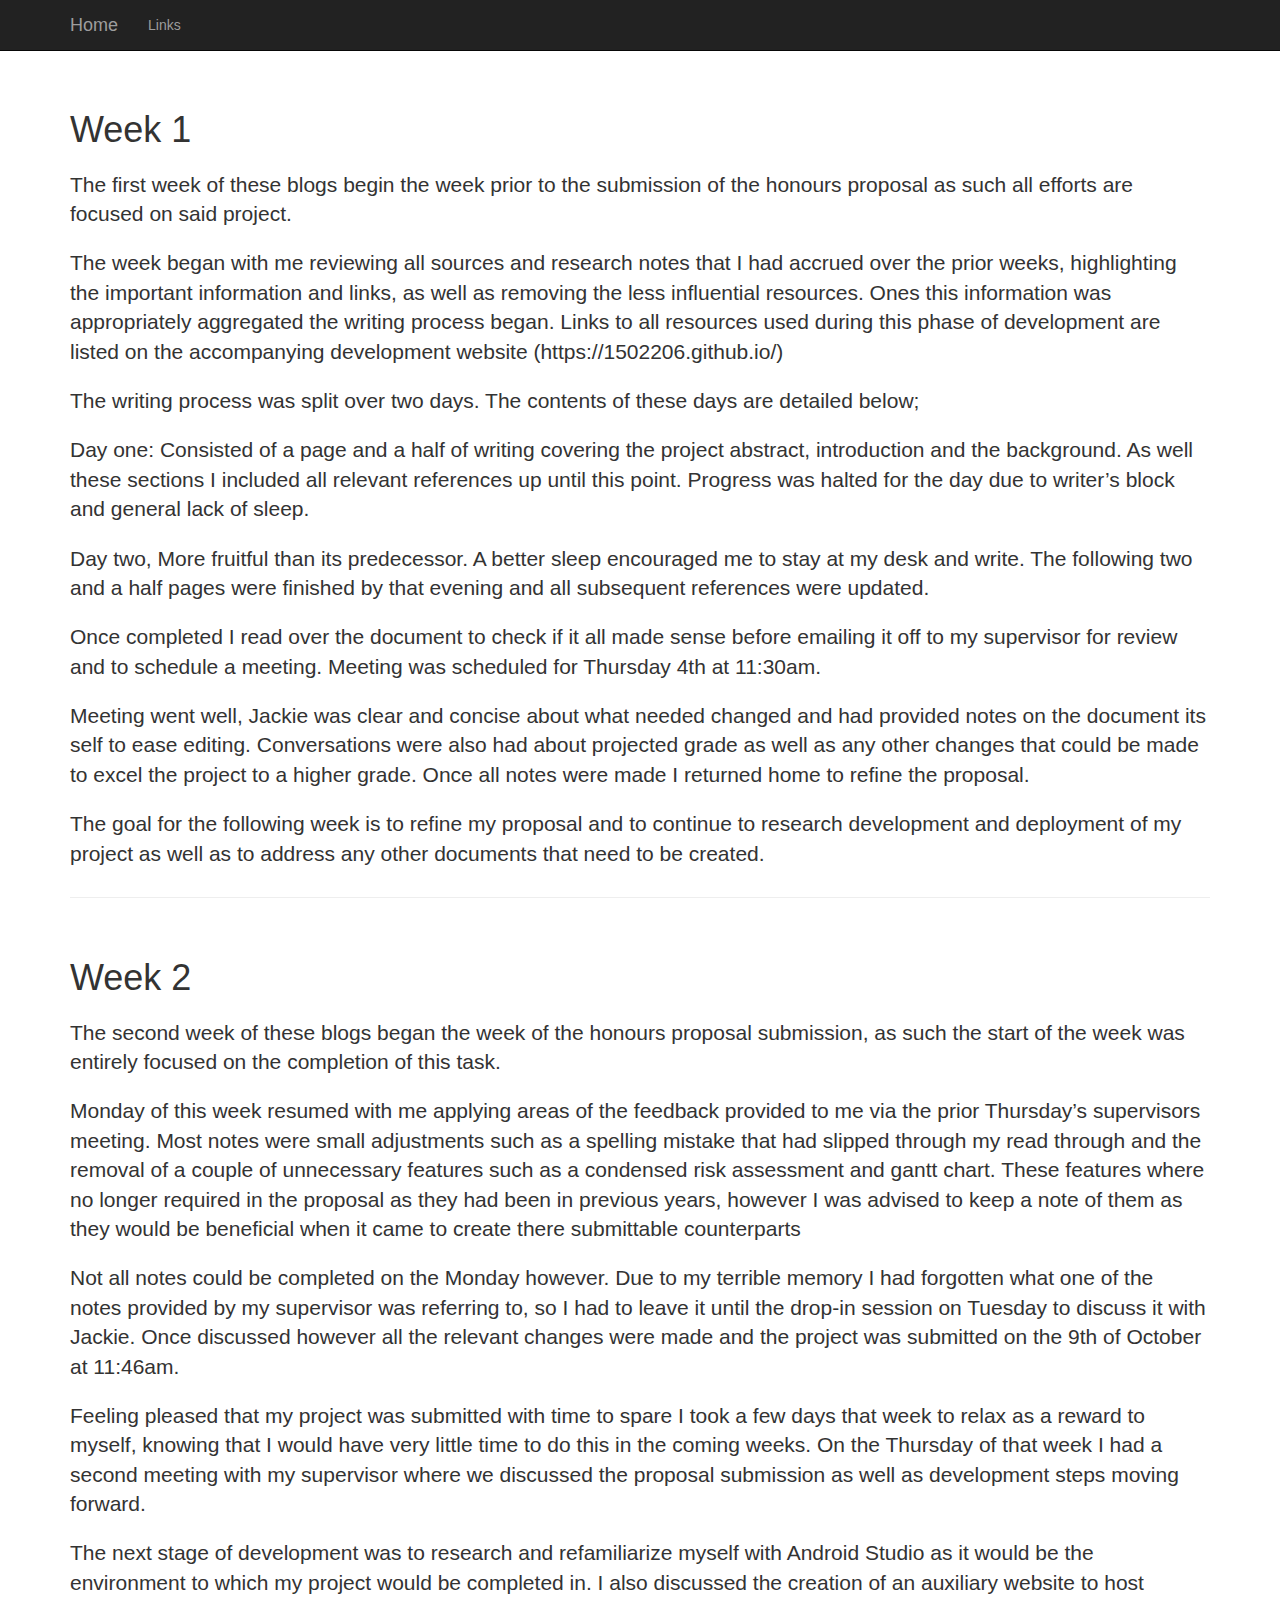
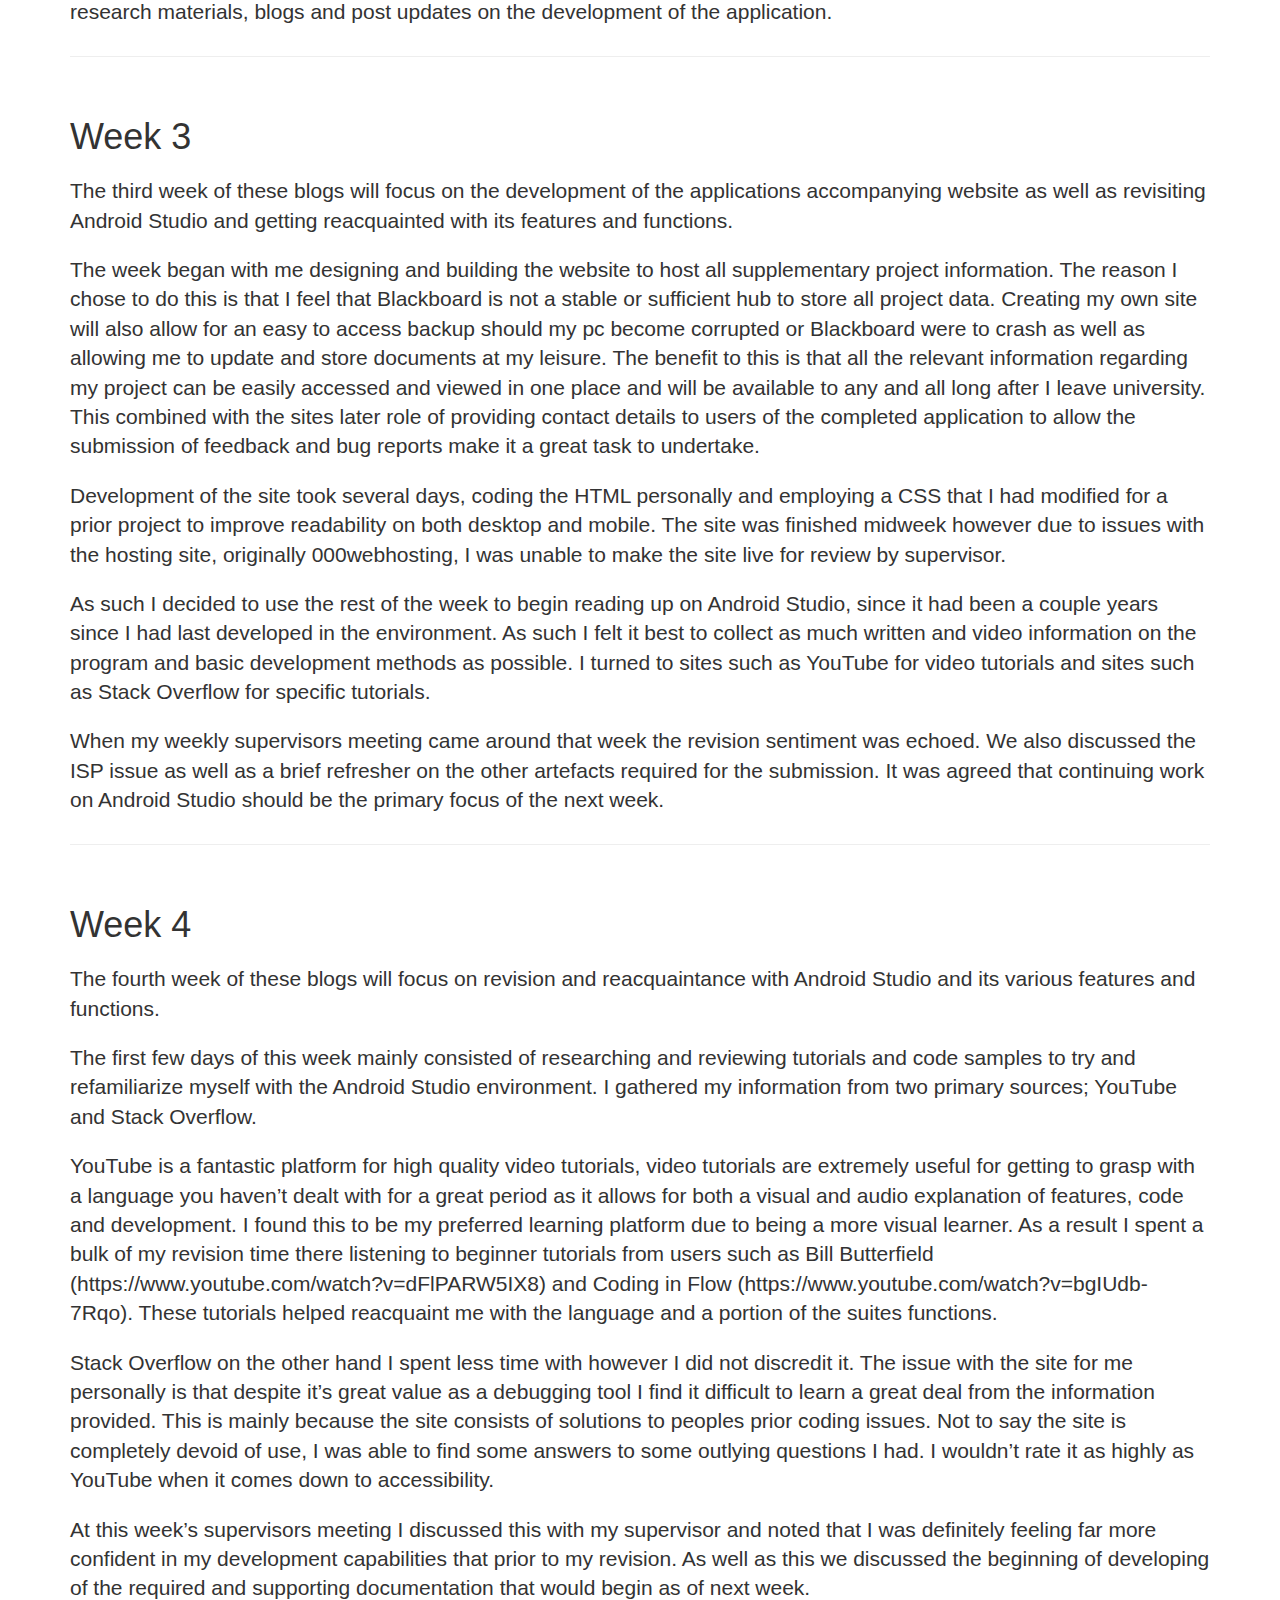
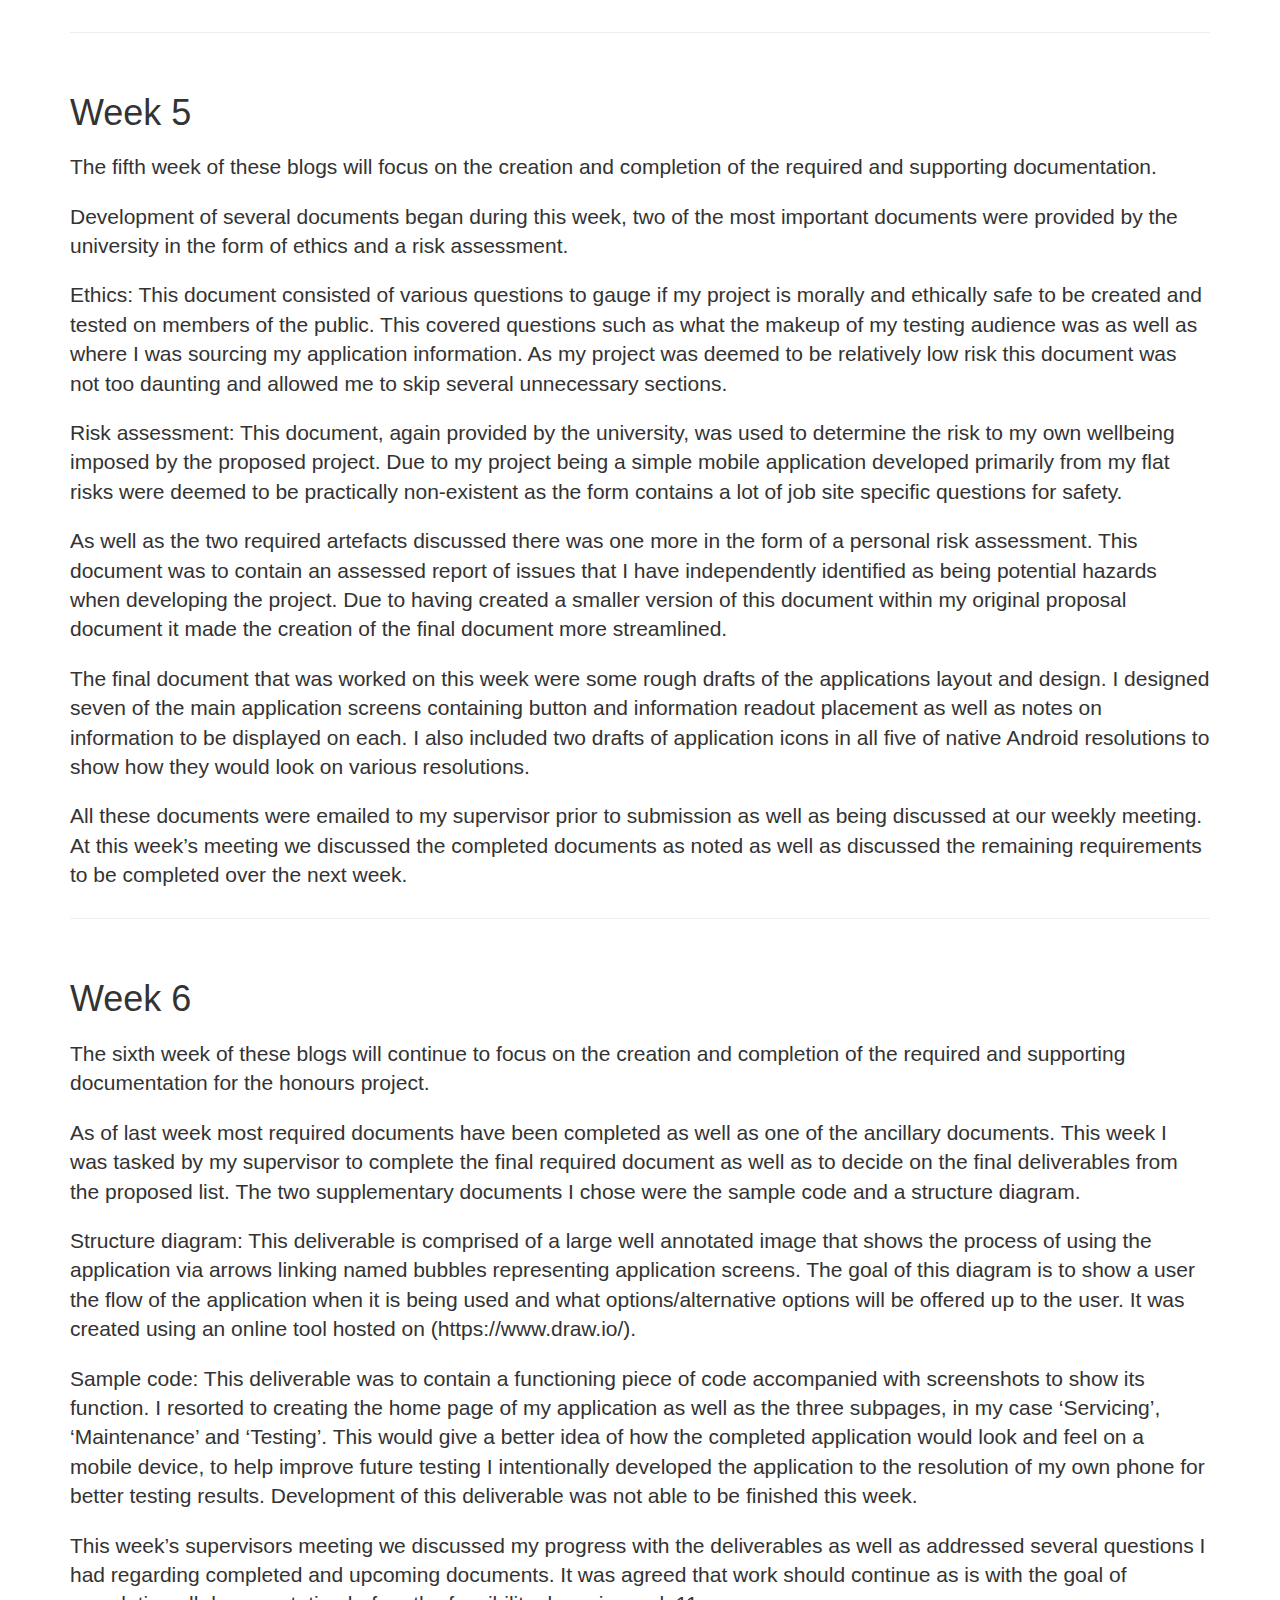
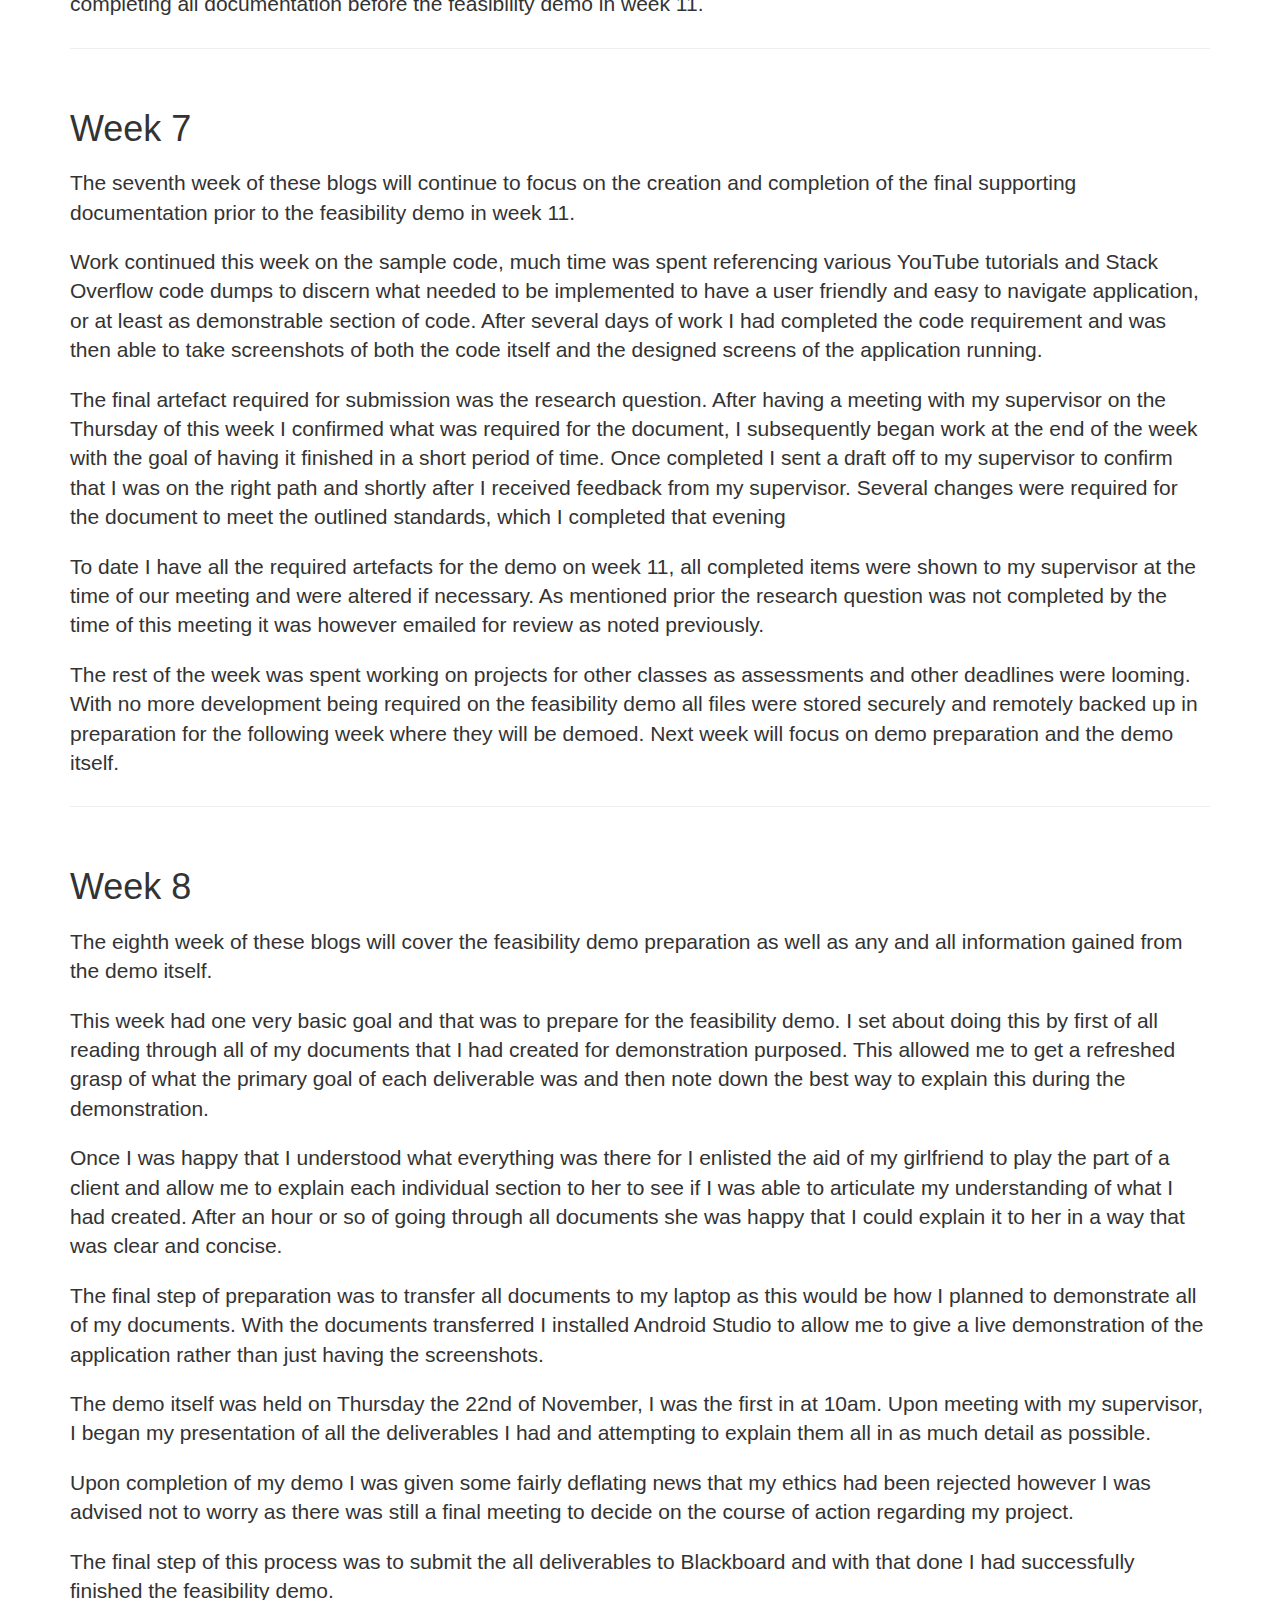
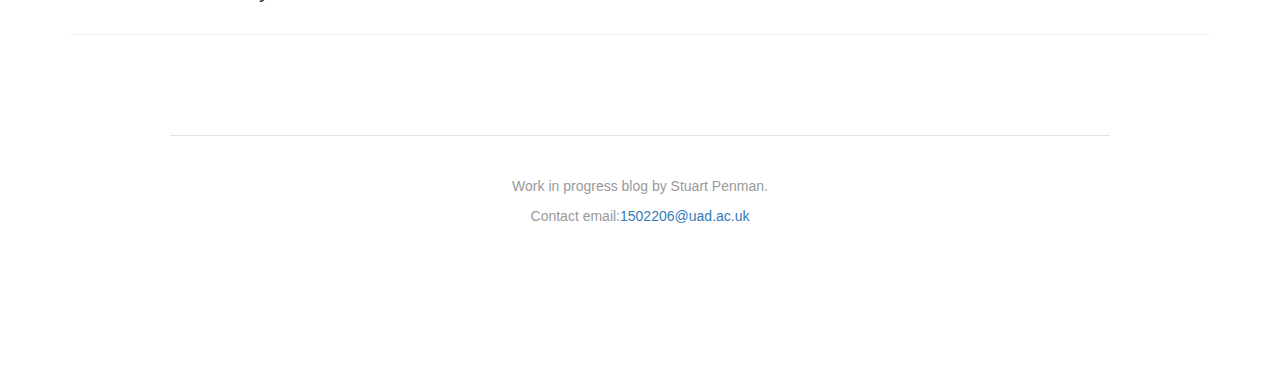
==== Blogs.html @ 618c8e34 "Update Blogs.html" ====
<html lang="en">
  <head>
    <meta charset="utf-8">
    <meta http-equiv="X-UA-Compatible" content="IE=edge">
    <meta name="viewport" content="width=device-width, initial-scale=1">
    <!-- The above 3 meta tags *must* come first in the head; any other head content must come *after* these tags -->
    <meta name="description" content="">
    <meta name="author" content="">
    <link rel="icon" href="../../favicon.ico">

    <title>Mobile Assisted Learning for New and Existing Car Owners</title>

    <!-- Latest compiled and minified CSS -->
    <link rel="stylesheet" href="https://maxcdn.bootstrapcdn.com/bootstrap/3.3.7/css/bootstrap.min.css">

    <!-- jQuery library -->
    <script src="https://ajax.googleapis.com/ajax/libs/jquery/3.1.1/jquery.min.js"></script>

    <!-- Latest compiled JavaScript -->
    <script src="https://maxcdn.bootstrapcdn.com/bootstrap/3.3.7/js/bootstrap.min.js"></script>
    
    <!-- Bootstrap Core CSS -->
    <link href="css/bootstrap.min.css" rel="stylesheet">

    <!-- Custom CSS -->
    <link href="css/shop-homepage.css" rel="stylesheet">

    <!-- HTML5 shim and Respond.js for IE8 support of HTML5 elements and media queries -->
    <!--[if lt IE 9]>
      <script src="https://oss.maxcdn.com/html5shiv/3.7.3/html5shiv.min.js"></script>
      <script src="https://oss.maxcdn.com/respond/1.4.2/respond.min.js"></script>
    <![endif]-->
  </head>

  <body>

    <nav class="navbar navbar-inverse navbar-fixed-top" role="navigation">
        <div class="container">
            <!-- Brand and toggle get grouped for better mobile display -->
            <div class="navbar-header">
                <button type="button" class="navbar-toggle" data-toggle="collapse" data-target="#bs-example-navbar-collapse-1">
                    <span class="sr-only">Toggle navigation</span>
                    <span class="icon-bar"></span>
                    <span class="icon-bar"></span>
                    <span class="icon-bar"></span>
					
                </button>
                <a class="navbar-brand" href="index.html">Home</a>
            </div>
			            <!-- Collect the nav links, forms, and other content for toggling -->
            <div class="collapse navbar-collapse" id="bs-example-navbar-collapse-1">
                <ul class="nav navbar-nav">

                    <li>
                        <a href="Research.html">Links</a>
                    </li>
					
                </ul>
				
            </div>
            <!-- /.navbar-collapse -->
        </div>
        <!-- /.container -->
    </nav>
	
	    <div class="container">
	
			<div class="page-header">
			<h1>Week 1 </h1>
			<p class="lead"></p>
			<p class="lead">The first week of these blogs begin the week prior to the submission of the honours proposal as such all efforts are focused on said project.</p>
			<p class="lead">The week began with me reviewing all sources and research notes that I had accrued over the prior weeks, highlighting the important information and links, as well as removing the less influential resources. Ones this information was appropriately aggregated the writing process began. Links to all resources used during this phase of development are listed on the accompanying development website (https://1502206.github.io/)</p>
			<p class="lead">The writing process was split over two days. The contents of these days are detailed below;</p>
			<p class="lead">Day one: Consisted of a page and a half of writing covering the project abstract, introduction and the background. As well these sections I included all relevant references up until this point. Progress was halted for the day due to writer’s block and general lack of sleep.</p>
			<p class="lead">Day two, More fruitful than its predecessor. A better sleep encouraged me to stay at my desk and write. The following two and a half pages were finished by that evening and all subsequent references were updated.</p>
			<p class="lead">Once completed I read over the document to check if it all made sense before emailing it off to my supervisor for review and to schedule a meeting. Meeting was scheduled for Thursday 4th at 11:30am.</p>
			<p class="lead">Meeting went well, Jackie was clear and concise about what needed changed and had provided notes on the document its self to ease editing. Conversations were also had about projected grade as well as any other changes that could be made to excel the project to a higher grade. Once all notes were made I returned home to refine the proposal.</p>
			<p class="lead">The goal for the following week is to refine my proposal and to continue to research development and deployment of my project as well as to address any other documents that need to be created.</p>	
		</p>
			</div>
			
			<div></div>
			
		
	 <div>
	       <div class="row">

    <div class="container">
	
			<div class="page-header">
			<h1>Week 2  </h1>
			<p class="lead"></p>
			<p class="lead">The second week of these blogs began the week of the honours proposal submission, as such the start of the week was entirely focused on the completion of this task.</p>
			<p class="lead">Monday of this week resumed with me applying areas of the feedback provided to me via the prior Thursday’s supervisors meeting. Most notes were small adjustments such as a spelling mistake that had slipped through my read through and the removal of a couple of unnecessary features such as a condensed risk assessment and gantt chart. These features where no longer required in the proposal as they had been in previous years, however I was advised to keep a note of them as they would be beneficial when it came to create there submittable counterparts</p>
			<p class="lead">Not all notes could be completed on the Monday however. Due to my terrible memory I had forgotten what one of the notes provided by my supervisor was referring to, so I had to leave it until the drop-in session on Tuesday to discuss it with Jackie. Once discussed however all the relevant changes were made and the project was submitted on the 9th of October at 11:46am.</p>
			<p class="lead">Feeling pleased that my project was submitted with time to spare I took a few days that week to relax as a reward to myself, knowing that I would have very little time to do this in the coming weeks. On the Thursday of that week I had a second meeting with my supervisor where we discussed the proposal submission as well as development steps moving forward.</p>
			<p class="lead">The next stage of development was to research and refamiliarize myself with Android Studio as it would be the environment to which my project would be completed in. I also discussed the creation of an auxiliary website to host research materials, blogs and post updates on the development of the application.</p>
		</p>
			</div>
			
			<div></div>
	
		 <div>
	       <div class="row">

    <div class="container">
	
			<div class="page-header">
			<h1>Week 3  </h1>
			<p class="lead"></p>
			<p class="lead">The third week of these blogs will focus on the development of the applications accompanying website as well as revisiting Android Studio and getting reacquainted with its features and functions.</p>
			<p class="lead">The week began with me designing and building the website to host all supplementary project information. The reason I chose to do this is that I feel that Blackboard is not a stable or sufficient hub to store all project data. Creating my own site will also allow for an easy to access backup should my pc become corrupted or Blackboard were to crash as well as allowing me to update and store documents at my leisure. The benefit to this is that all the relevant information regarding my project can be easily accessed and viewed in one place and will be available to any and all long after I leave university. This combined with the sites later role of providing contact details to users of the completed application to allow the submission of feedback and bug reports make it a great task to undertake.</p>
			<p class="lead">Development of the site took several days, coding the HTML personally and employing a CSS that I had modified for a prior project to improve readability on both desktop and mobile. The site was finished midweek however due to issues with the hosting site, originally 000webhosting, I was unable to make the site live for review by supervisor. </p>
			<p class="lead">As such I decided to use the rest of the week to begin reading up on Android Studio, since it had been a couple years since I had last developed in the environment. As such I felt it best to collect as much written and video information on the program and basic development methods as possible. I turned to sites such as YouTube for video tutorials and sites such as Stack Overflow for specific tutorials.</p>
			<p class="lead">When my weekly supervisors meeting came around that week the revision sentiment was echoed. We also discussed the ISP issue as well as a brief refresher on the other artefacts required for the submission. It was agreed that continuing work on Android Studio should be the primary focus of the next week. </p>
		</p>
			</div>
			
			<div></div>
			
		  <div>
	       <div class="row">

      <div class="container">
	
			<div class="page-header">
			<h1>Week 4  </h1>
			<p class="lead"></p>
			<p class="lead">The fourth week of these blogs will focus on revision and reacquaintance with Android Studio and its various features and functions.</p>
			<p class="lead">The first few days of this week mainly consisted of researching and reviewing tutorials and code samples to try and refamiliarize myself with the Android Studio environment. I gathered my information from two primary sources; YouTube and Stack Overflow. </p>
			<p class="lead">YouTube is a fantastic platform for high quality video tutorials, video tutorials are extremely useful for getting to grasp with a language you haven’t dealt with for a great period as it allows for both a visual and audio explanation of features, code and development. I found this to be my preferred learning platform due to being a more visual learner. As a result I spent a bulk of my revision time there listening to beginner tutorials from users such as Bill Butterfield (https://www.youtube.com/watch?v=dFlPARW5IX8) and Coding in Flow (https://www.youtube.com/watch?v=bgIUdb-7Rqo). These tutorials helped reacquaint me with the language and a portion of the suites functions.</p>
			<p class="lead">Stack Overflow on the other hand I spent less time with however I did not discredit it. The issue with the site for me personally is that despite it’s great value as a debugging tool I find it difficult to learn a great deal from the information provided. This is mainly because the site consists of solutions to peoples prior coding issues. Not to say the site is completely devoid of use, I was able to find some answers to some outlying questions I had. I wouldn’t rate it as highly as YouTube when it comes down to accessibility. </p>
			<p class="lead">At this week’s supervisors meeting I discussed this with my supervisor and noted that I was definitely feeling far more confident in my development capabilities that prior to my revision. As well as this we discussed the beginning of developing of the required and supporting documentation that would begin as of next week.</p>
		</p>
			</div>
			
			<div></div>
			
				 <div>
	       <div class="row">
		  
		<div class="container">
	
			<div class="page-header">
			<h1>Week 5  </h1>
			<p class="lead"></p>
			<p class="lead">The fifth week of these blogs will focus on the creation and completion of the required and supporting documentation.</p>
			<p class="lead">Development of several documents began during this week, two of the most important documents were provided by the university in the form of ethics and a risk assessment.</p>
			<p class="lead">Ethics: This document consisted of various questions to gauge if my project is morally and ethically safe to be created and tested on members of the public. This covered questions such as what the makeup of my testing audience was as well as where I was sourcing my application information. As my project was deemed to be relatively low risk this document was not too daunting and allowed me to skip several unnecessary sections.</p>
			<p class="lead">Risk assessment: This document, again provided by the university, was used to determine the risk to my own wellbeing imposed by the proposed project. Due to my project being a simple mobile application developed primarily from my flat risks were deemed to be practically non-existent as the form contains a lot of job site specific questions for safety.</p>
			<p class="lead">As well as the two required artefacts discussed there was one more in the form of a personal risk assessment. This document was to contain an assessed report of issues that I have independently identified as being potential hazards when developing the project. Due to having created a smaller version of this document within my original proposal document it made the creation of the final document more streamlined. </p>
			<p class="lead">The final document that was worked on this week were some rough drafts of the applications layout and design. I designed seven of the main application screens containing button and information readout placement as well as notes on information to be displayed on each. I also included two drafts of application icons in all five of native Android resolutions to show how they would look on various resolutions. </p>
			<p class="lead">All these documents were emailed to my supervisor prior to submission as well as being discussed at our weekly meeting. At this week’s meeting we discussed the completed documents as noted as well as discussed the remaining requirements to be completed over the next week. </p>
		</p>
			</div>
			
			<div></div>
			
				 <div>
	       <div class="row">
		       
		<div class="container">
	
			<div class="page-header">
			<h1>Week 6  </h1>
			<p class="lead"></p>
			<p class="lead">The sixth week of these blogs will continue to focus on the creation and completion of the required and supporting documentation for the honours project.</p>
			<p class="lead">As of last week most required documents have been completed as well as one of the ancillary documents. This week I was tasked by my supervisor to complete the final required document as well as to decide on the final deliverables from the proposed list. The two supplementary documents I chose were the sample code and a structure diagram.</p>
			<p class="lead">Structure diagram: This deliverable is comprised of a large well annotated image that shows the process of using the application via arrows linking named bubbles representing application screens. The goal of this diagram is to show a user the flow of the application when it is being used and what options/alternative options will be offered up to the user. It was created using an online tool hosted on (https://www.draw.io/).</p>
			<p class="lead">Sample code: This deliverable was to contain a functioning piece of code accompanied with screenshots to show its function. I resorted to creating the home page of my application as well as the three subpages, in my case ‘Servicing’, ‘Maintenance’ and ‘Testing’. This would give a better idea of how the completed application would look and feel on a mobile device, to help improve future testing I intentionally developed the application to the resolution of my own phone for better testing results. Development of this deliverable was not able to be finished this week. </p>
			<p class="lead">This week’s supervisors meeting we discussed my progress with the deliverables as well as addressed several questions I had regarding completed and upcoming documents. It was agreed that work should continue as is with the goal of completing all documentation before the feasibility demo in week 11.</p>
		</p>
			</div>
			
			<div></div>
			
				 <div>
	       <div class="row">
		       
		  
		<div class="container">
	
			<div class="page-header">
			<h1>Week 7  </h1>
			<p class="lead"></p>
			<p class="lead">The seventh week of these blogs will continue to focus on the creation and completion of the final supporting documentation prior to the feasibility demo in week 11.</p>
			<p class="lead">Work continued this week on the sample code, much time was spent referencing various YouTube tutorials and Stack Overflow code dumps to discern what needed to be implemented to have a user friendly and easy to navigate application, or at least as demonstrable section of code. After several days of work I had completed the code requirement and was then able to take screenshots of both the code itself and the designed screens of the application running.</p>
			<p class="lead">The final artefact required for submission was the research question. After having a meeting with my supervisor on the Thursday of this week I confirmed what was required for the document, I subsequently began work at the end of the week with the goal of having it finished in a short period of time. Once completed I sent a draft off to my supervisor to confirm that I was on the right path and shortly after I received feedback from my supervisor. Several changes were required for the document to meet the outlined standards, which I completed that evening </p>
			<p class="lead">To date I have all the required artefacts for the demo on week 11, all completed items were shown to my supervisor at the time of our meeting and were altered if necessary. As mentioned prior the research question was not completed by the time of this meeting it was however emailed for review as noted previously.</p>
			<p class="lead">The rest of the week was spent working on projects for other classes as assessments and other deadlines were looming. With no more development being required on the feasibility demo all files were stored securely and remotely backed up in preparation for the following week where they will be demoed. Next week will focus on demo preparation and the demo itself.</p>
		</p>
			</div>
			
			<div></div>
			
				 <div>
	       <div class="row">
		       
		<div class="container">
	
			<div class="page-header">
			<h1>Week 8  </h1>
			<p class="lead"></p>
			<p class="lead">The eighth week of these blogs will cover the feasibility demo preparation as well as any and all information gained from the demo itself.</p>
			<p class="lead">This week had one very basic goal and that was to prepare for the feasibility demo. I set about doing this by first of all reading through all of my documents that I had created for demonstration purposed. This allowed me to get a refreshed grasp of what the primary goal of each deliverable was and then note down the best way to explain this during the demonstration.</p>
			<p class="lead">Once I was happy that I understood what everything was there for I enlisted the aid of my girlfriend to play the part of a client and allow me to explain each individual section to her to see if I was able to articulate my understanding of what I had created. After an hour or so of going through all documents she was happy that I could explain it to her in a way that was clear and concise.</p>
			<p class="lead">The final step of preparation was to transfer all documents to my laptop as this would be how I planned to demonstrate all of my documents. With the documents transferred I installed Android Studio to allow me to give a live demonstration of the application rather than just having the screenshots.</p>
			<p class="lead">The demo itself was held on Thursday the 22nd of November, I was the first in at 10am. Upon meeting with my supervisor, I began my presentation of all the deliverables I had and attempting to explain them all in as much detail as possible.</p>
			<p class="lead">Upon completion of my demo I was given some fairly deflating news that my ethics had been rejected however I was advised not to worry as there was still a final meeting to decide on the course of action regarding my project. </p>
			<p class="lead">The final step of this process was to submit the all deliverables to Blackboard and with that done I had successfully finished the feasibility demo.</p>
		</p>
			</div>
			
			<div></div>
			
				 <div>
		       
	</div><!-- /.row -->
	
	        <!-- Footer -->
    <footer class="blog-footer">

      <p>Work in progress blog by Stuart Penman.</p>
	  
	  Contact email:<a href="1502206@uad.ac.uk">1502206@uad.ac.uk</a>
      <p>
      </p>
    </footer>

    </div>
    <!-- /.container -->

    <!-- jQuery -->
    <script src="js/jquery.js"></script>

    <!-- Bootstrap Core JavaScript -->
    <script src="js/bootstrap.min.js"></script>


    <!-- Bootstrap core JavaScript
    ================================================== -->
    <!-- Placed at the end of the document so the pages load faster -->
    <script src="https://ajax.googleapis.com/ajax/libs/jquery/1.12.4/jquery.min.js"></script>
    <script>window.jQuery || document.write('<script src="../../assets/js/vendor/jquery.min.js"><\/script>')</script>
    <script src="../../dist/js/bootstrap.min.js"></script>
    <!-- IE10 viewport hack for Surface/desktop Windows 8 bug -->
    <script src="../../assets/js/ie10-viewport-bug-workaround.js"></script>
  </body>
</html>
---- css/shop-homepage.css ----
/*!
 * Start Bootstrap - Shop Homepage (http://startbootstrap.com/)
 * Copyright 2013-2016 Start Bootstrap
 * Licensed under MIT (https://github.com/BlackrockDigital/startbootstrap/blob/gh-pages/LICENSE)
 */

body {
    padding-top: 70px; /* Required padding for .navbar-fixed-top. Remove if using .navbar-static-top. Change if height of navigation changes. */
}

.column-left{float: left; width: 33%; 
margin-top: 20px; 
margin-bottom: 30px; }

.column-right{ float: right; width: 33%; 
margin-top: 20px; 
margin-bottom: 30px; }
.column-center{ display: inline-block; width: 33%; 
margin-top: 20px; 
margin-bottom: 30px; 
}

.blog{
margin-left: 10px;
margin-top: 10px; 
margin-bottom: 30px; 
}

.slide-image {
    width: 100%;
}

.carousel-holder {
    margin-bottom: 30px;
}

.carousel-control,
.item {
    border-radius: 4px;
}

.cash {
    text-align: center;
	padding: 30px;

}

.login {
    text-align: center;
	padding: 30px;

}

.messages {
    text-align: center;
	padding: 30px;

}


.caption {
    height: 130px;
    overflow: hidden;
}

.caption h4 {
    white-space: nowrap;
}

.thumbnail img {
    width: 100%;
}

.thumbnail {
    padding: 0;
}

.thumbnail .caption-full {
    padding: 9px;
    color: #333;
}

.blog-footer {
  margin: 100px;
  padding: 40px ;
  color: #999;
  text-align: center;
  border-top: 1px solid #e5e5e5;
}
.blog-footer p:last-child {
  margin-bottom: 20;
}
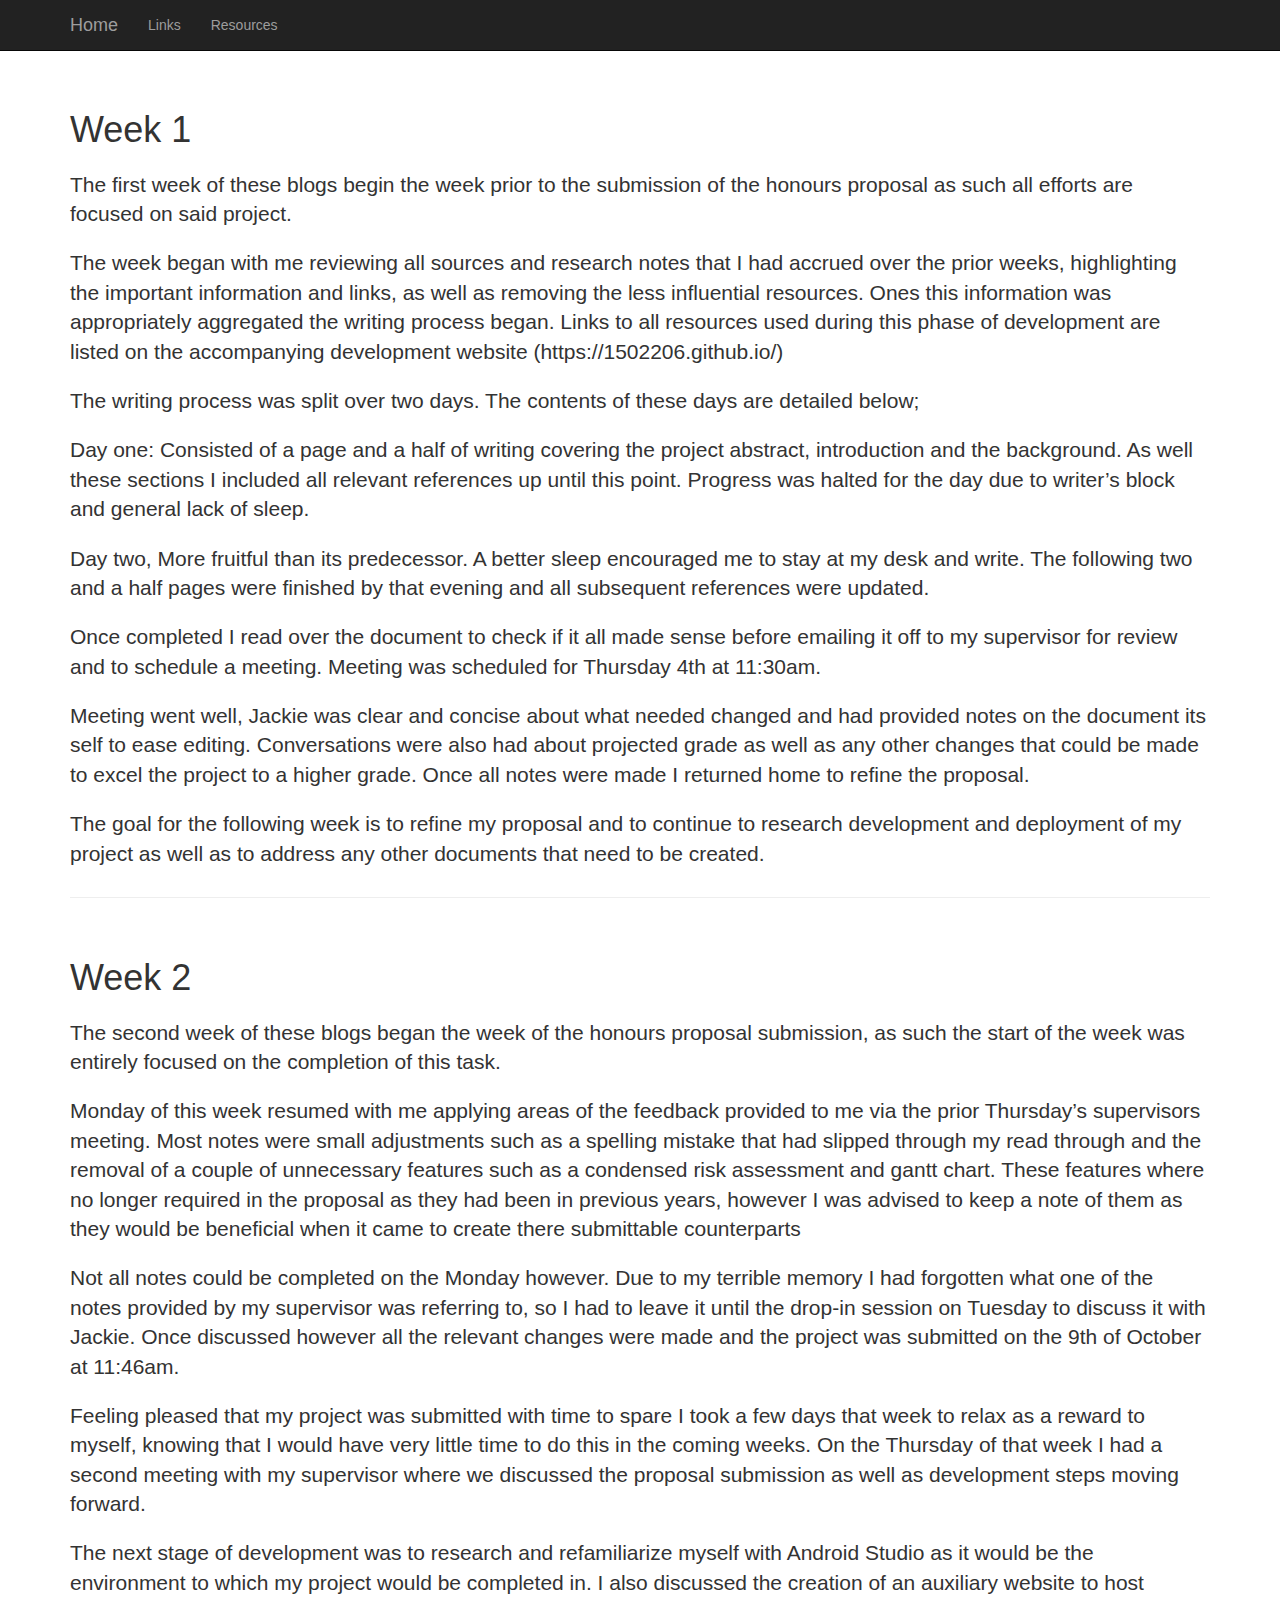
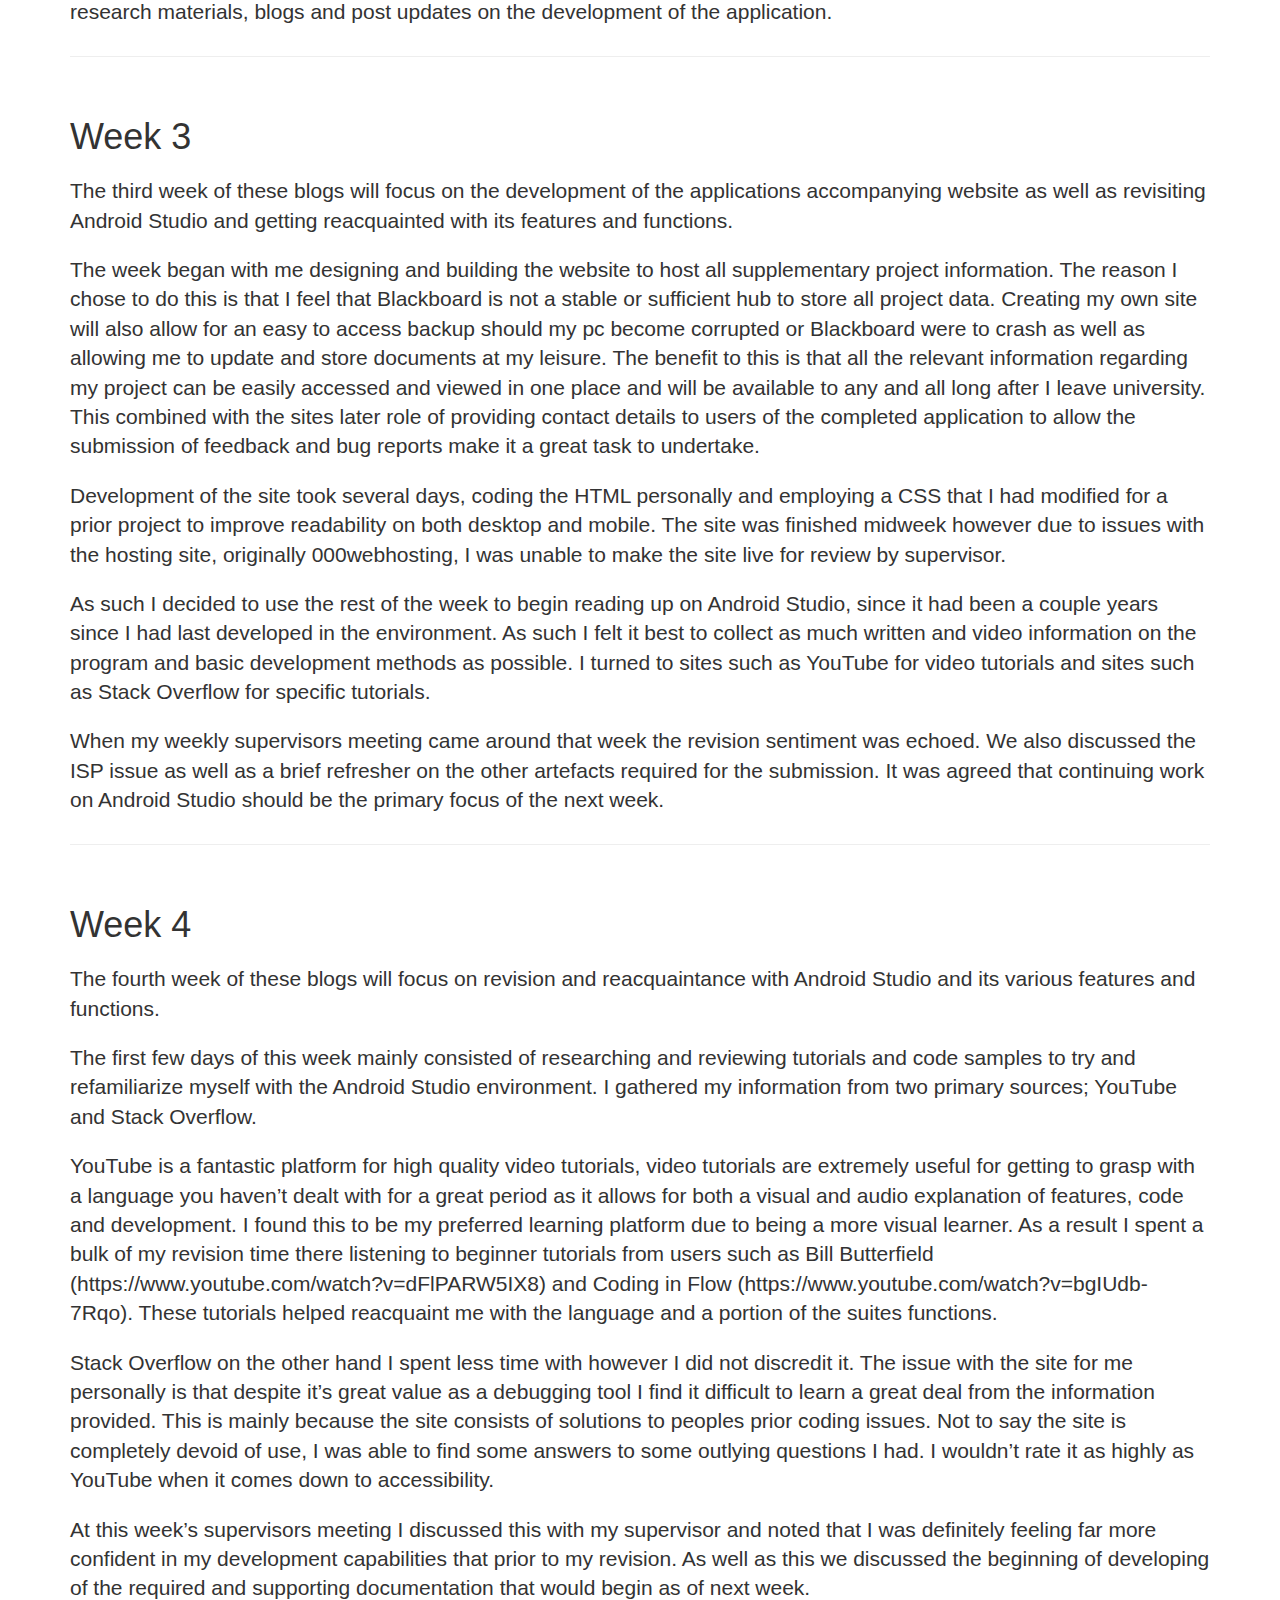
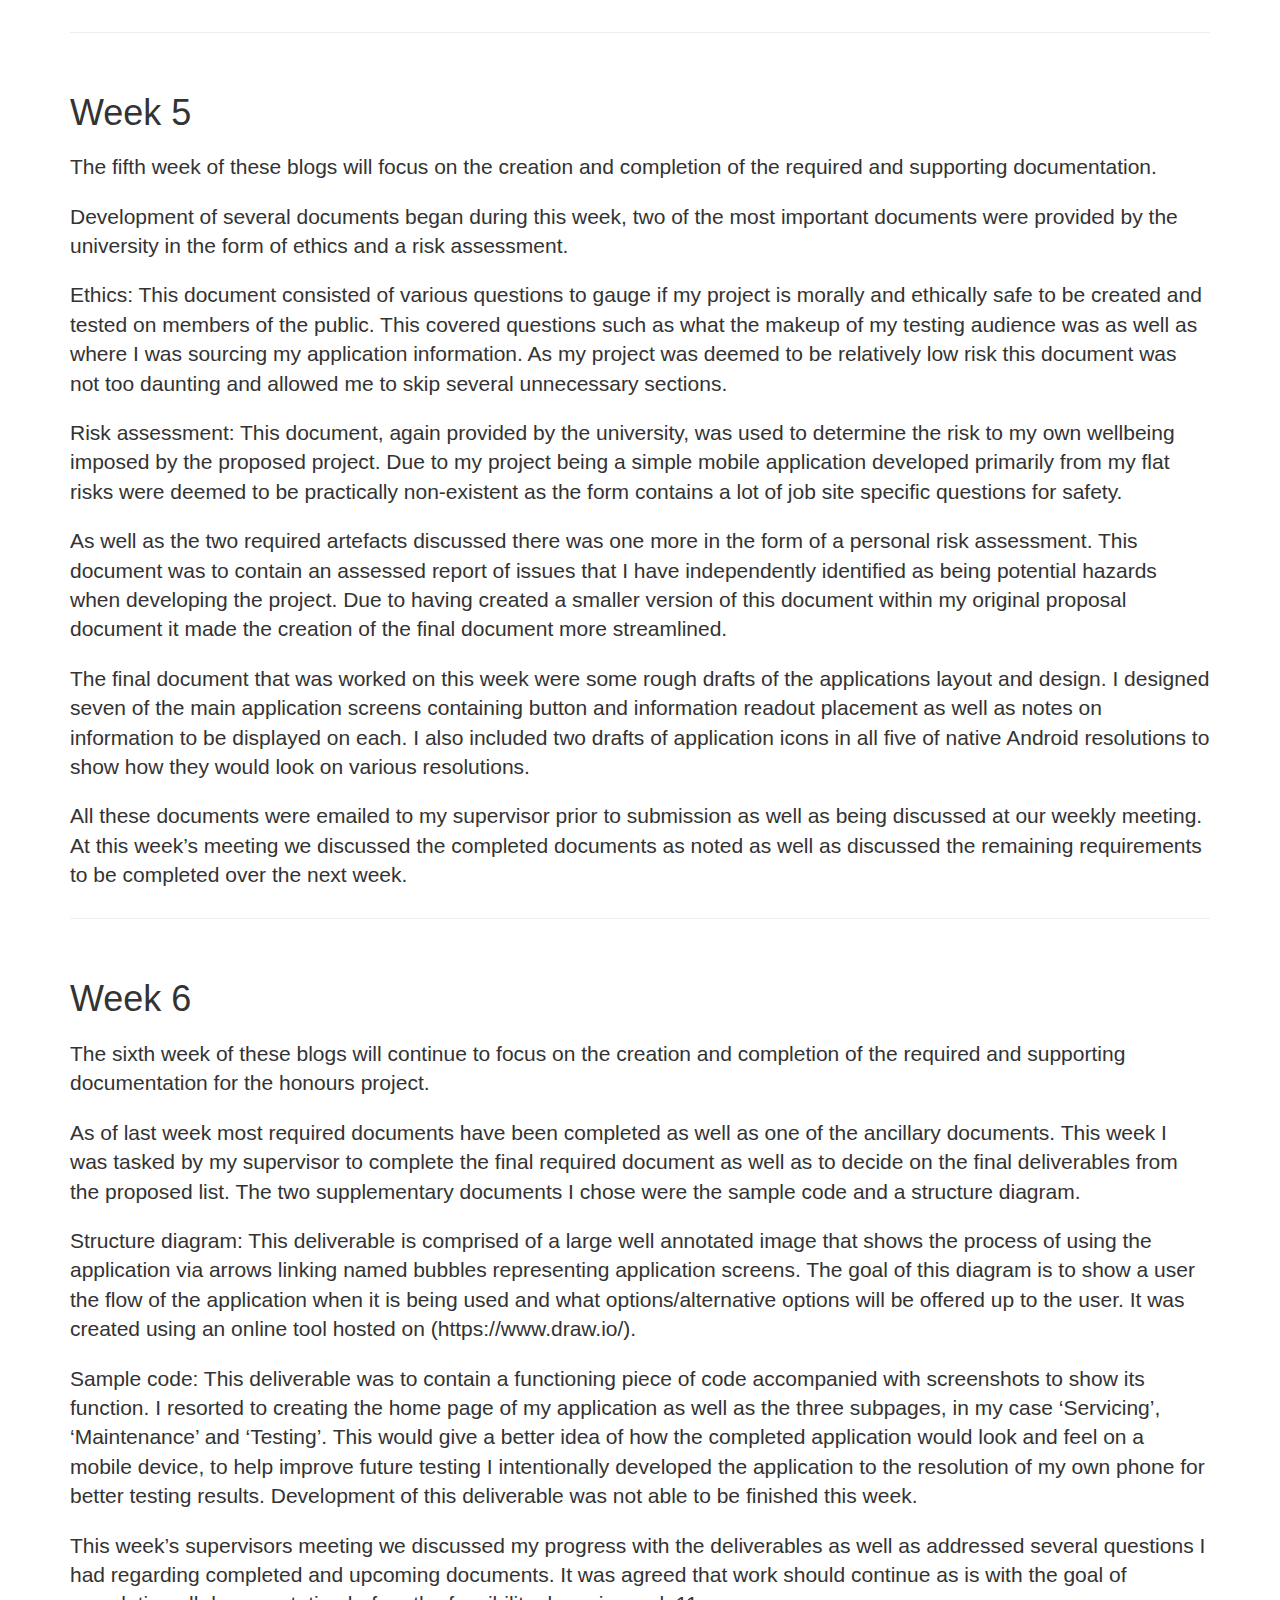
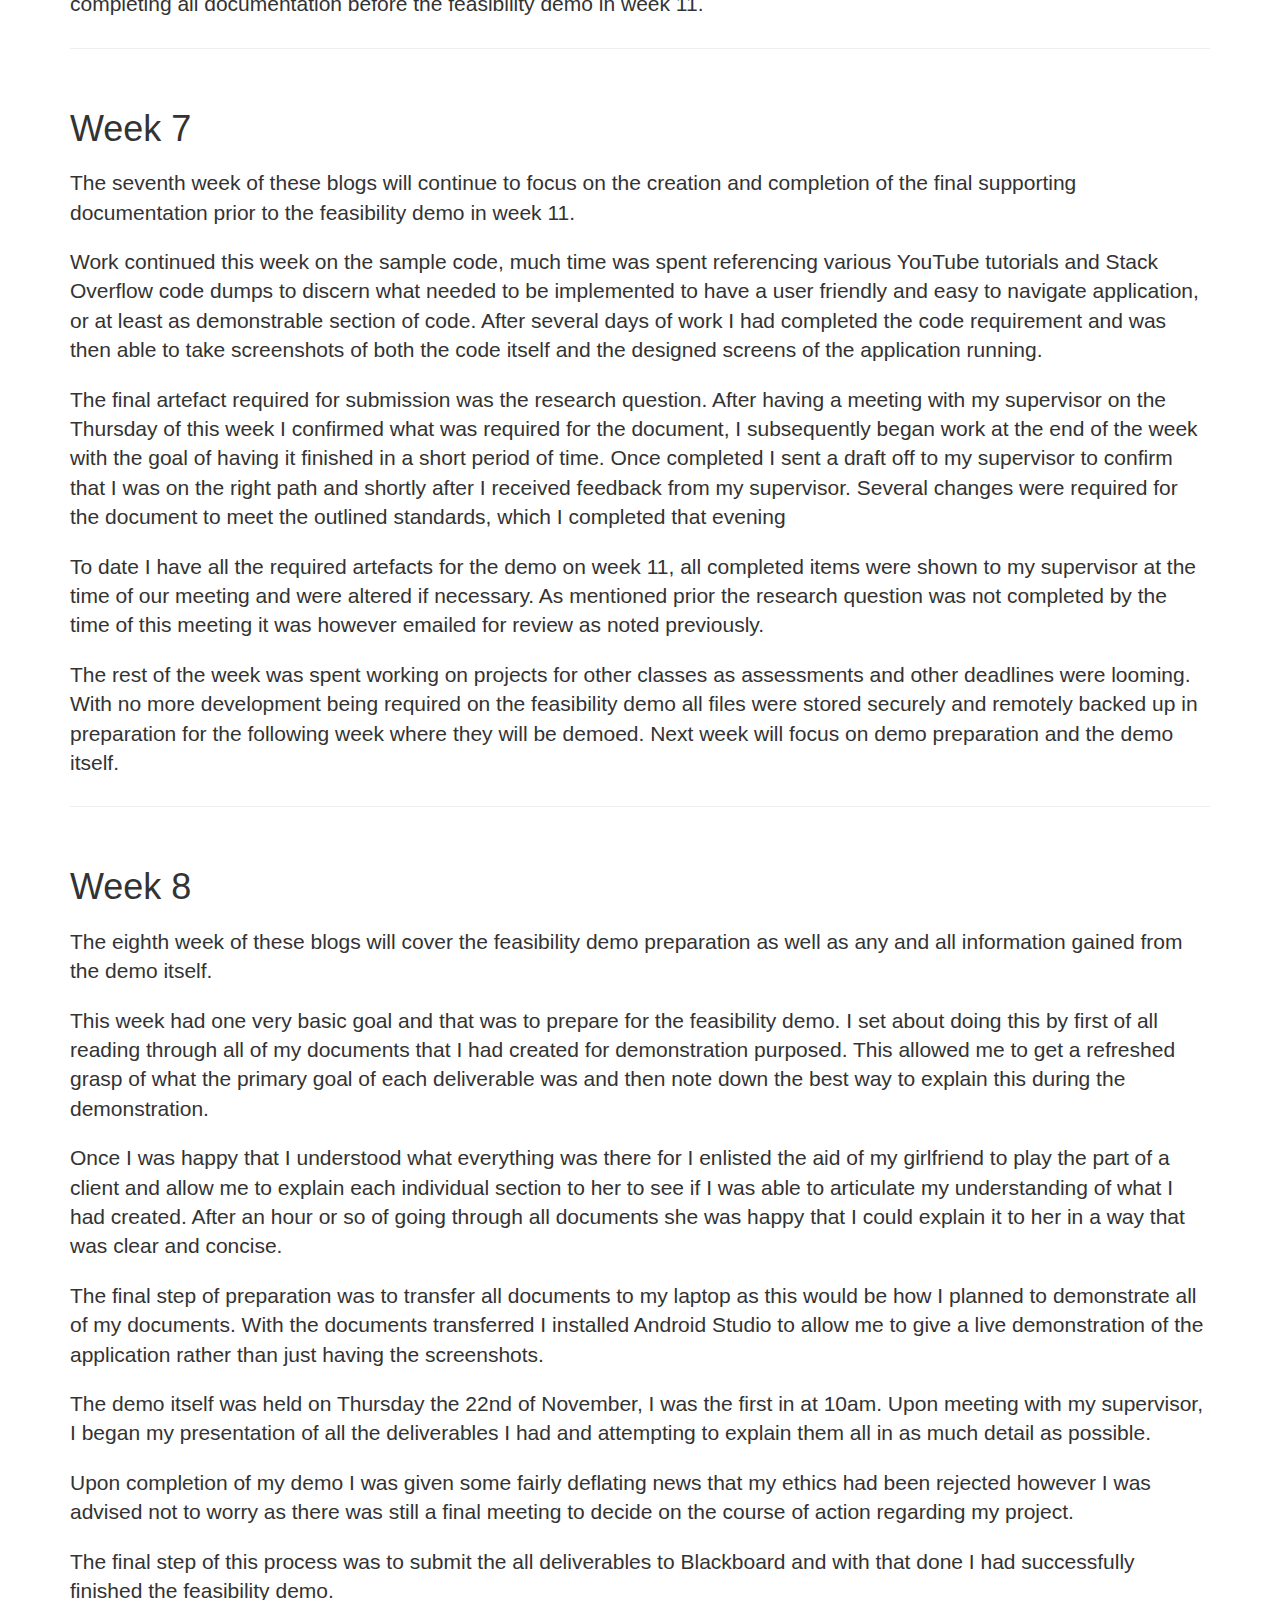
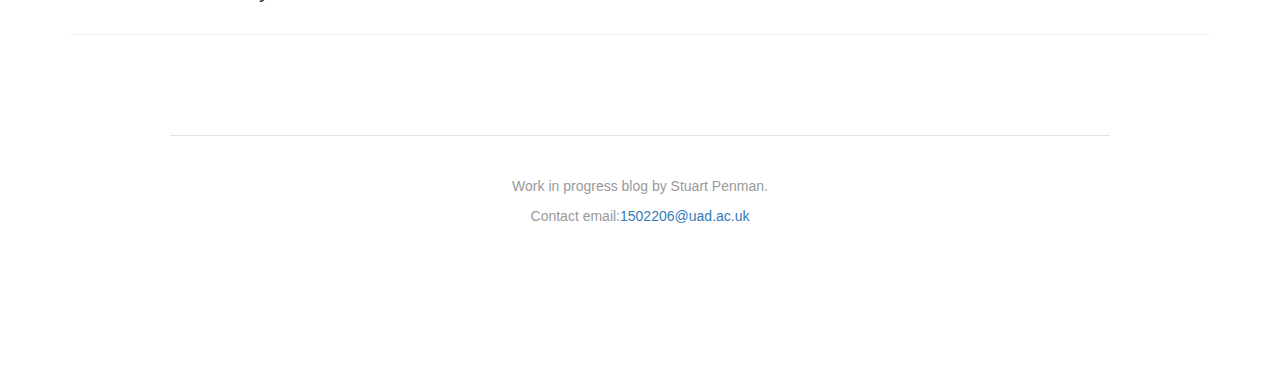
==== commit f38b79e8: "Update Blogs.html" ====
--- a/Blogs.html
+++ b/Blogs.html
@@ -54,6 +54,9 @@
                     <li>
                         <a href="Research.html">Links</a>
                     </li>
+		    <li>
+                        <a href="Resources.html">Resources</a>
+                    </li>
 					
                 </ul>
 				
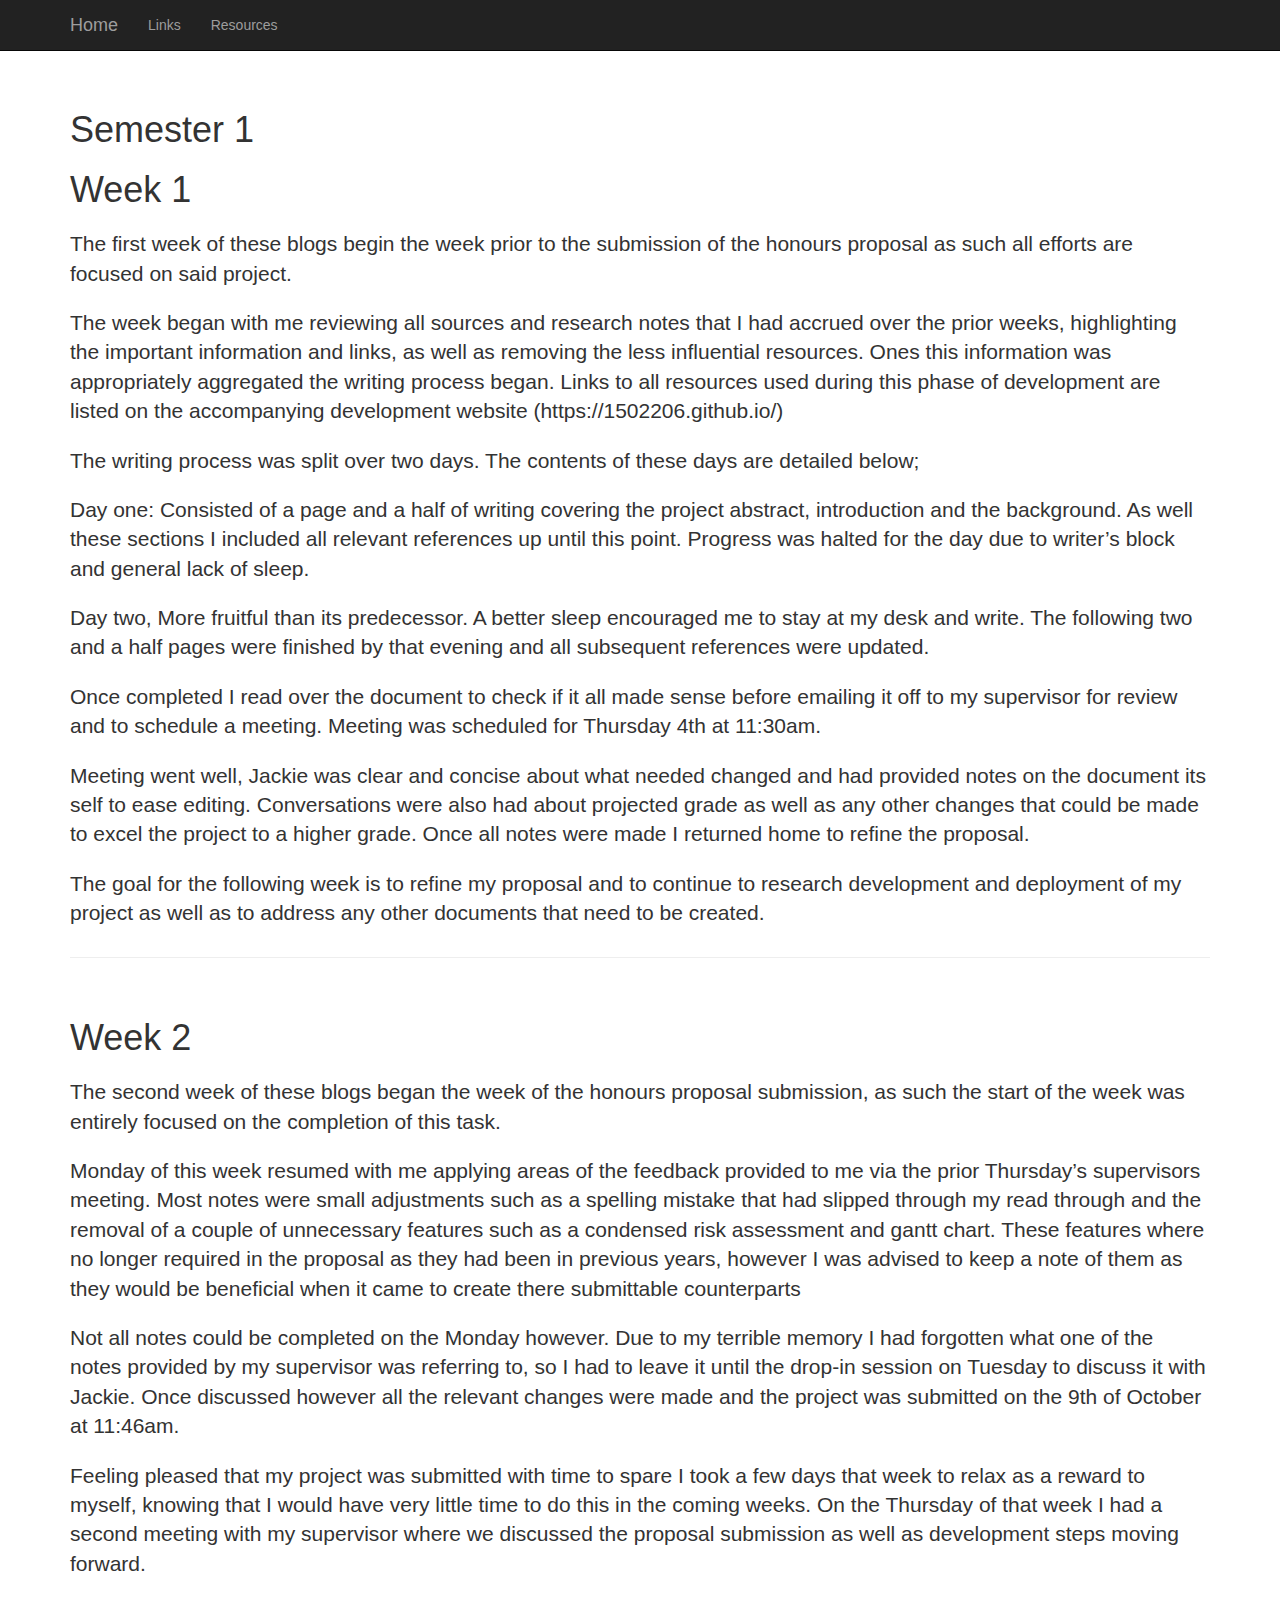
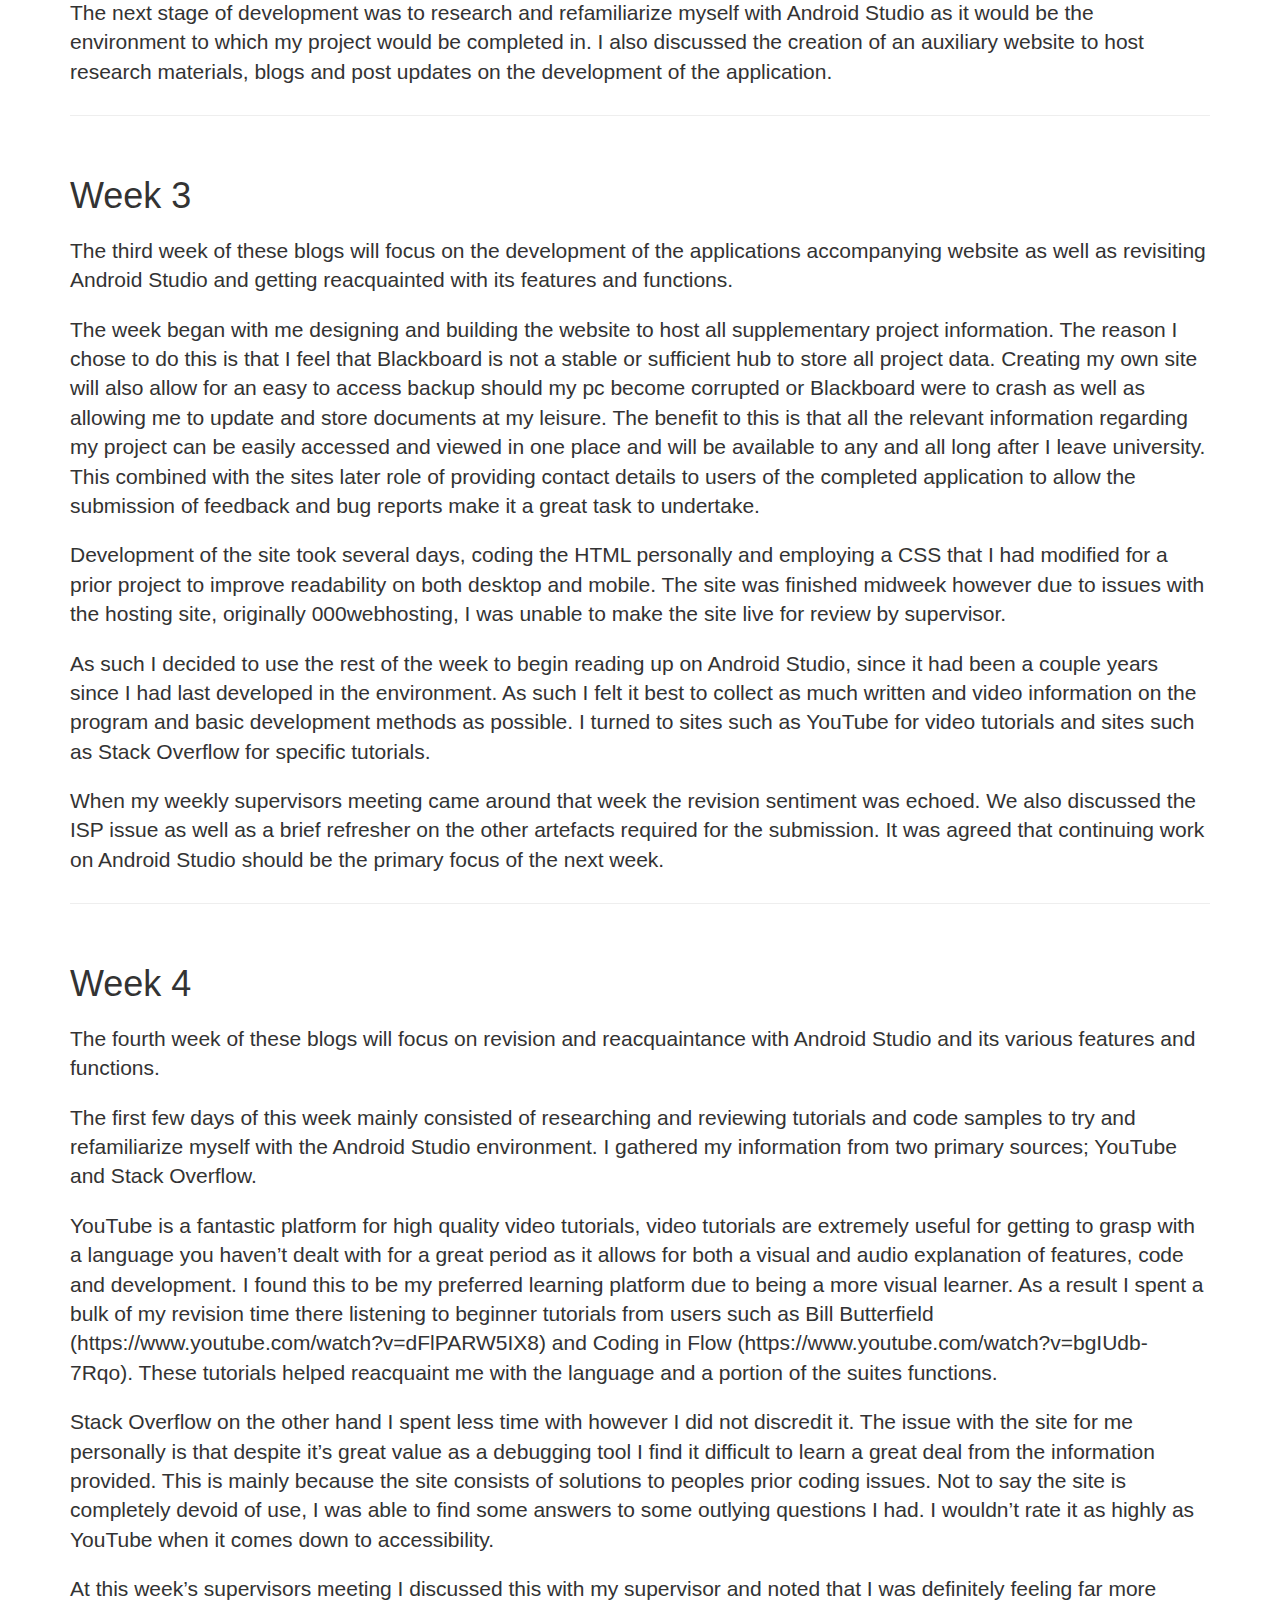
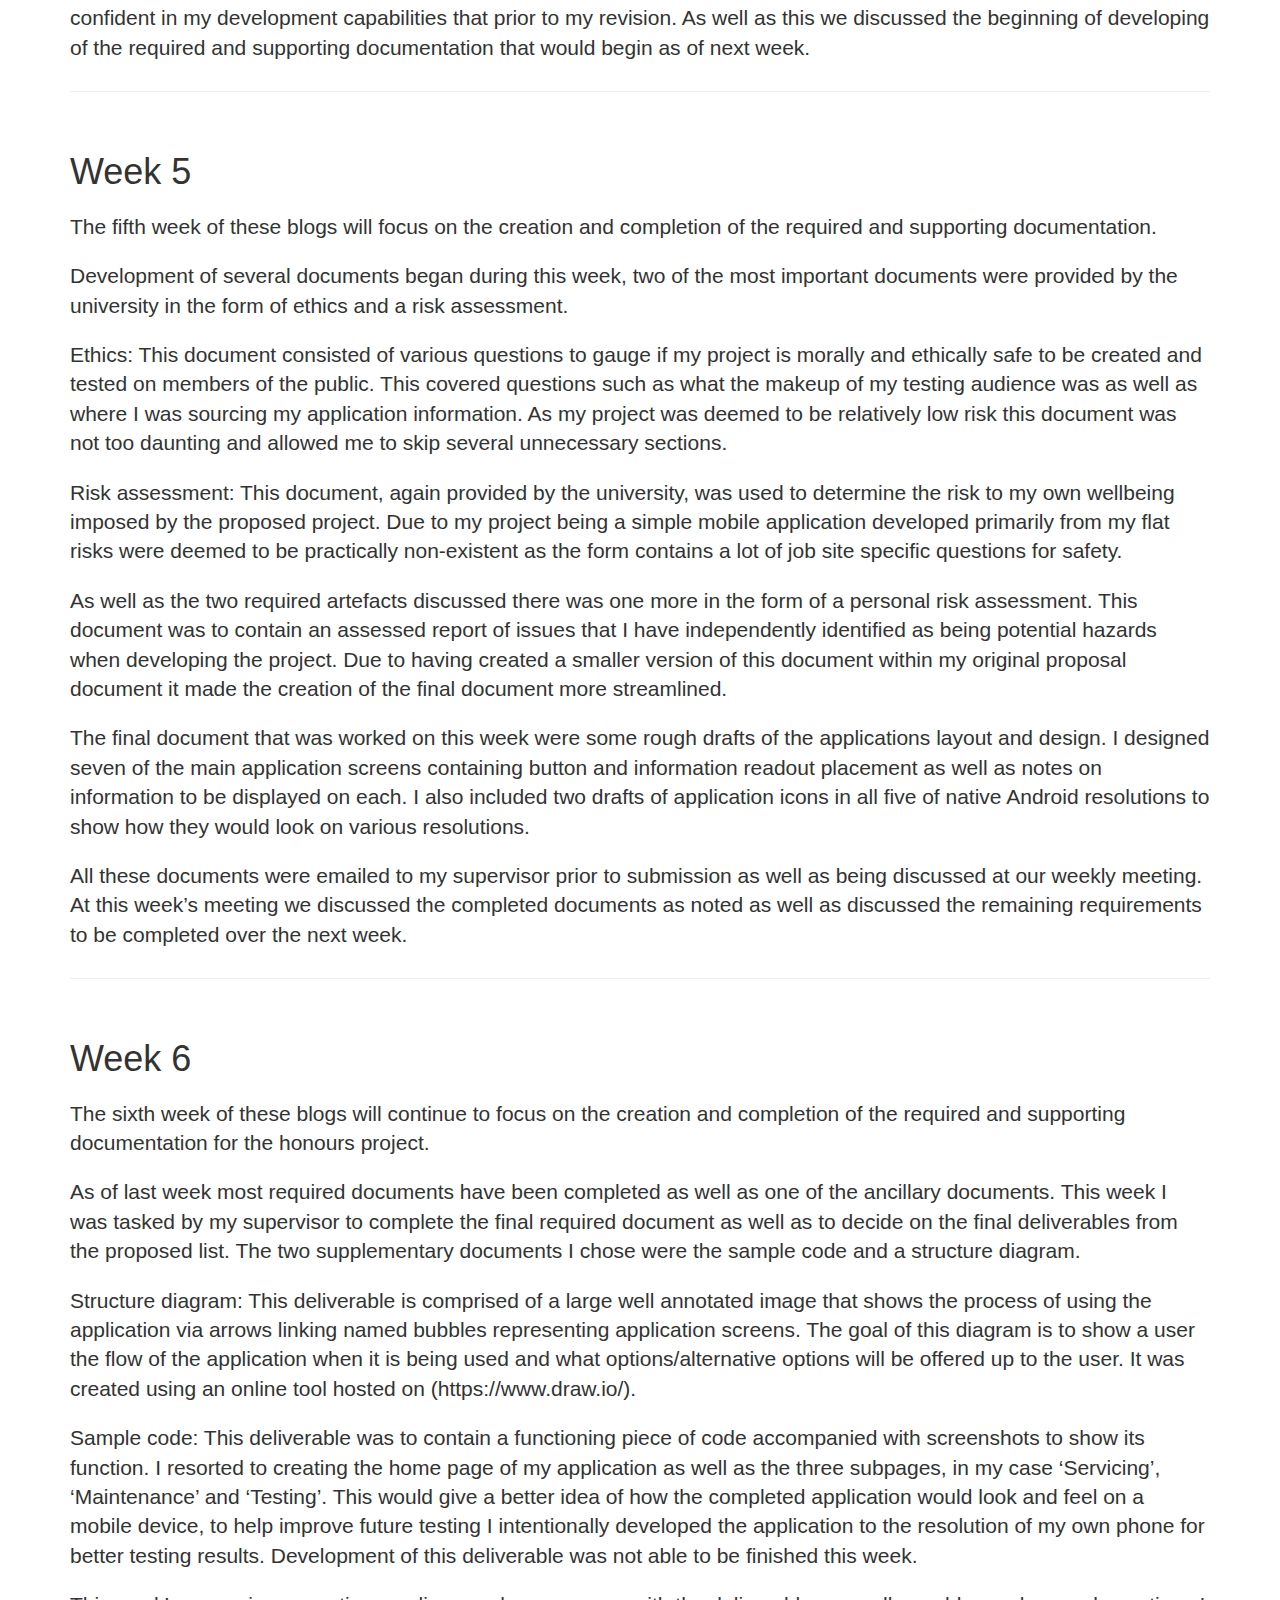
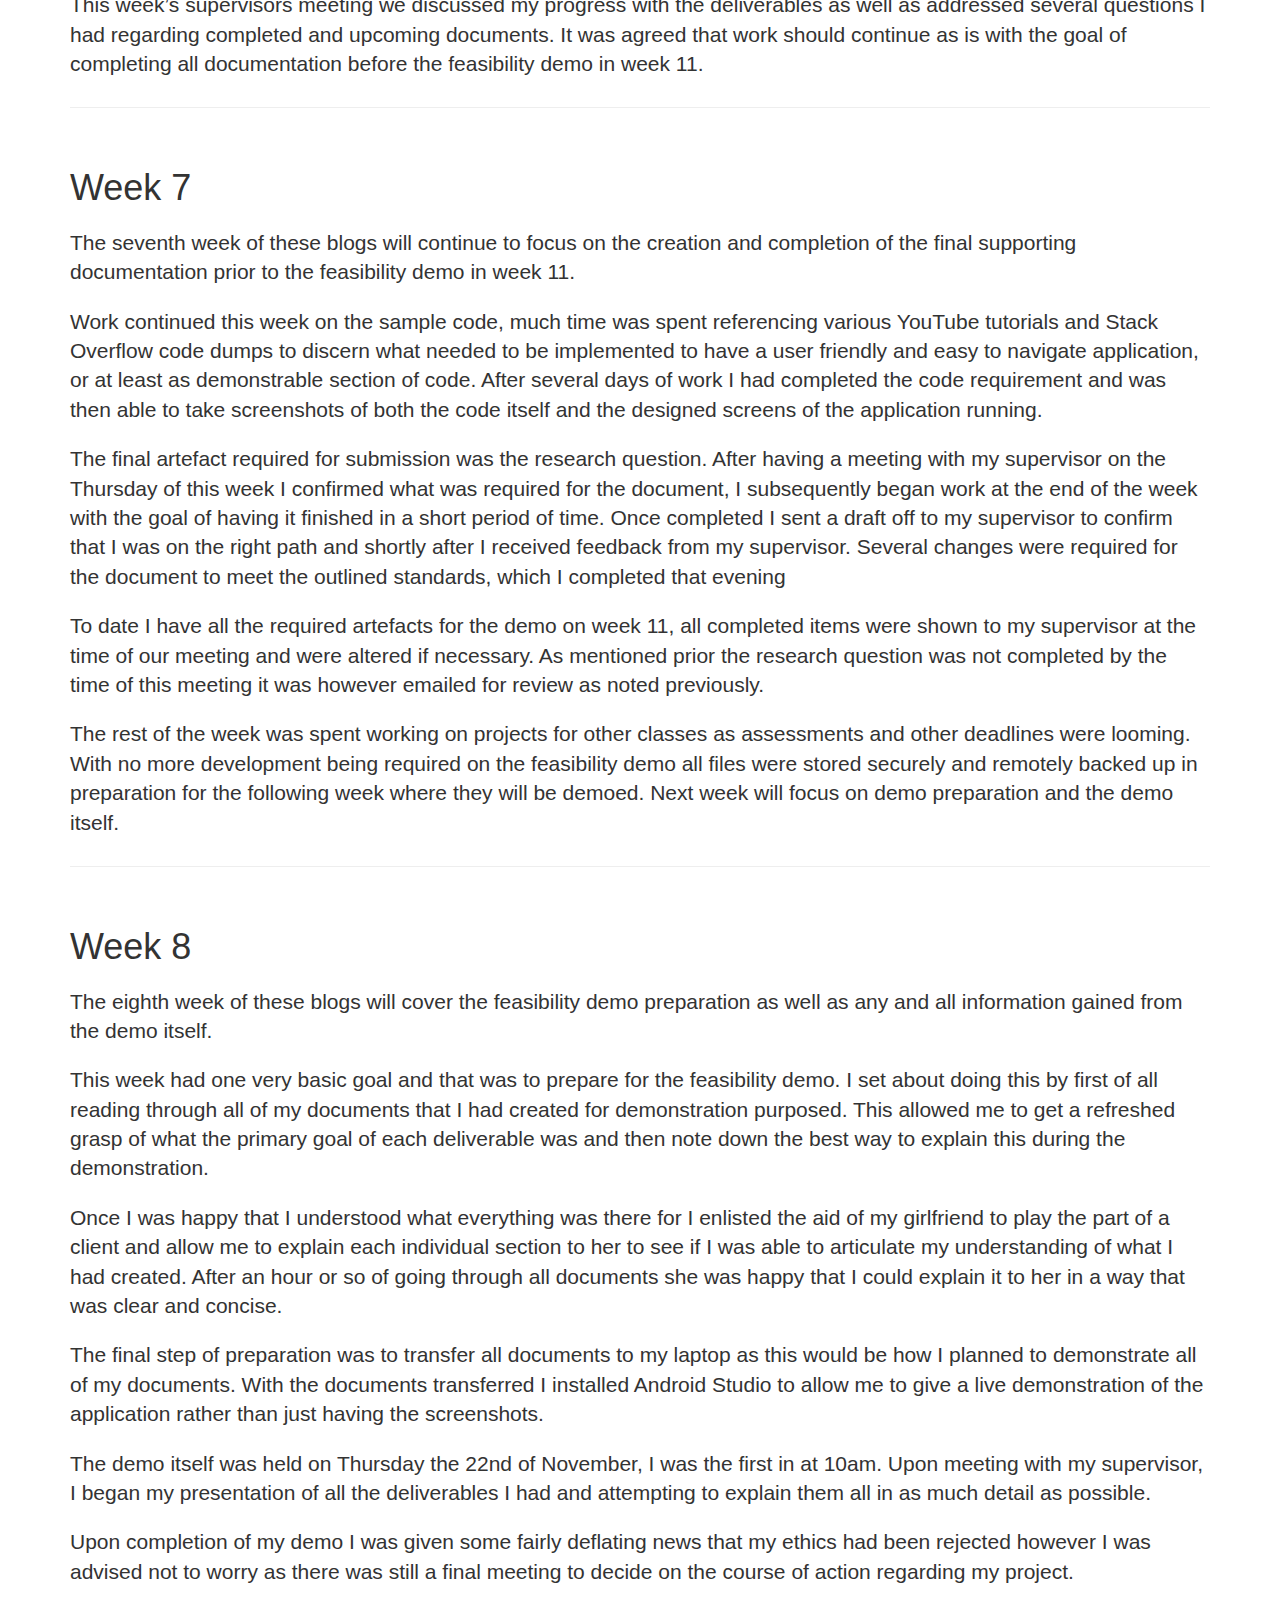
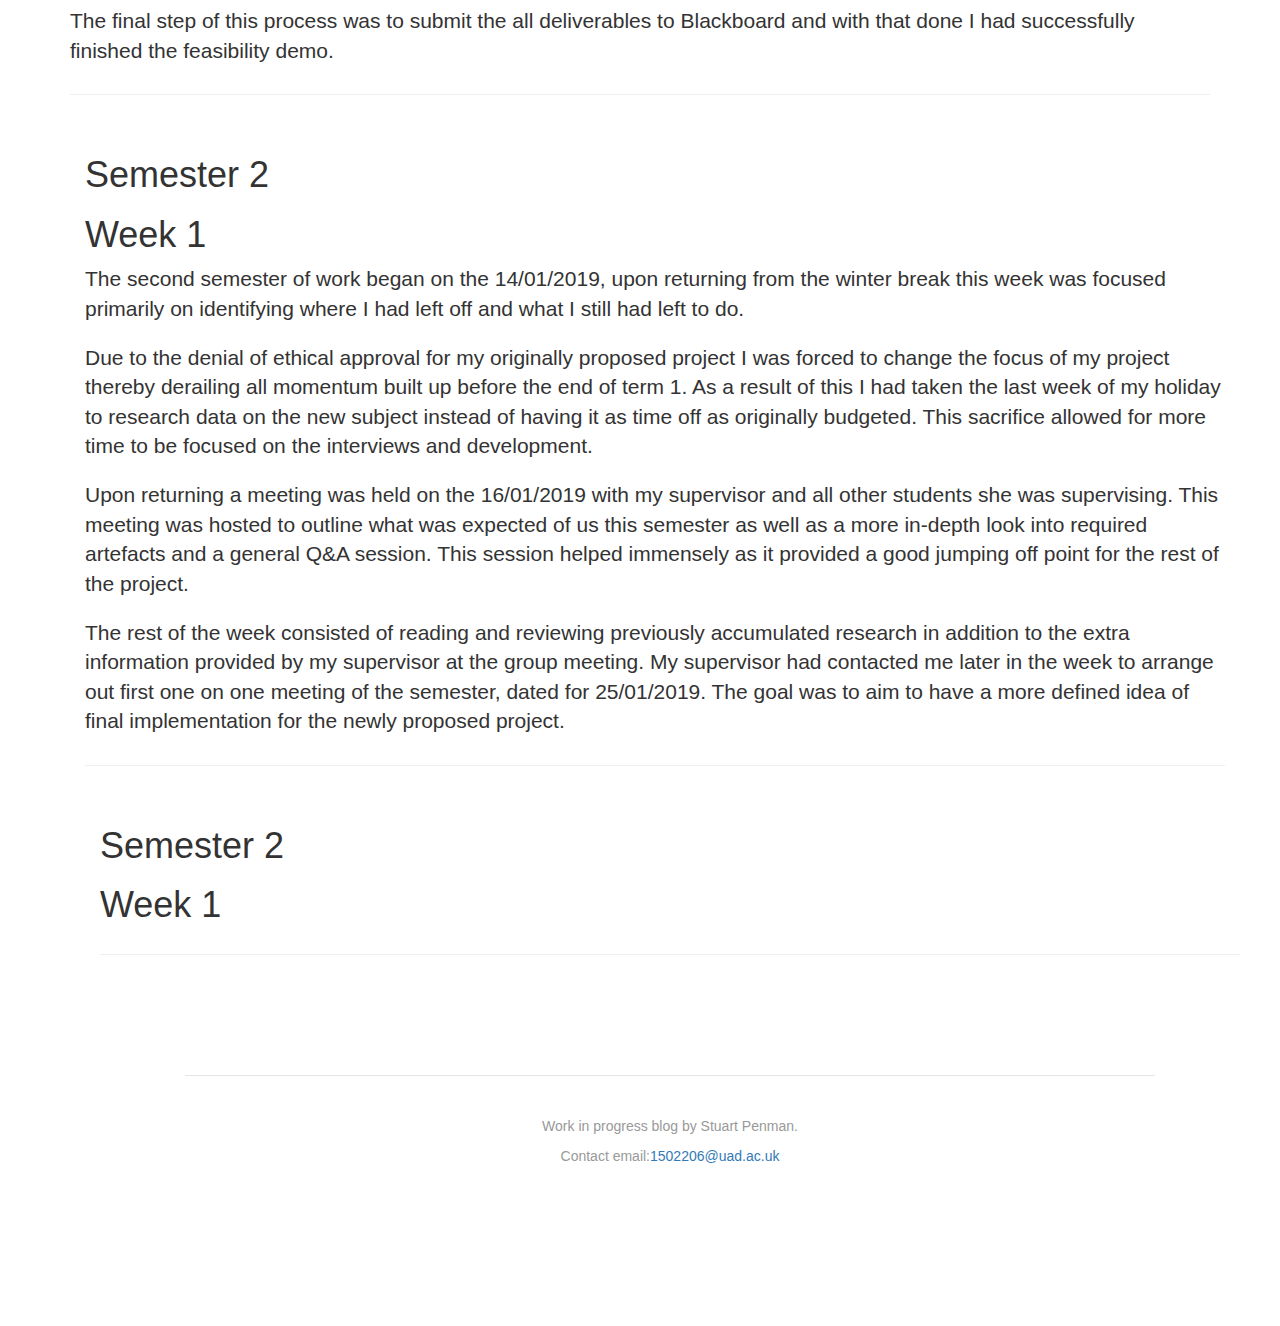
==== commit 4e07606e: "Update Blogs.html" ====
--- a/Blogs.html
+++ b/Blogs.html
@@ -69,6 +69,7 @@
 	    <div class="container">
 	
 			<div class="page-header">
+			<h1>Semester 1</h1>	
 			<h1>Week 1 </h1>
 			<p class="lead"></p>
 			<p class="lead">The first week of these blogs begin the week prior to the submission of the honours proposal as such all efforts are focused on said project.</p>
@@ -216,9 +217,49 @@
 			
 			<div></div>
 			
-				 <div>
+		<div>
 		       
 	</div><!-- /.row -->
+		       
+		 <div class="container">
+	
+			<div class="page-header">
+			<h1>Semester 2</h1>	
+			<h1>Week 1 </h1>
+			<p class="lead">The second semester of work began on the 14/01/2019, upon returning from the winter break this week was focused primarily on identifying where I had left off and what I still had left to do.</p>
+			<p class="lead">Due to the denial of ethical approval for my originally proposed project I was forced to change the focus of my project thereby derailing all momentum built up before the end of term 1. As a result of this I had taken the last week of my holiday to research data on the new subject instead of having it as time off as originally budgeted. This sacrifice allowed for more time to be focused on the interviews and development.</p>
+			<p class="lead">Upon returning a meeting was held on the 16/01/2019 with my supervisor and all other students she was supervising. This meeting was hosted to outline what was expected of us this semester as well as a more in-depth look into required artefacts and a general Q&A session. This session helped immensely as it provided a good jumping off point for the rest of the project.</p>
+			<p class="lead">The rest of the week consisted of reading and reviewing previously accumulated research in addition to the extra information provided by my supervisor at the group meeting. My supervisor had contacted me later in the week to arrange out first one on one meeting of the semester, dated for 25/01/2019. The goal was to aim to have a more defined idea of final implementation for the newly proposed project. </p>	
+		</p>
+			</div>
+			
+			<div></div>
+			
+		       <div>
+		       
+	</div><!-- /.row -->
+		       
+		 <div class="container">
+	
+			<div class="page-header">
+			<h1>Semester 2</h1>	
+			<h1>Week 1 </h1>
+			<p class="lead"></p>
+			<p class="lead"></p>
+			<p class="lead"></p>
+			<p class="lead"></p>
+			<p class="lead"></p>
+			<p class="lead"></p>
+			<p class="lead"></p>
+			<p class="lead"></p>
+			<p class="lead"></p>	
+		</p>
+			</div>
+			
+			<div></div>
+		
+	 <div>
+	       <div class="row">
 	
 	        <!-- Footer -->
     <footer class="blog-footer">
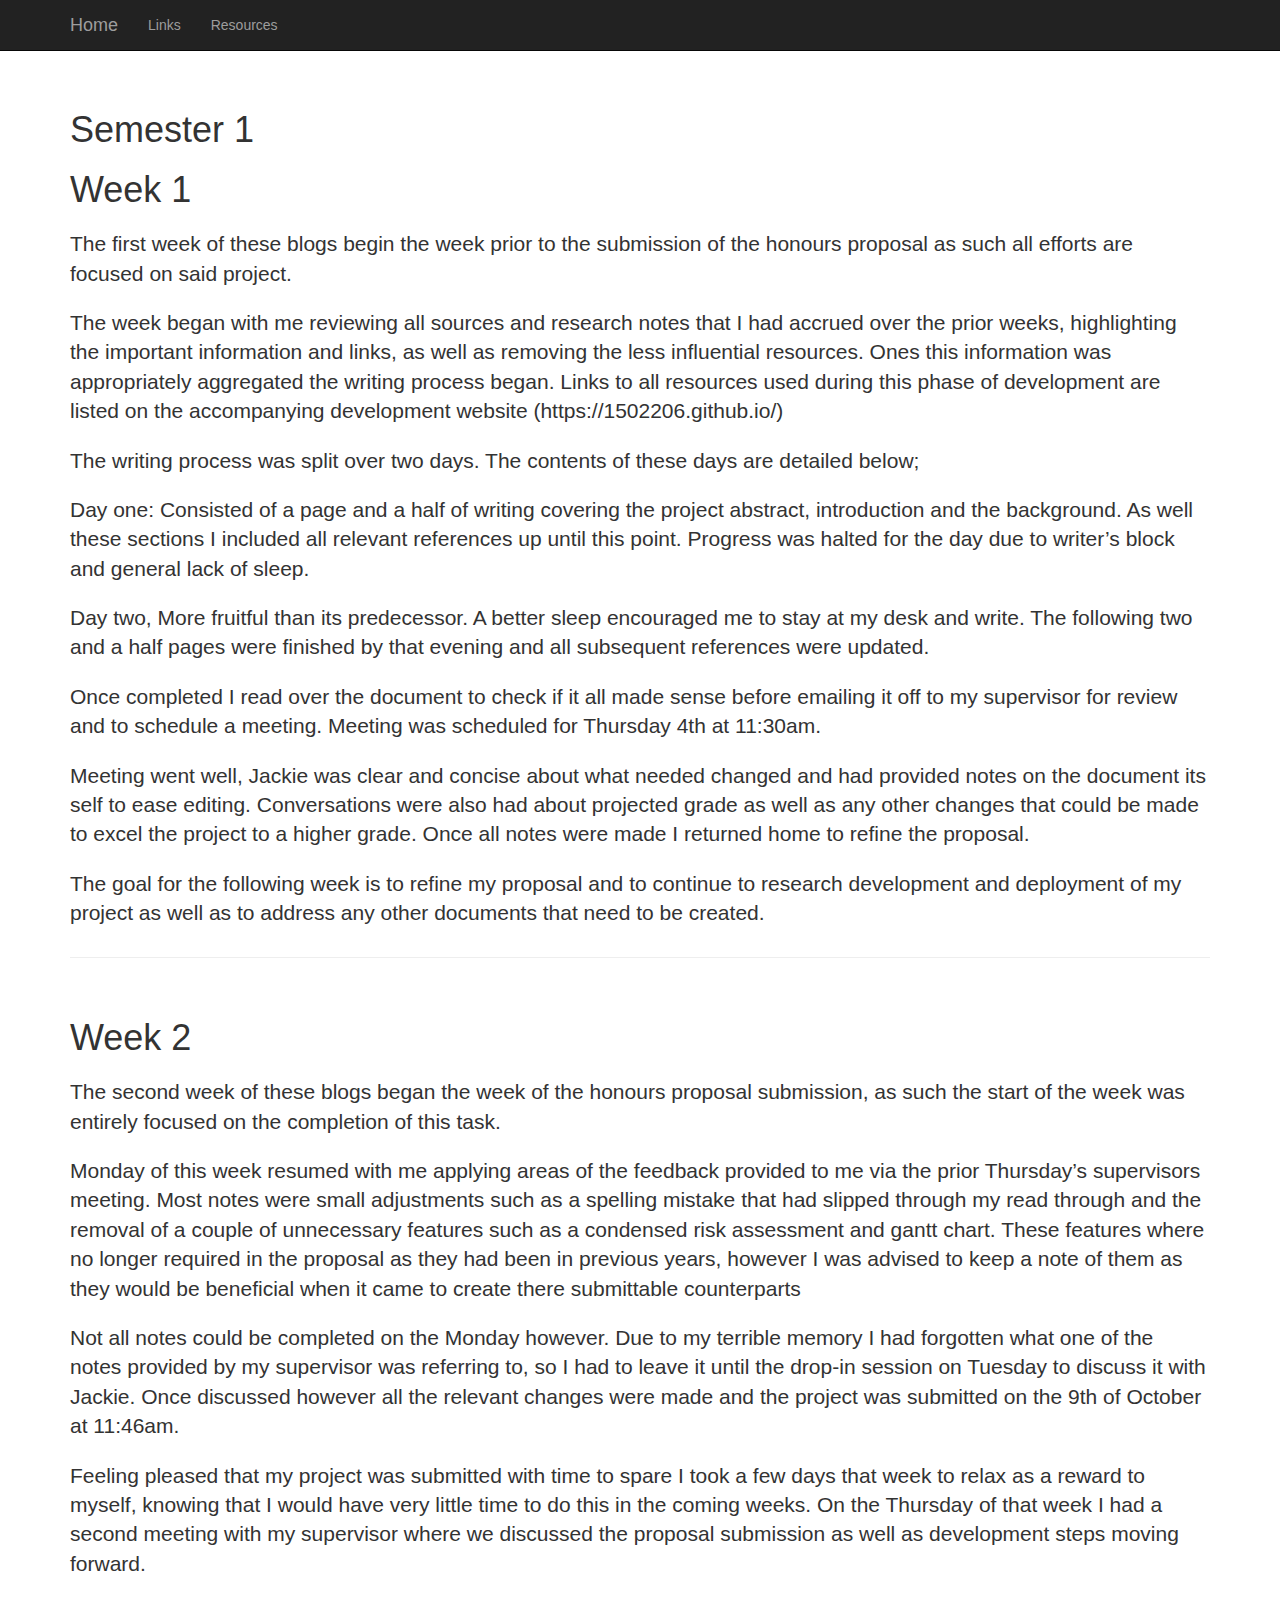
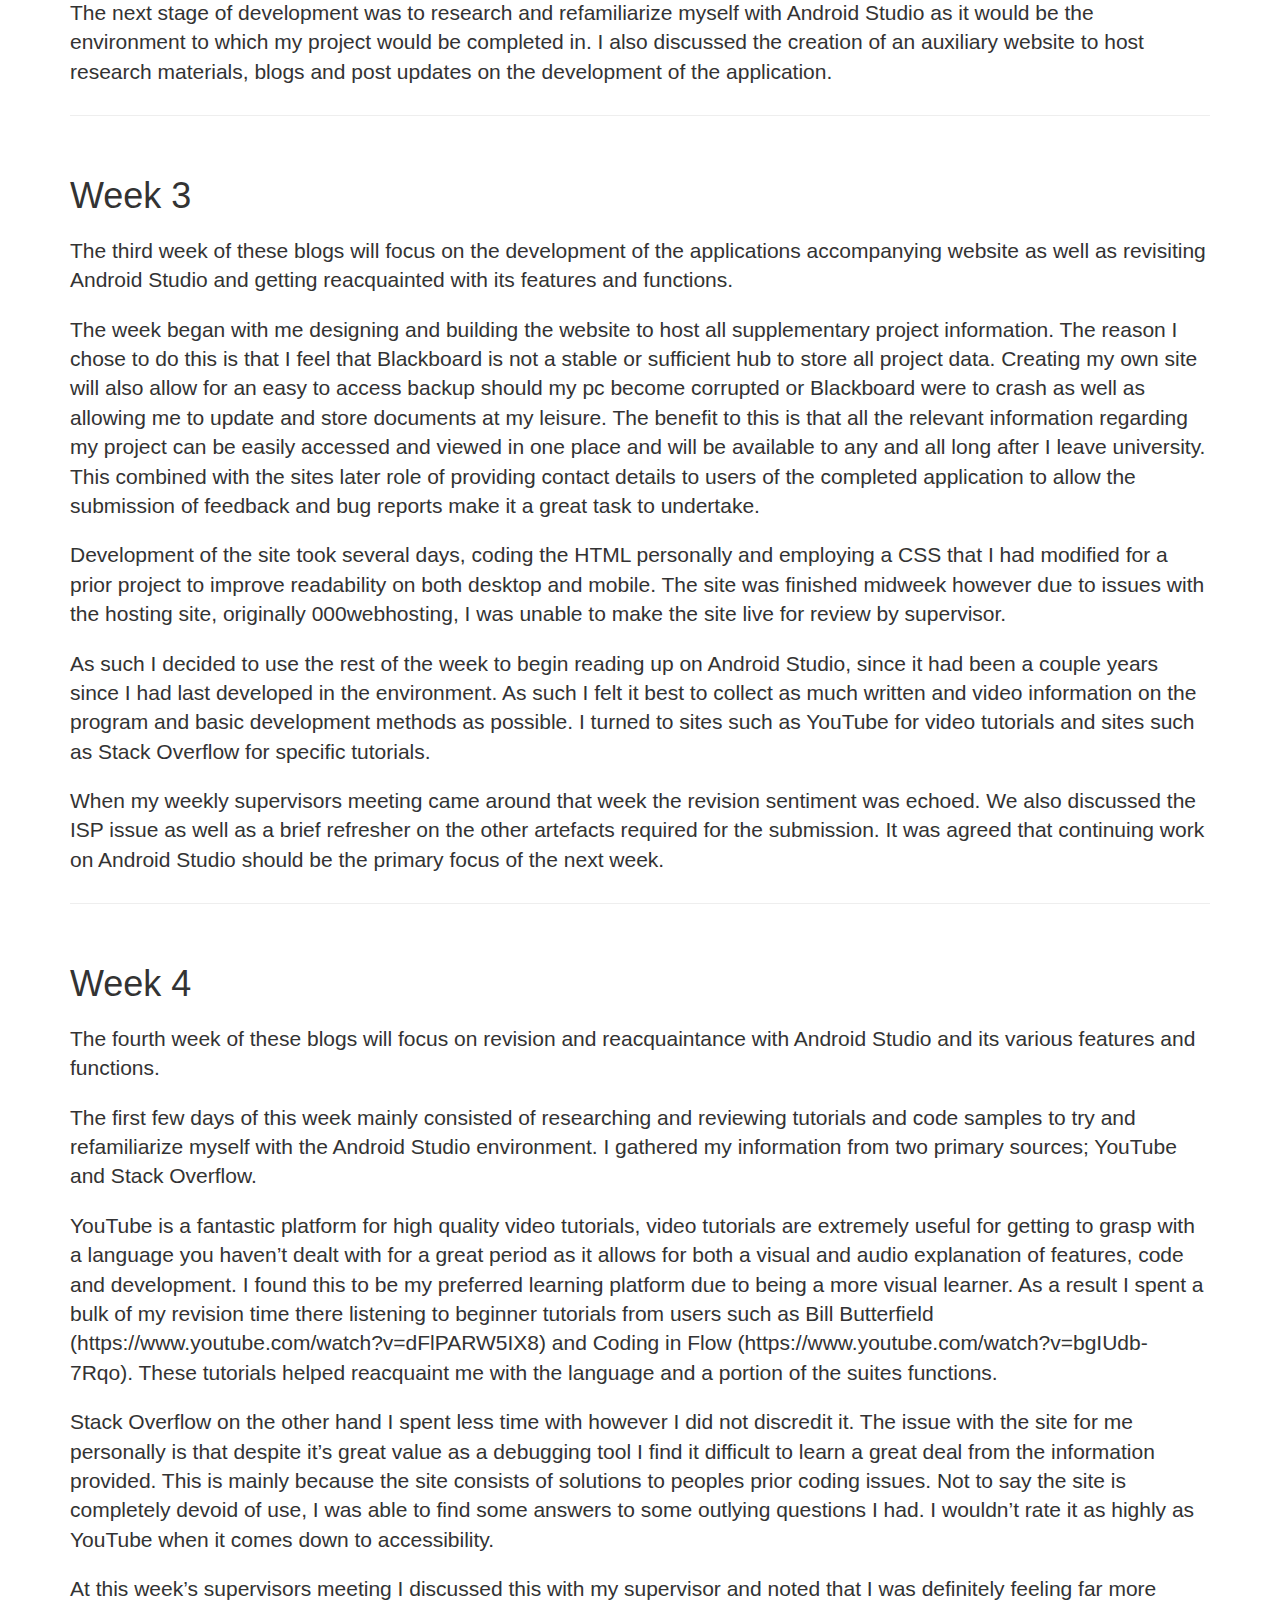
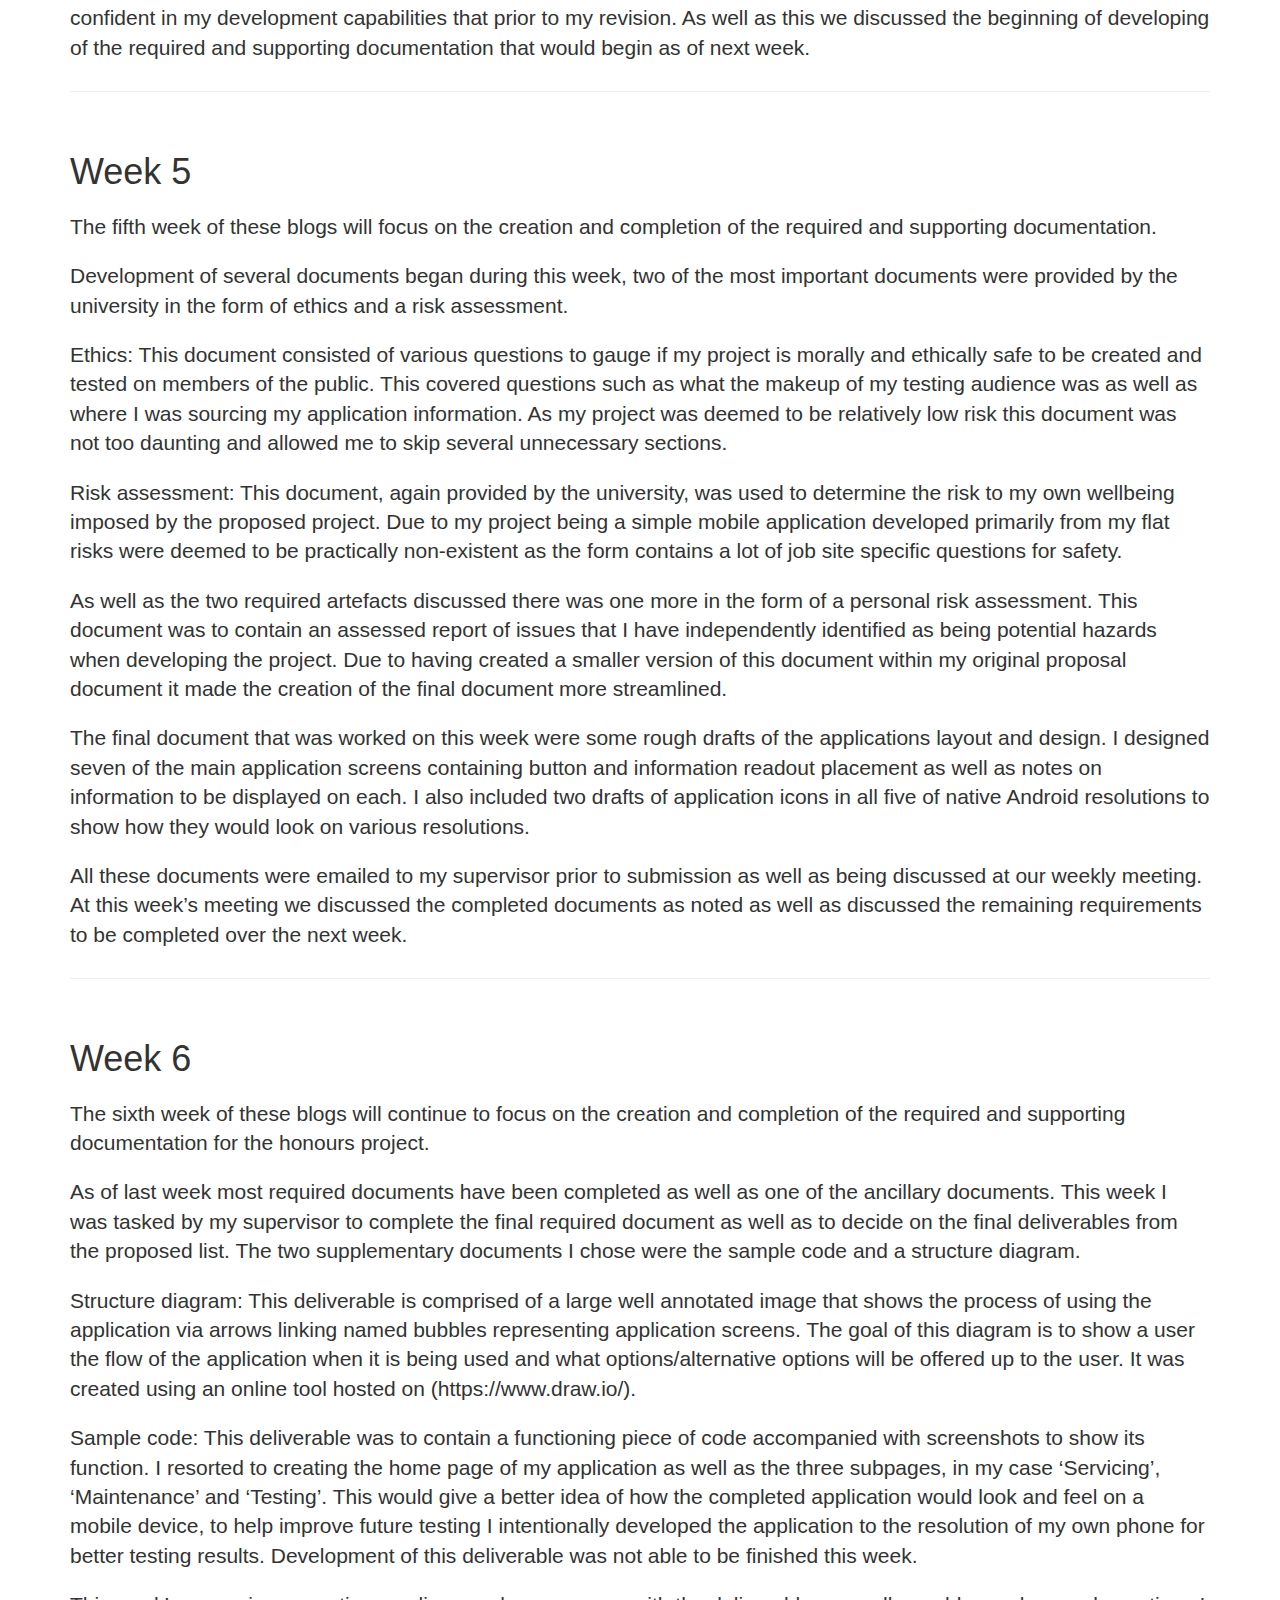
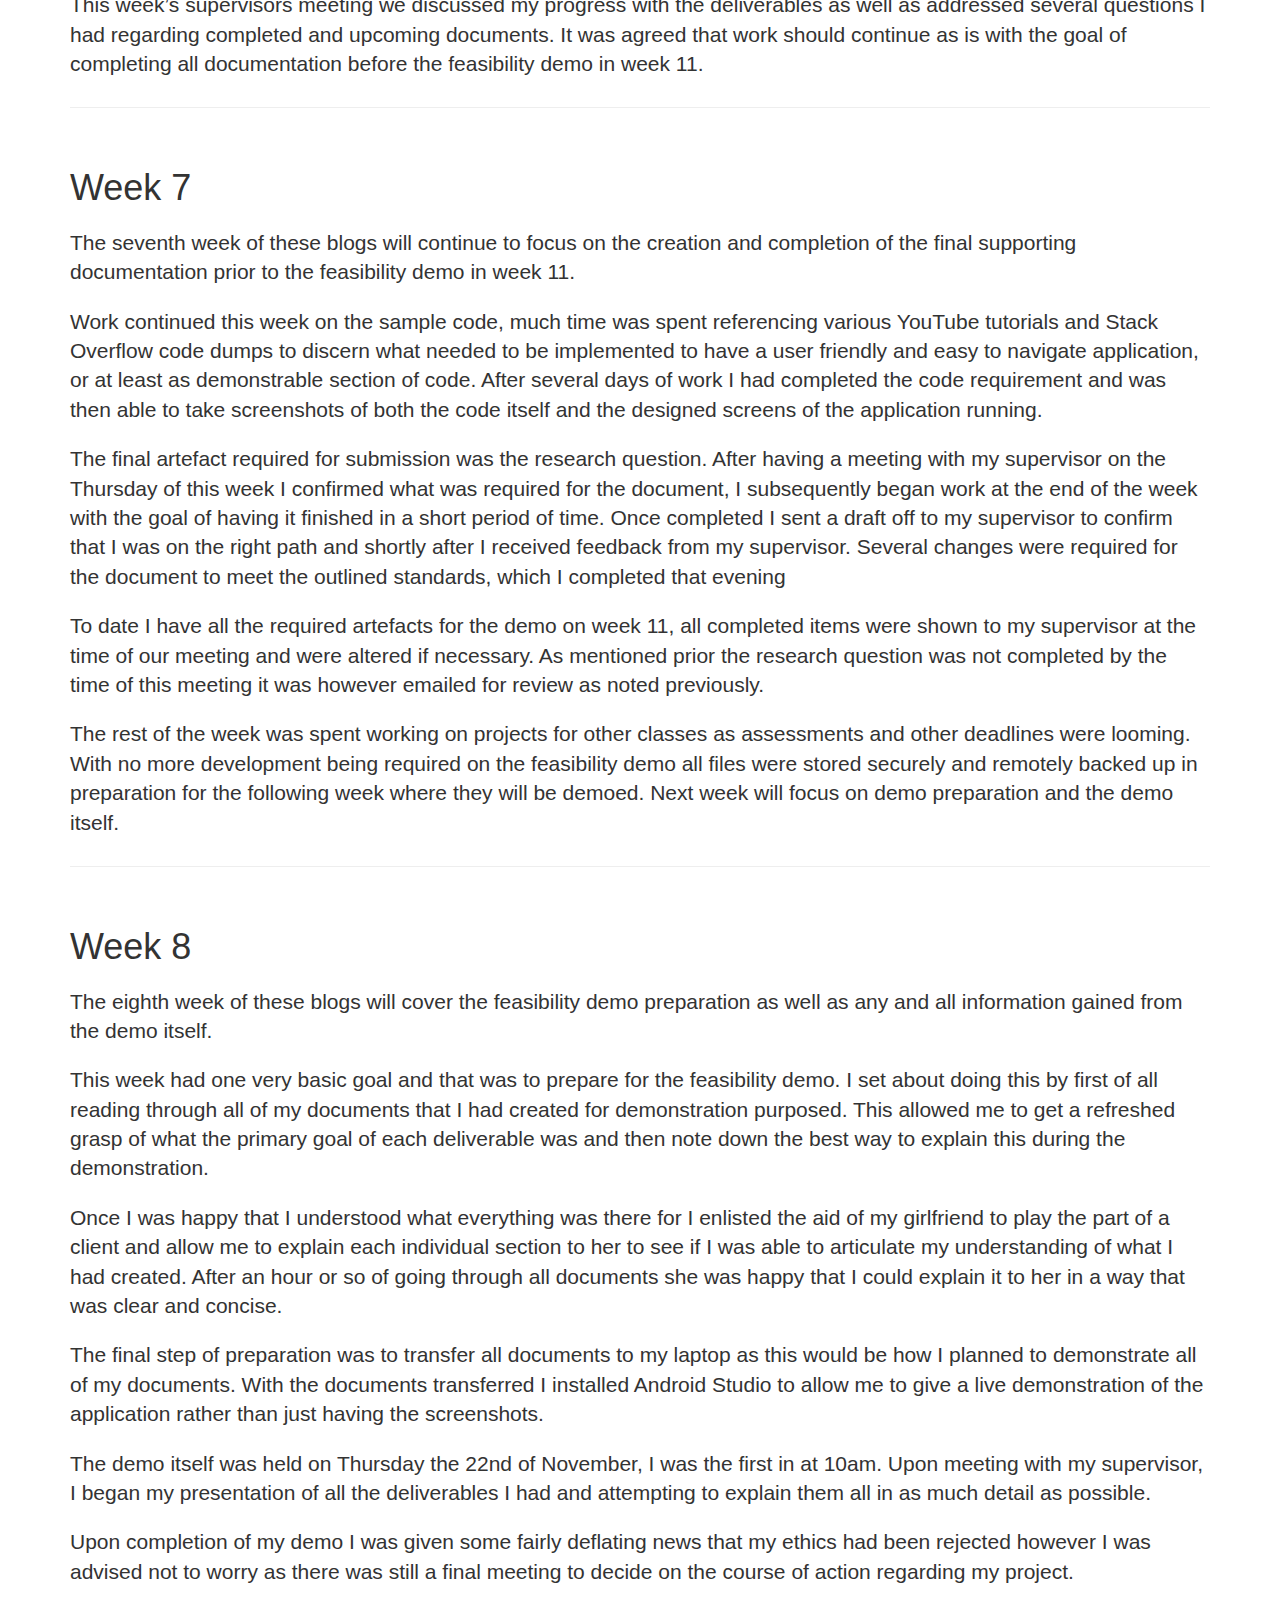
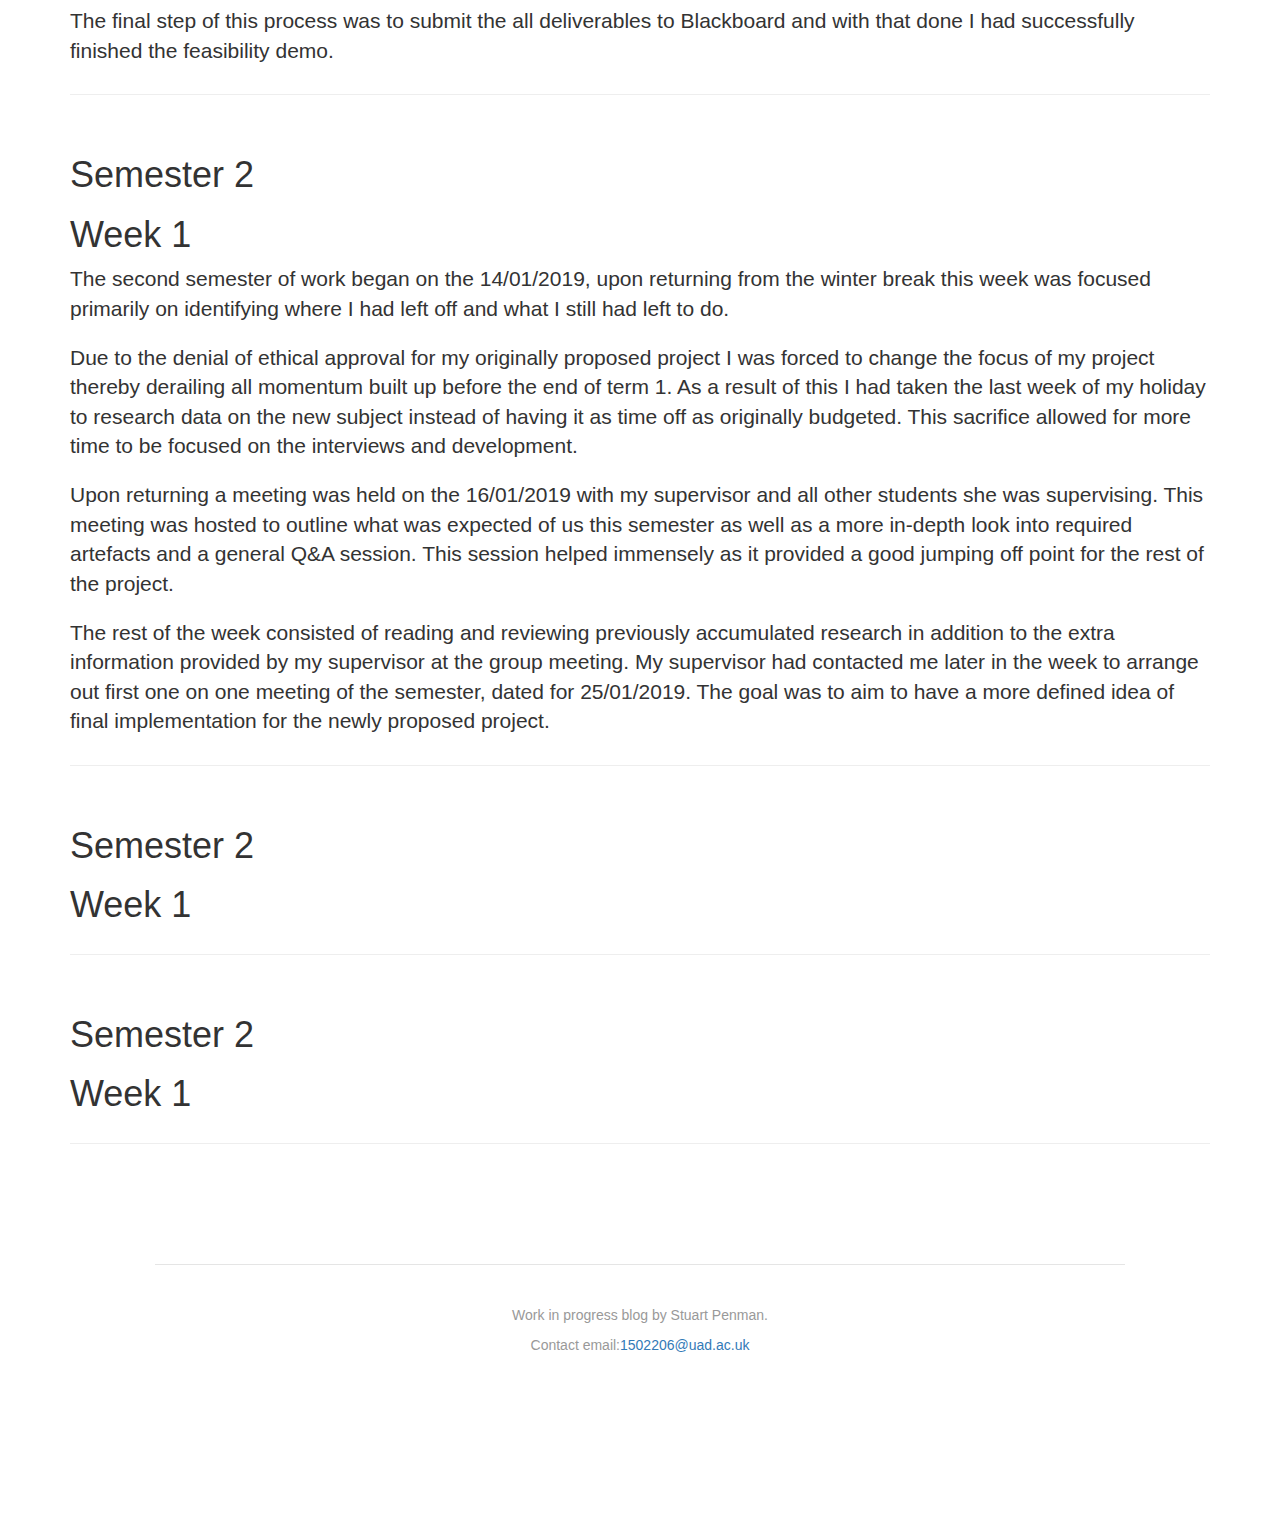
==== commit bdf80c8e: "Update Blogs.html" ====
--- a/Blogs.html
+++ b/Blogs.html
@@ -217,10 +217,9 @@
 			
 			<div></div>
 			
-		<div>
-		       
-	</div><!-- /.row -->
-		       
+				<div>
+		<div class="row">     
+		  
 		 <div class="container">
 	
 			<div class="page-header">
@@ -235,11 +234,10 @@
 			
 			<div></div>
 			
-		       <div>
-		       
-	</div><!-- /.row -->
-		       
-		 <div class="container">
+		       		<div>
+		 <div class="row">
+			  
+		  <div class="container">
 	
 			<div class="page-header">
 			<h1>Semester 2</h1>	
@@ -258,7 +256,29 @@
 			
 			<div></div>
 		
-	 <div>
+	 			<div>
+	       <div class="row">
+		       
+		   <div class="container">
+	
+			<div class="page-header">
+			<h1>Semester 2</h1>	
+			<h1>Week 1 </h1>
+			<p class="lead"></p>
+			<p class="lead"></p>
+			<p class="lead"></p>
+			<p class="lead"></p>
+			<p class="lead"></p>
+			<p class="lead"></p>
+			<p class="lead"></p>
+			<p class="lead"></p>
+			<p class="lead"></p>	
+		</p>
+			</div>
+			
+			<div></div>
+		
+	 			<div>
 	       <div class="row">
 	
 	        <!-- Footer -->
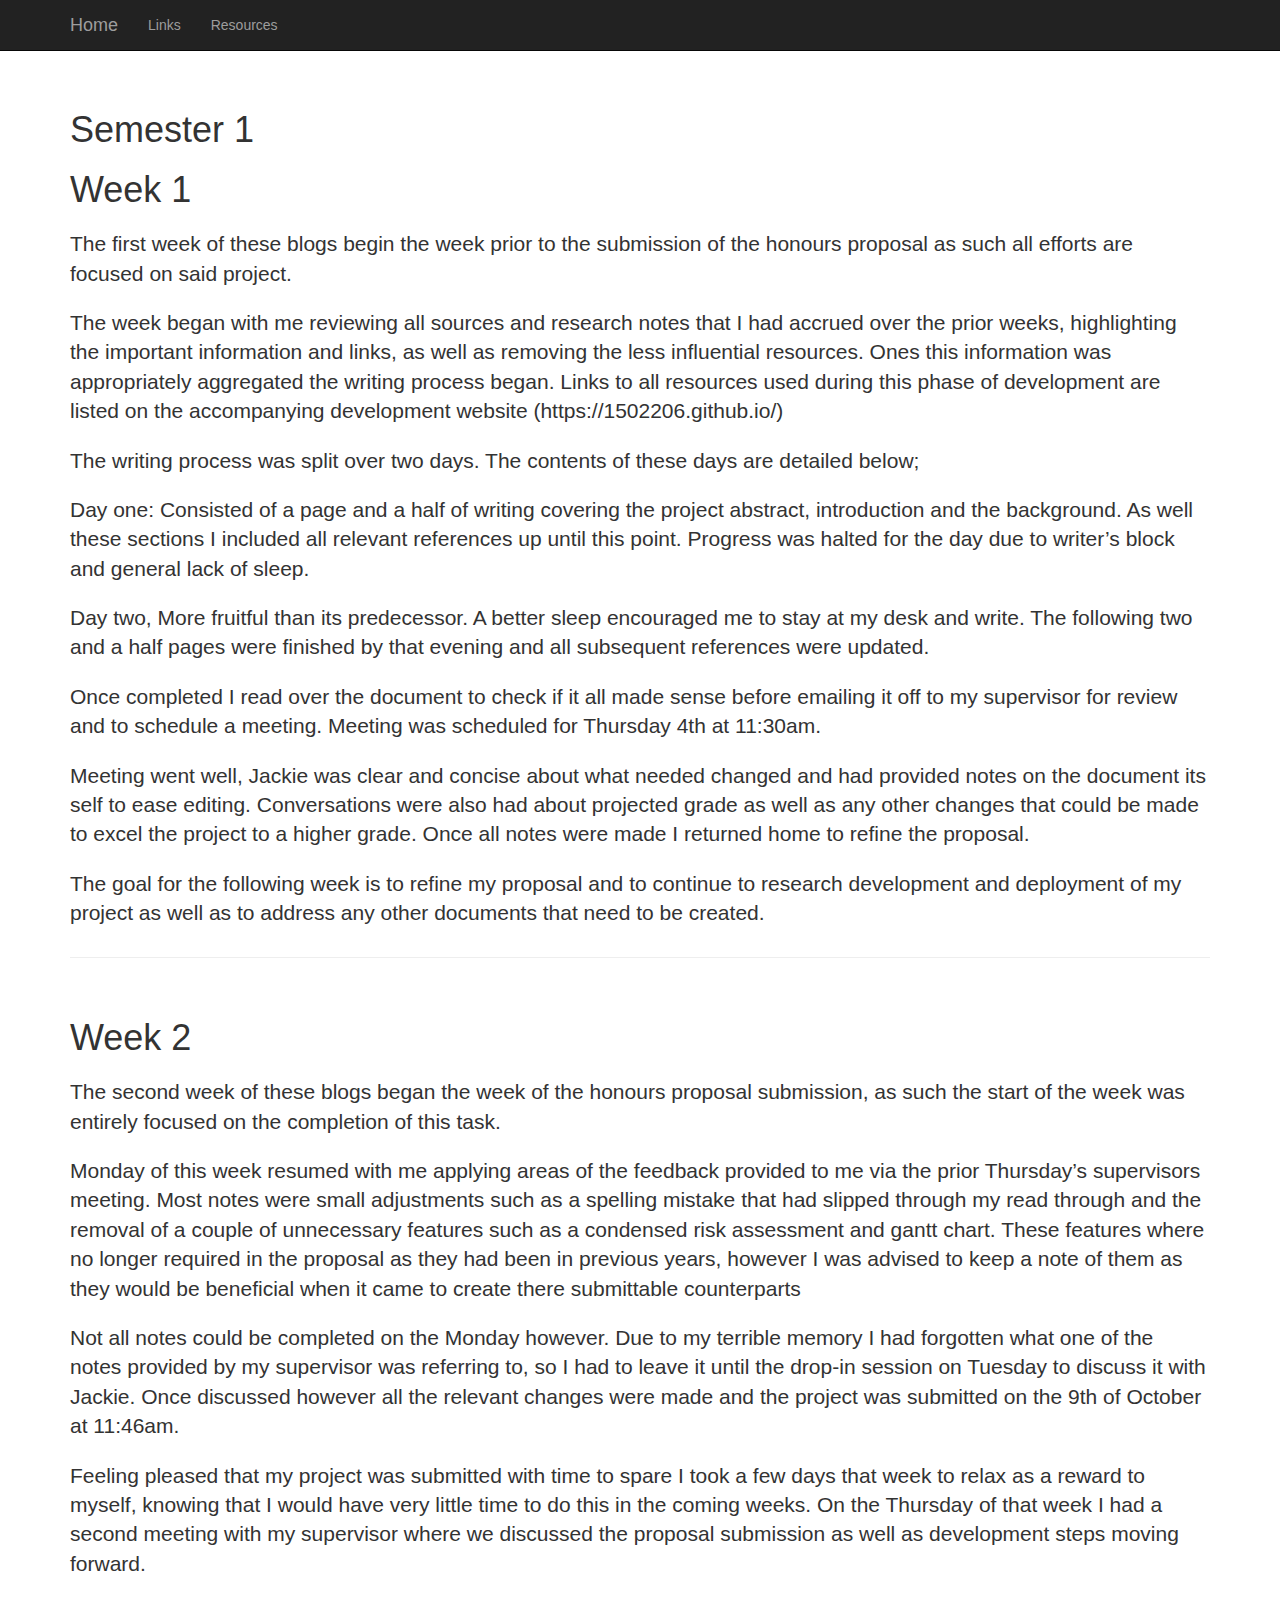
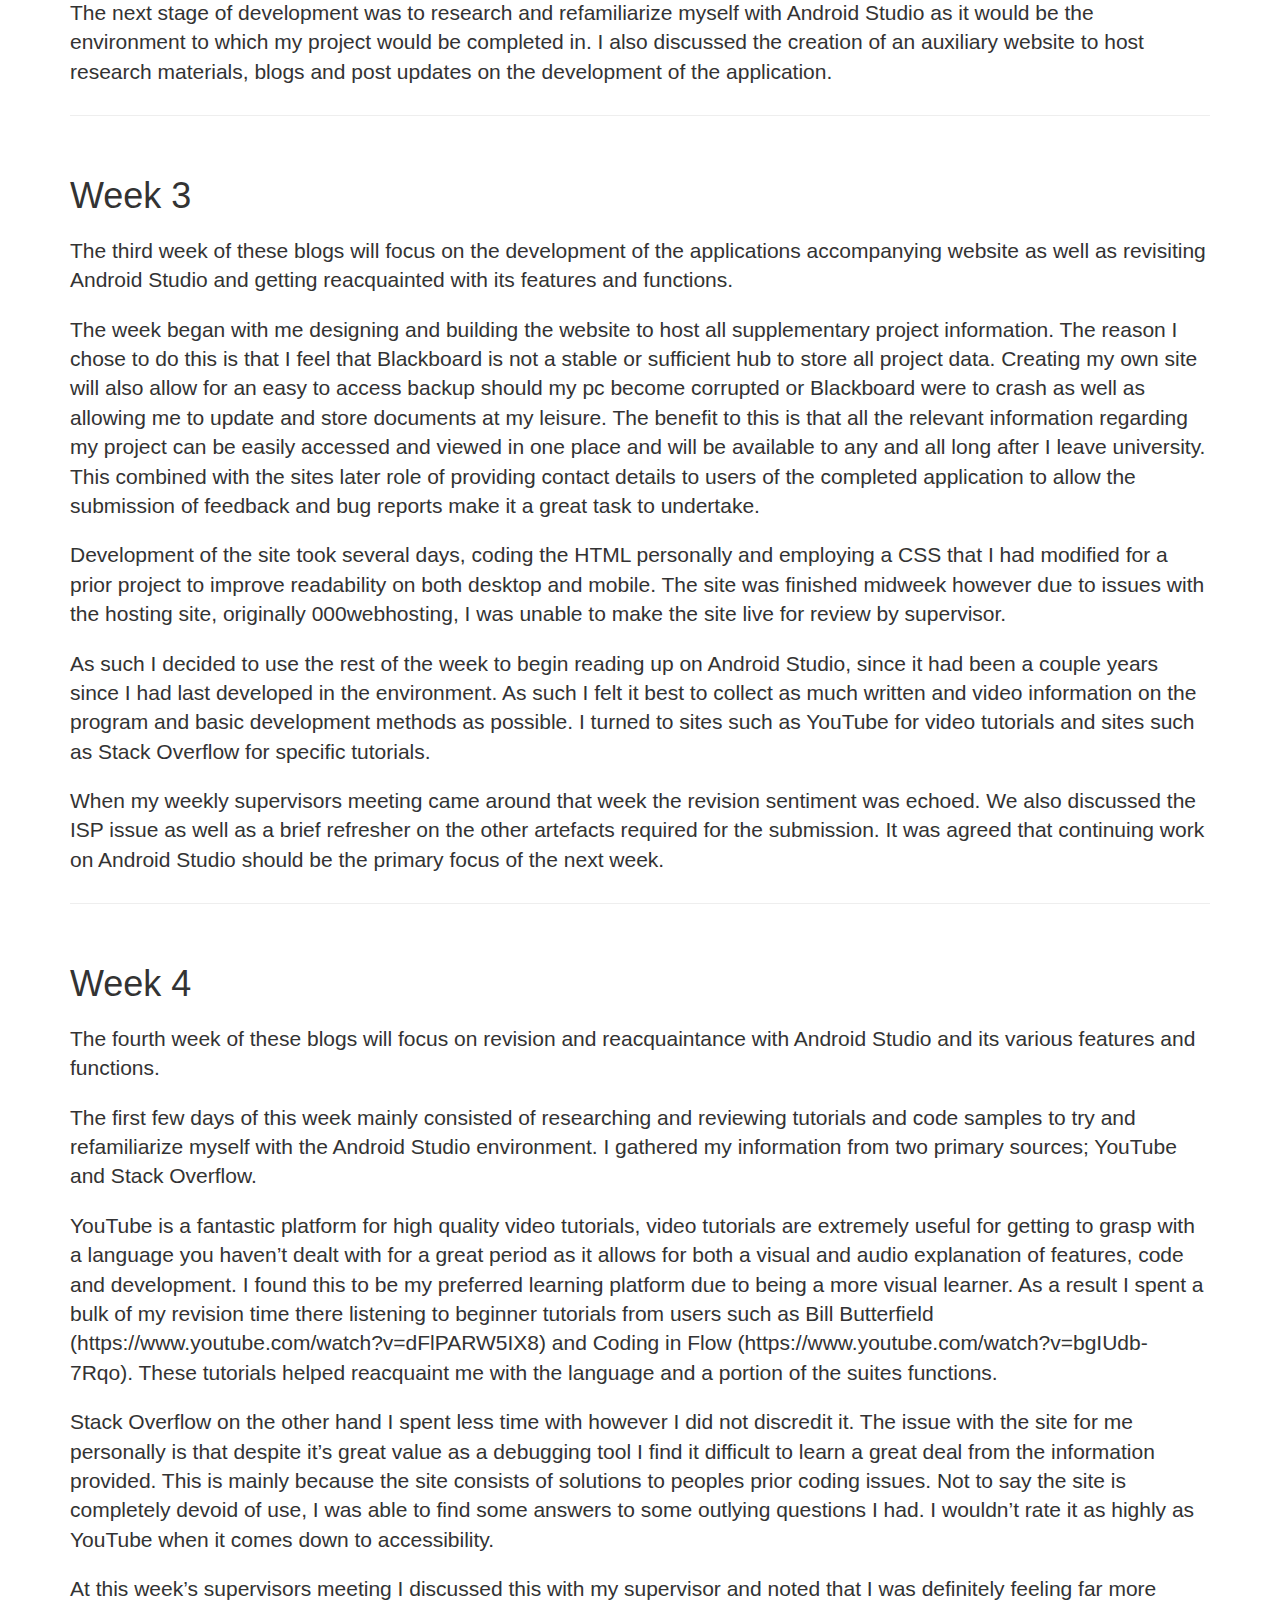
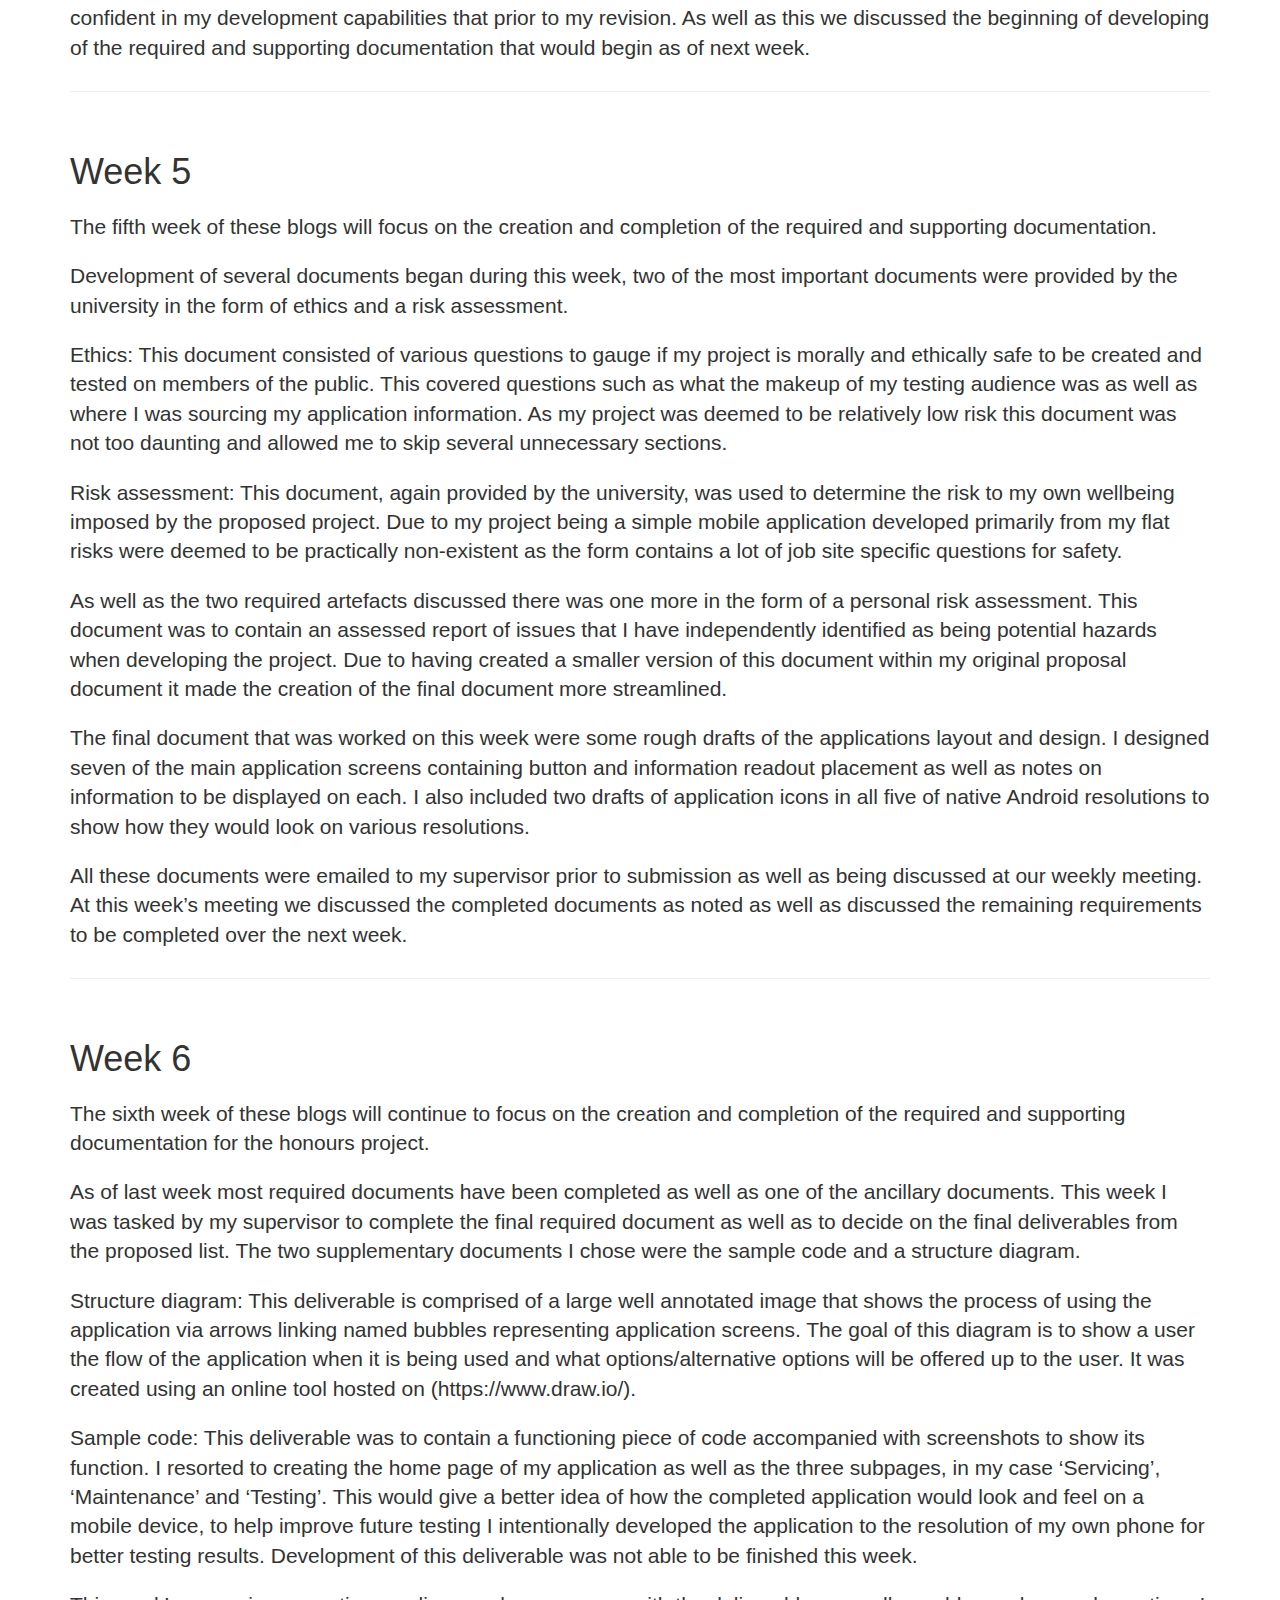
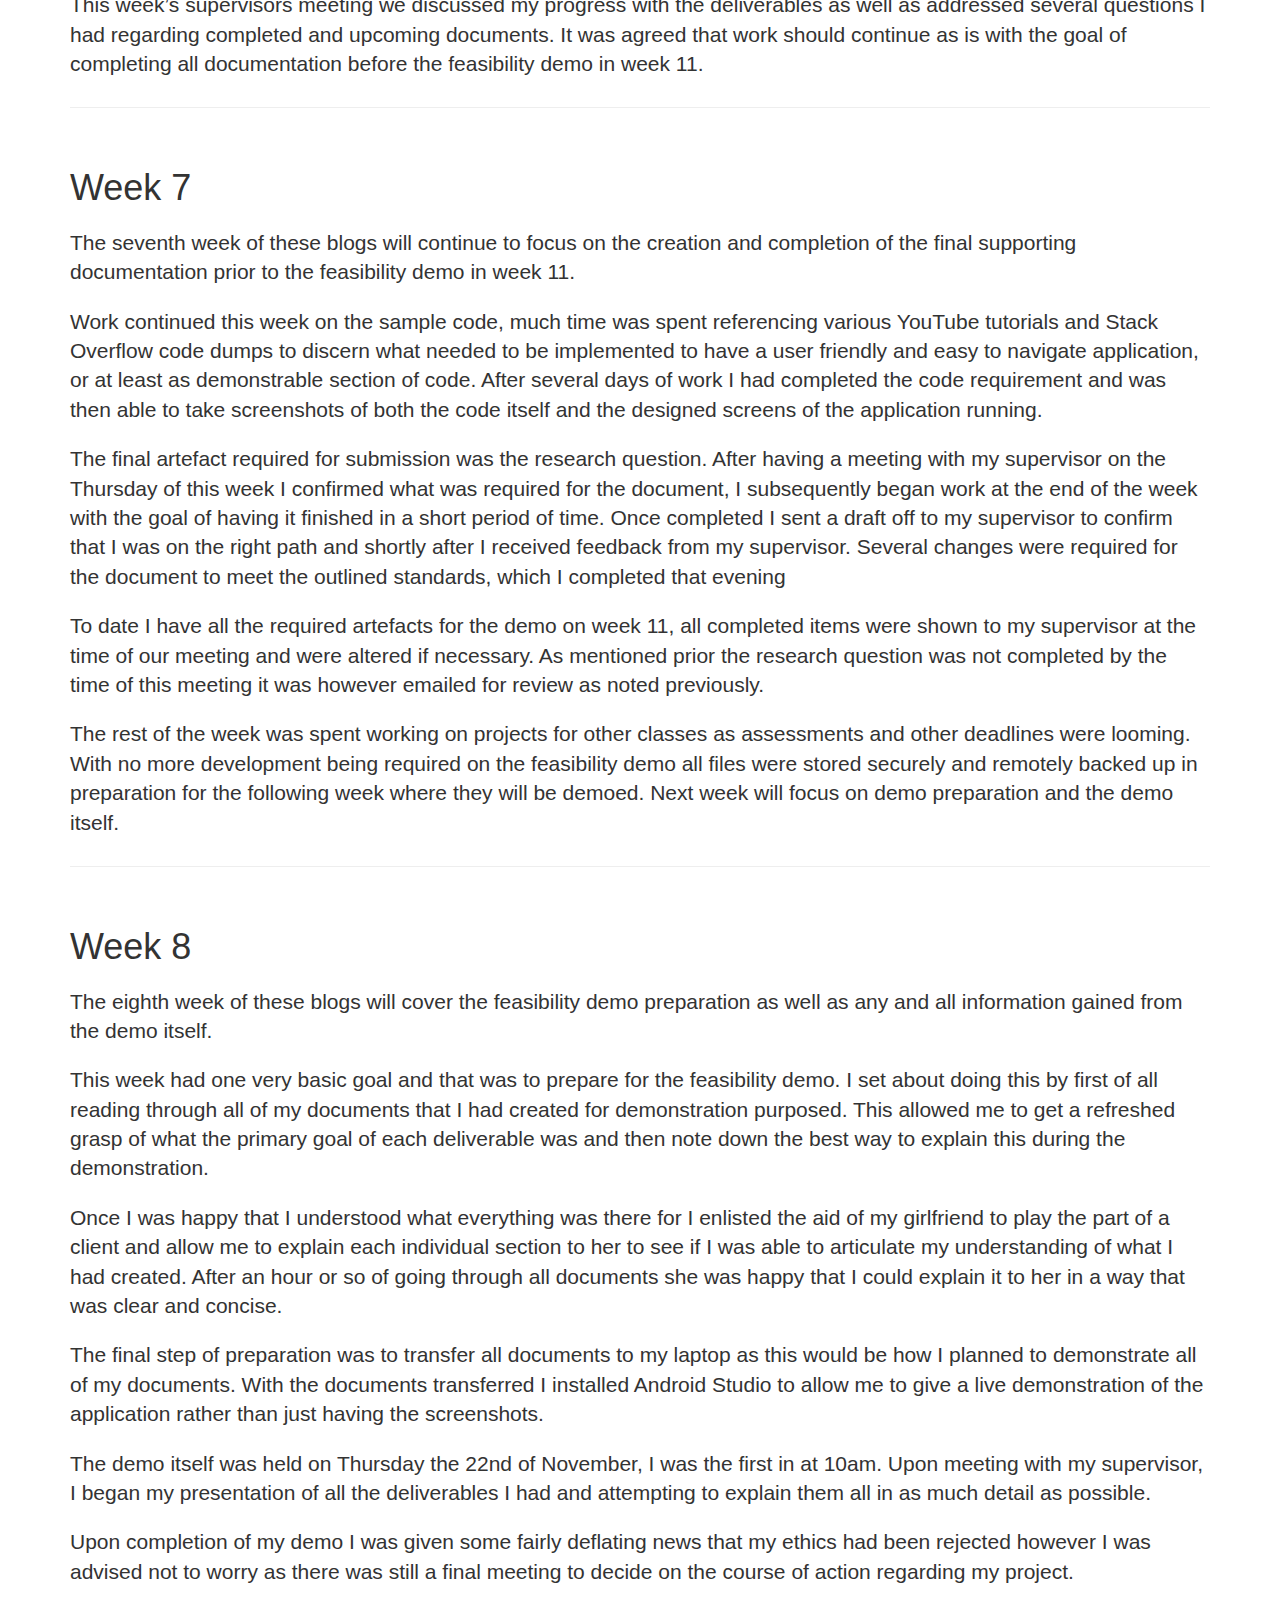
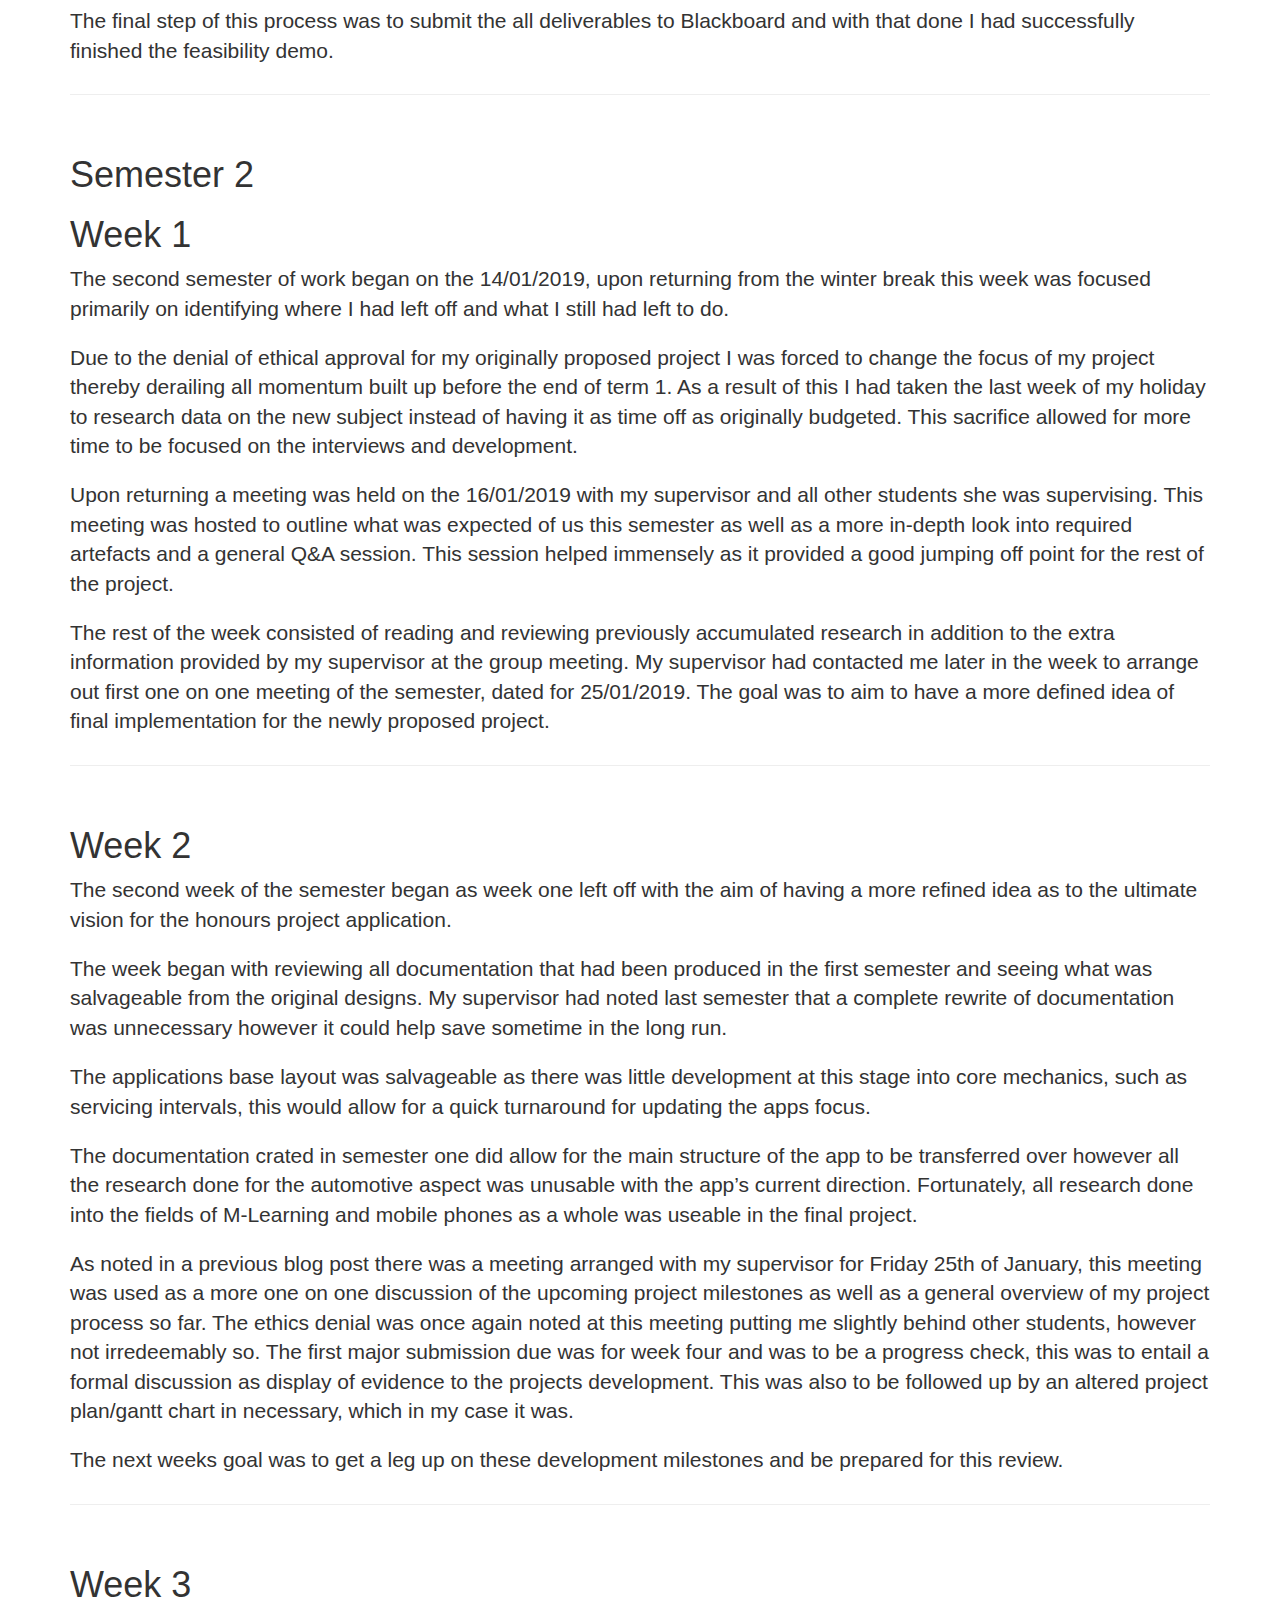
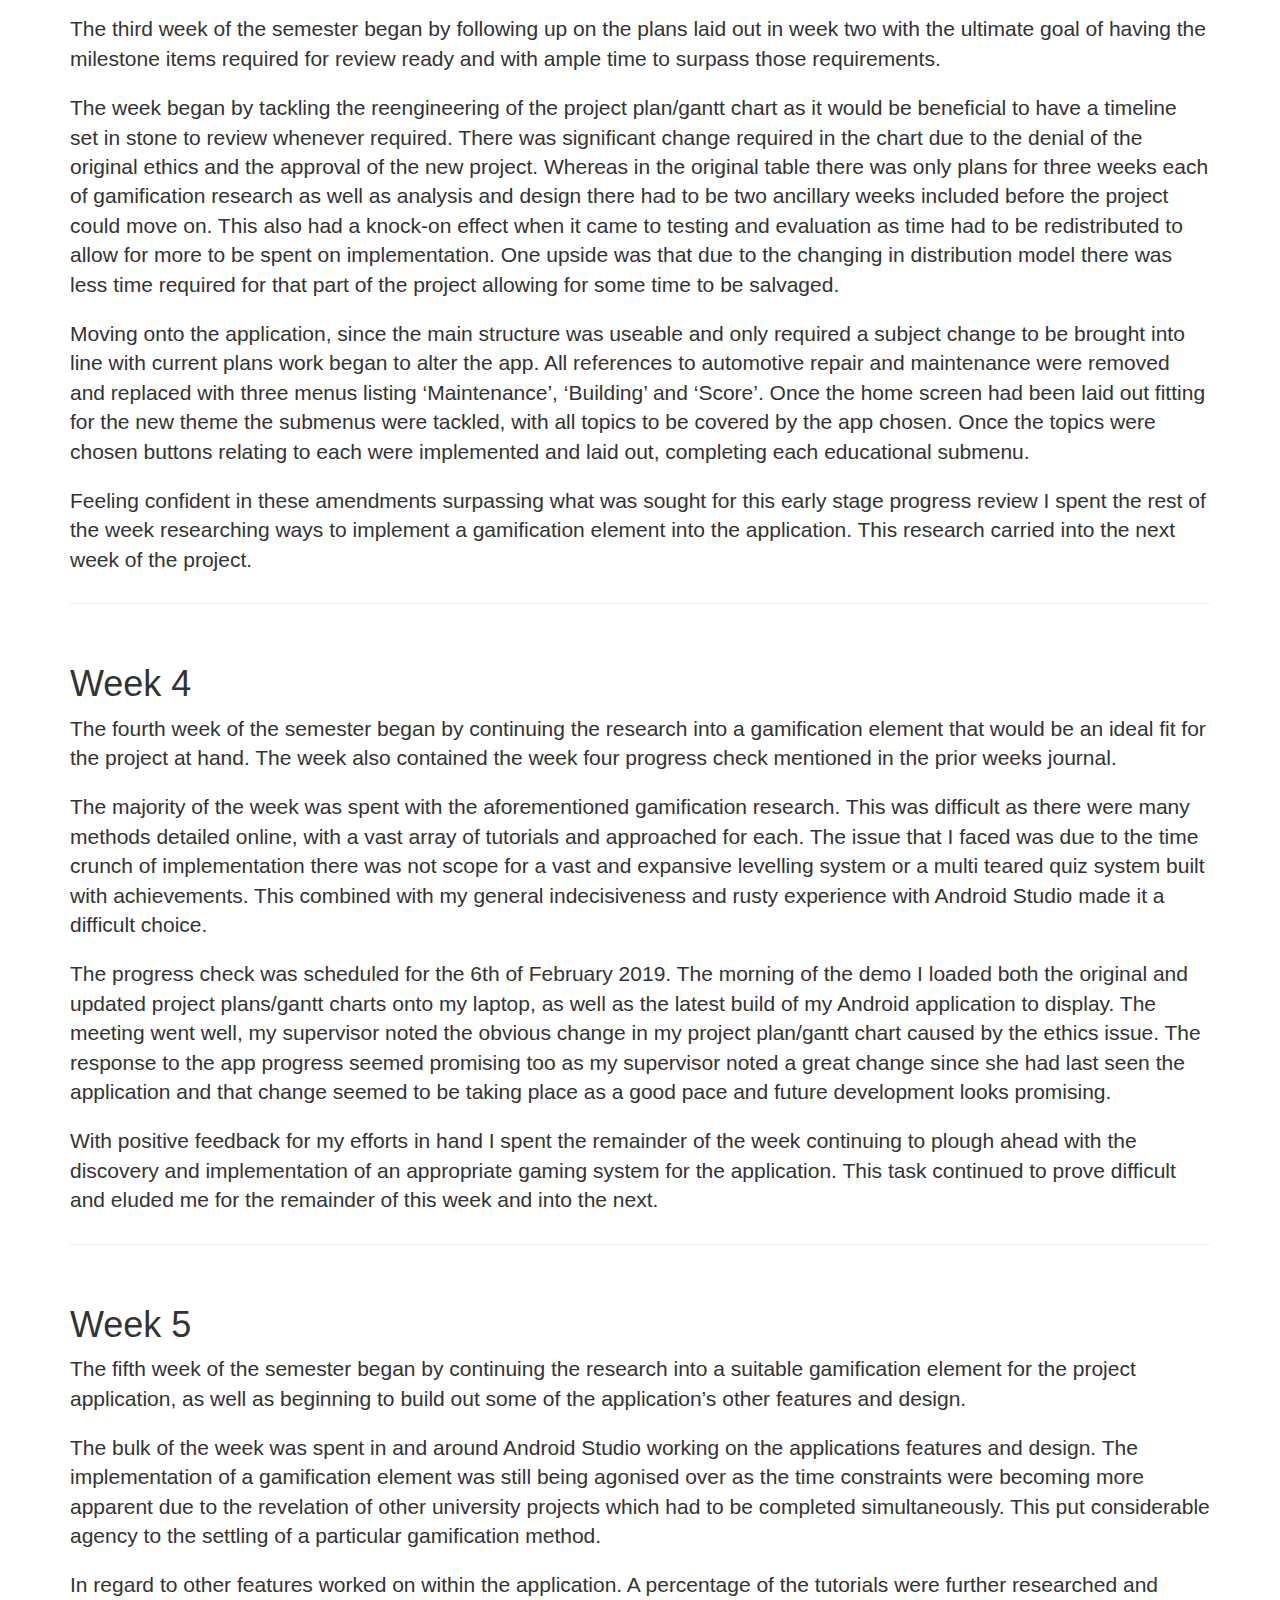
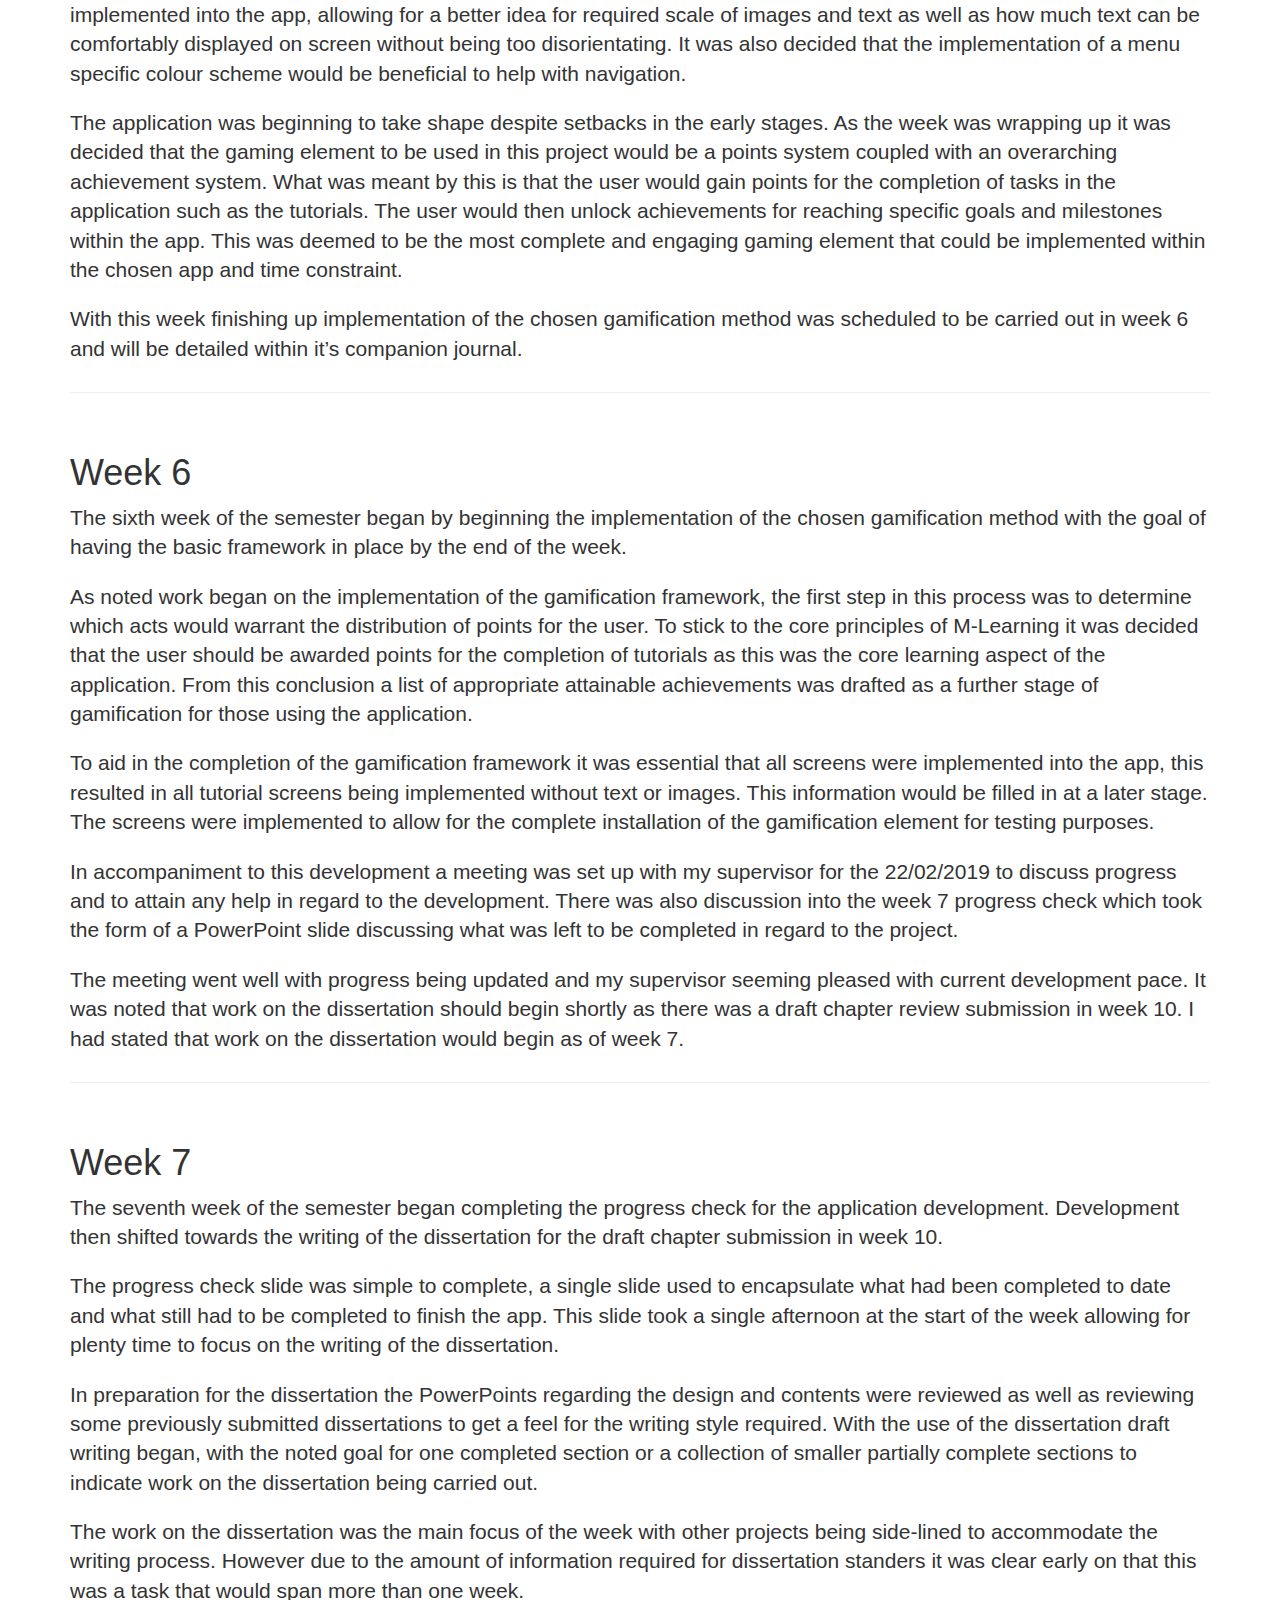
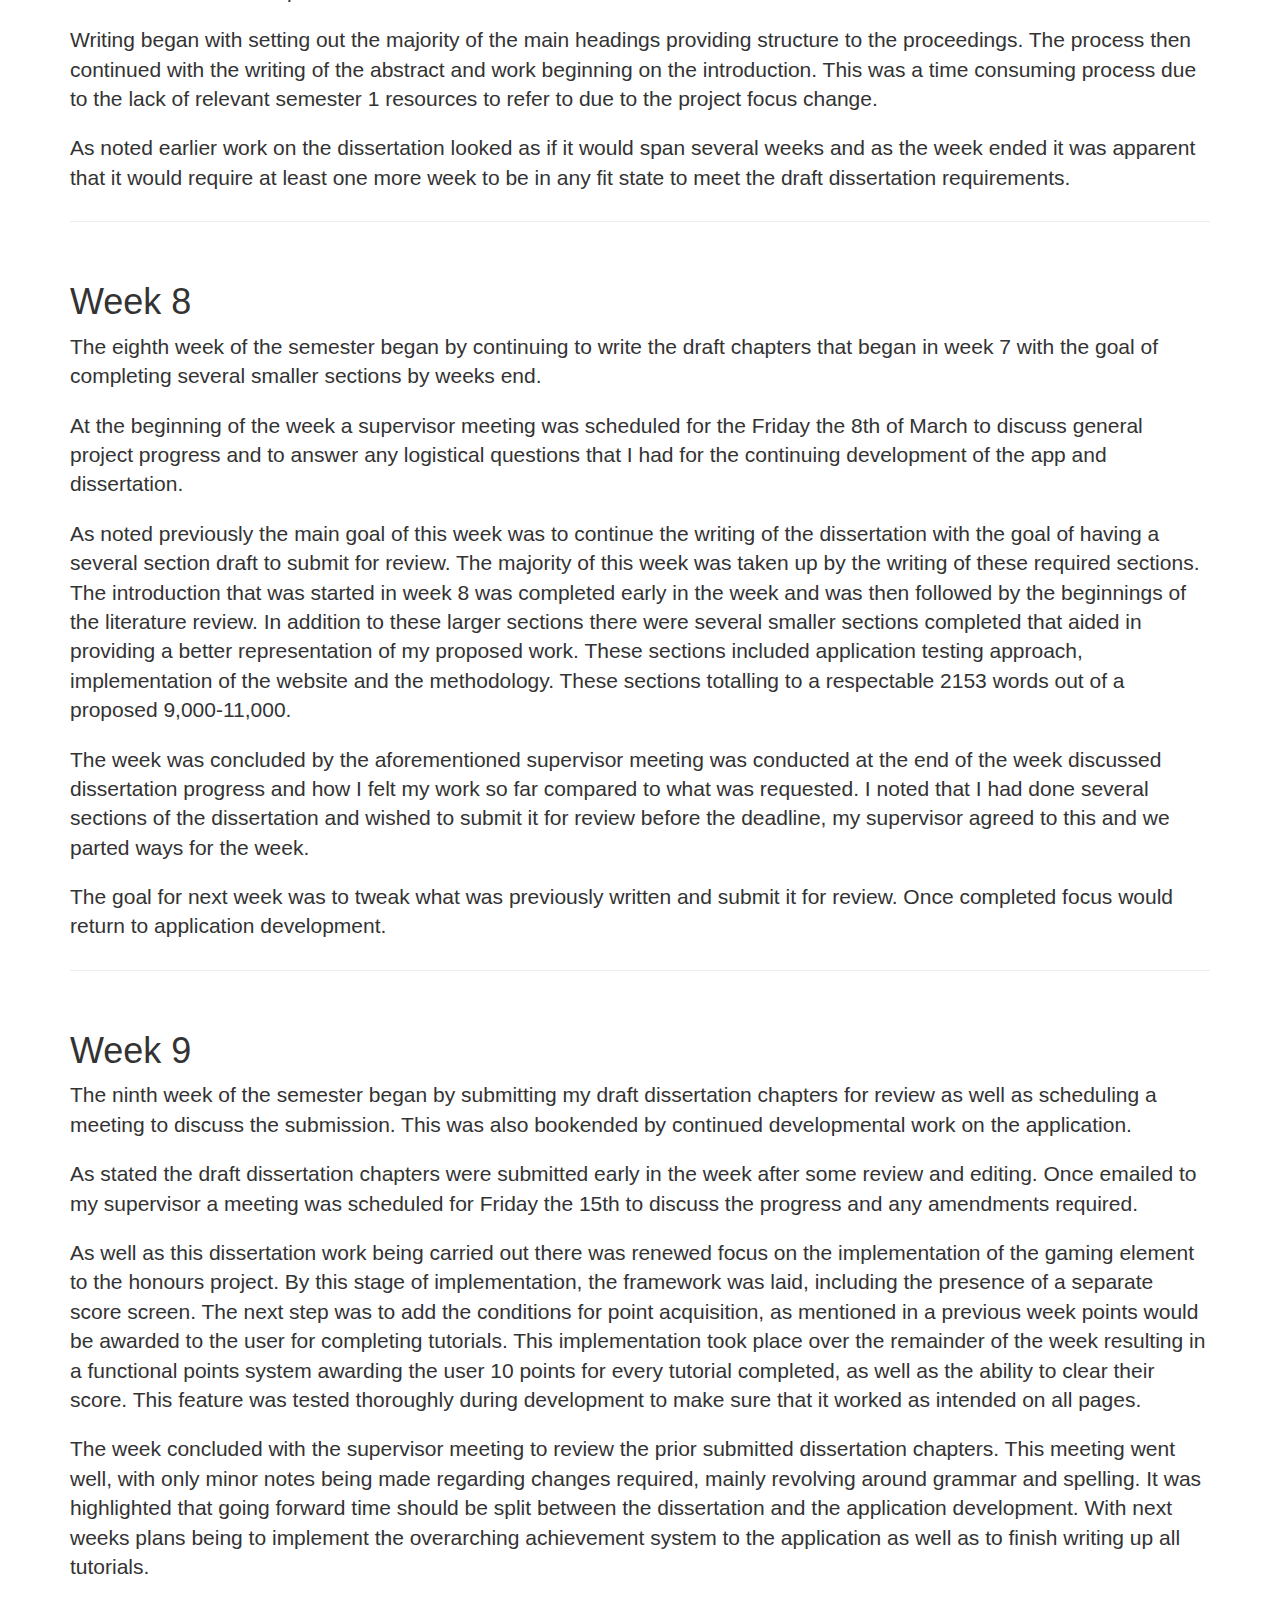
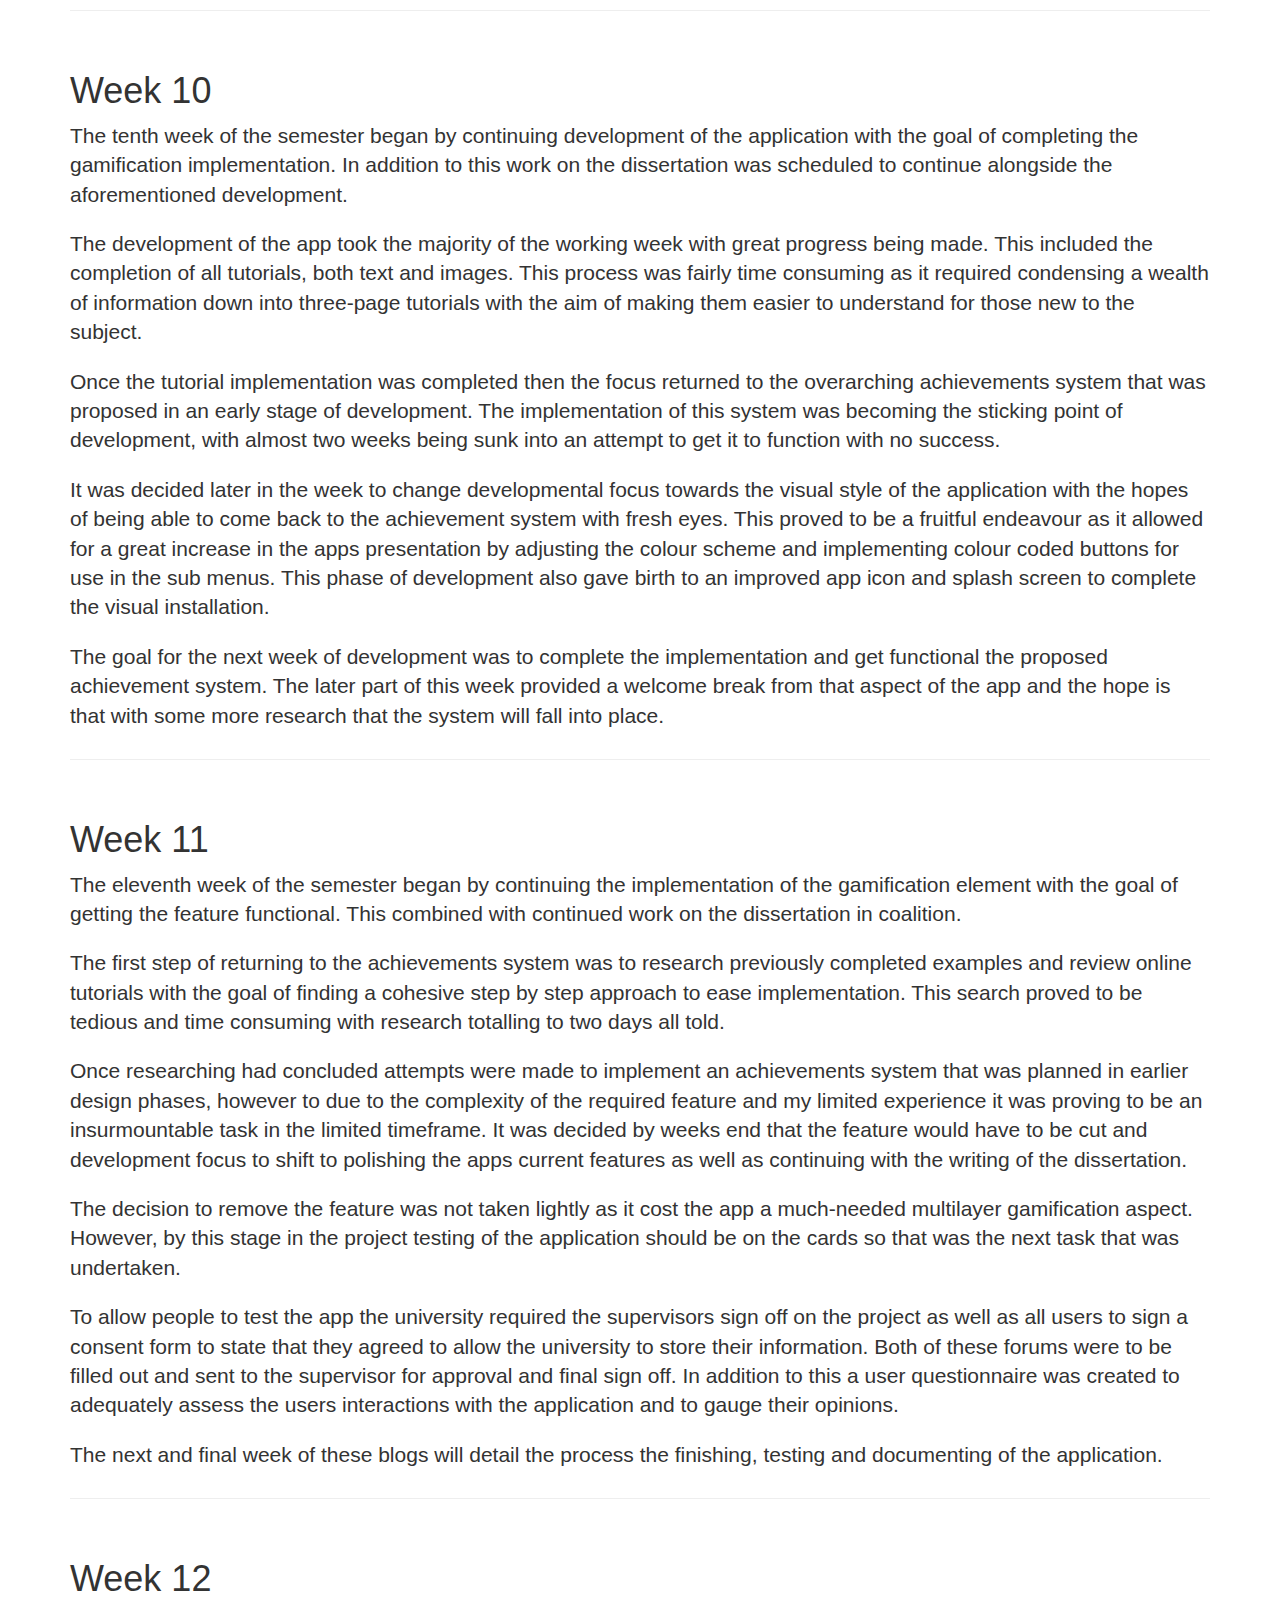
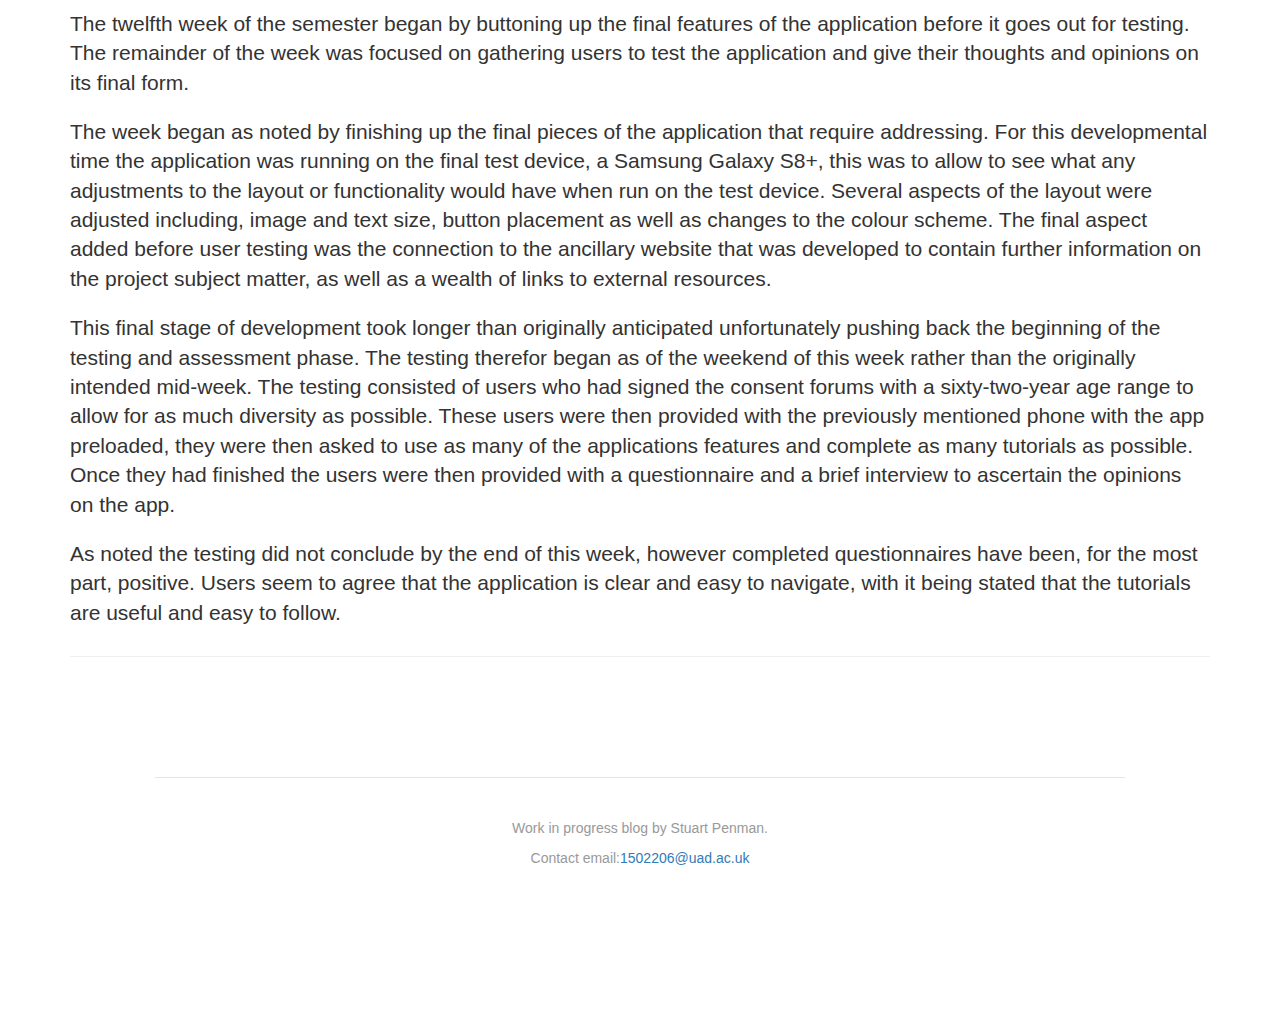
==== commit 6cbcb034: "Update Blogs.html" ====
--- a/Blogs.html
+++ b/Blogs.html
@@ -239,18 +239,14 @@
 			  
 		  <div class="container">
 	
-			<div class="page-header">
-			<h1>Semester 2</h1>	
-			<h1>Week 1 </h1>
-			<p class="lead"></p>
-			<p class="lead"></p>
-			<p class="lead"></p>
-			<p class="lead"></p>
-			<p class="lead"></p>
-			<p class="lead"></p>
-			<p class="lead"></p>
-			<p class="lead"></p>
-			<p class="lead"></p>	
+			<div class="page-header">	
+			<h1>Week 2 </h1>
+			<p class="lead">The second week of the semester began as week one left off with the aim of having a more refined idea as to the ultimate vision for the honours project application.</p>
+			<p class="lead">The week began with reviewing all documentation that had been produced in the first semester and seeing what was salvageable from the original designs. My supervisor had noted last semester that a complete rewrite of documentation was unnecessary however it could help save sometime in the long run.</p>
+			<p class="lead">The applications base layout was salvageable as there was little development at this stage into core mechanics, such as servicing intervals, this would allow for a quick turnaround for updating the apps focus. </p>
+			<p class="lead">The documentation crated in semester one did allow for the main structure of the app to be transferred over however all the research done for the automotive aspect was unusable with the app’s current direction. Fortunately, all research done into the fields of M-Learning and mobile phones as a whole was useable in the final project.</p>
+			<p class="lead">As noted in a previous blog post there was a meeting arranged with my supervisor for Friday 25th of January, this meeting was used as a more one on one discussion of the upcoming project milestones as well as a general overview of my project process so far. The ethics denial was once again noted at this meeting putting me slightly behind other students, however not irredeemably so. The first major submission due was for week four and was to be a progress check, this was to entail a formal discussion as display of evidence to the projects development. This was also to be followed up by an altered project plan/gantt chart in necessary, which in my case it was.</p>
+			<p class="lead">The next weeks goal was to get a leg up on these development milestones and be prepared for this review.  </p>
 		</p>
 			</div>
 			
@@ -261,18 +257,160 @@
 		       
 		   <div class="container">
 	
-			<div class="page-header">
-			<h1>Semester 2</h1>	
-			<h1>Week 1 </h1>
-			<p class="lead"></p>
-			<p class="lead"></p>
-			<p class="lead"></p>
-			<p class="lead"></p>
-			<p class="lead"></p>
-			<p class="lead"></p>
-			<p class="lead"></p>
-			<p class="lead"></p>
-			<p class="lead"></p>	
+			<div class="page-header">	
+			<h1>Week 3 </h1>
+			<p class="lead">The third week of the semester began by following up on the plans laid out in week two with the ultimate goal of having the milestone items required for review ready and with ample time to surpass those requirements.</p>
+			<p class="lead">The week began by tackling the reengineering of the project plan/gantt chart as it would be beneficial to have a timeline set in stone to review whenever required. There was significant change required in the chart due to the denial of the original ethics and the approval of the new project. Whereas in the original table there was only plans for three weeks each of gamification research as well as analysis and design there had to be two ancillary weeks included before the project could move on. This also had a knock-on effect when it came to testing and evaluation as time had to be redistributed to allow for more to be spent on implementation. One upside was that due to the changing in distribution model there was less time required for that part of the project allowing for some time to be salvaged. </p>
+			<p class="lead">Moving onto the application, since the main structure was useable and only required a subject change to be brought into line with current plans work began to alter the app. All references to automotive repair and maintenance were removed and replaced with three menus listing ‘Maintenance’, ‘Building’ and ‘Score’. Once the home screen had been laid out fitting for the new theme the submenus were tackled, with all topics to be covered by the app chosen. Once the topics were chosen buttons relating to each were implemented and laid out, completing each educational submenu. </p>
+			<p class="lead">Feeling confident in these amendments surpassing what was sought for this early stage progress review I spent the rest of the week researching ways to implement a gamification element into the application. This research carried into the next week of the project.  </p>	
+		</p>
+			</div>
+			
+			<div></div>
+		
+	 			<div>
+	       <div class="row">
+		       
+		        <div class="container">
+	
+			<div class="page-header">	
+			<h1>Week 4 </h1>
+			<p class="lead">The fourth week of the semester began by continuing the research into a gamification element that would be an ideal fit for the project at hand. The week also contained the week four progress check mentioned in the prior weeks journal. </p>
+			<p class="lead">The majority of the week was spent with the aforementioned gamification research. This was difficult as there were many methods detailed online, with a vast array of tutorials and approached for each. The issue that I faced was due to the time crunch of implementation there was not scope for a vast and expansive levelling system or a multi teared quiz system built with achievements. This combined with my general indecisiveness and rusty experience with Android Studio made it a difficult choice.</p>
+			<p class="lead">The progress check was scheduled for the 6th of February 2019. The morning of the demo I loaded both the original and updated project plans/gantt charts onto my laptop, as well as the latest build of my Android application to display. The meeting went well, my supervisor noted the obvious change in my project plan/gantt chart caused by the ethics issue. The response to the app progress seemed promising too as my supervisor noted a great change since she had last seen the application and that change seemed to be taking place as a good pace and future development looks promising. </p>
+			<p class="lead">With positive feedback for my efforts in hand I spent the remainder of the week continuing to plough ahead with the discovery and implementation of an appropriate gaming system for the application. This task continued to prove difficult and eluded me for the remainder of this week and into the next.</p>
+		</p>
+			</div>
+			
+			<div></div>
+		
+	 			<div>
+	       <div class="row">
+		       
+		        <div class="container">
+	
+			<div class="page-header">	
+			<h1>Week 5 </h1>
+			<p class="lead">The fifth week of the semester began by continuing the research into a suitable gamification element for the project application, as well as beginning to build out some of the application’s other features and design. </p>
+			<p class="lead">The bulk of the week was spent in and around Android Studio working on the applications features and design. The implementation of a gamification element was still being agonised over as the time constraints were becoming more apparent due to the revelation of other university projects which had to be completed simultaneously. This put considerable agency to the settling of a particular gamification method. </p>
+			<p class="lead">In regard to other features worked on within the application. A percentage of the tutorials were further researched and implemented into the app, allowing for a better idea for required scale of images and text as well as how much text can be comfortably displayed on screen without being too disorientating. It was also decided that the implementation of a menu specific colour scheme would be beneficial to help with navigation.</p>
+			<p class="lead">The application was beginning to take shape despite setbacks in the early stages. As the week was wrapping up it was decided that the gaming element to be used in this project would be a points system coupled with an overarching achievement system. What was meant by this is that the user would gain points for the completion of tasks in the application such as the tutorials. The user would then unlock achievements for reaching specific goals and milestones within the app. This was deemed to be the most complete and engaging gaming element that could be implemented within the chosen app and time constraint. </p>
+			<p class="lead">With this week finishing up implementation of the chosen gamification method was scheduled to be carried out in week 6 and will be detailed within it’s companion journal. </p>
+		</p>
+			</div>
+			
+			<div></div>
+		
+	 			<div>
+	       <div class="row">
+		       
+		        <div class="container">
+	
+			<div class="page-header">
+			<h1>Week 6 </h1>
+			<p class="lead">The sixth week of the semester began by beginning the implementation of the chosen gamification method with the goal of having the basic framework in place by the end of the week.</p>
+			<p class="lead">As noted work began on the implementation of the gamification framework, the first step in this process was to determine which acts would warrant the distribution of points for the user. To stick to the core principles of M-Learning it was decided that the user should be awarded points for the completion of tutorials as this was the core learning aspect of the application. From this conclusion a list of appropriate attainable achievements was drafted as a further stage of gamification for those using the application.</p>
+			<p class="lead">To aid in the completion of the gamification framework it was essential that all screens were implemented into the app, this resulted in all tutorial screens being implemented without text or images. This information would be filled in at a later stage. The screens were implemented to allow for the complete installation of the gamification element for testing purposes. </p>
+			<p class="lead">In accompaniment to this development a meeting was set up with my supervisor for the 22/02/2019 to discuss progress and to attain any help in regard to the development. There was also discussion into the week 7 progress check which took the form of a PowerPoint slide discussing what was left to be completed in regard to the project. </p>
+			<p class="lead">The meeting went well with progress being updated and my supervisor seeming pleased with current development pace. It was noted that work on the dissertation should begin shortly as there was a draft chapter review submission in week 10. I had stated that work on the dissertation would begin as of week 7. </p>	
+		</p>
+			</div>
+			
+			<div></div>
+		
+	 			<div>
+	       <div class="row">
+		       
+		        <div class="container">
+	
+			<div class="page-header">
+			<h1>Week 7 </h1>
+			<p class="lead">The seventh week of the semester began completing the progress check for the application development. Development then shifted towards the writing of the dissertation for the draft chapter submission in week 10.</p>
+			<p class="lead">The progress check slide was simple to complete, a single slide used to encapsulate what had been completed to date and what still had to be completed to finish the app. This slide took a single afternoon at the start of the week allowing for plenty time to focus on the writing of the dissertation. </p>
+			<p class="lead">In preparation for the dissertation the PowerPoints regarding the design and contents were reviewed as well as reviewing some previously submitted dissertations to get a feel for the writing style required. With the use of the dissertation draft writing began, with the noted goal for one completed section or a collection of smaller partially complete sections to indicate work on the dissertation being carried out. </p>
+			<p class="lead">The work on the dissertation was the main focus of the week with other projects being side-lined to accommodate the writing process. However due to the amount of information required for dissertation standers it was clear early on that this was a task that would span more than one week. </p>
+			<p class="lead">Writing began with setting out the majority of the main headings providing structure to the proceedings. The process then continued with the writing of the abstract and work beginning on the introduction. This was a time consuming process due to the lack of relevant semester 1 resources to refer to due to the project focus change.</p>
+			<p class="lead">As noted earlier work on the dissertation looked as if it would span several weeks and as the week ended it was apparent that it would require at least one more week to be in any fit state to meet the draft dissertation requirements.    </p>
+		</p>
+			</div>
+			
+			<div></div>
+		
+	 			<div>
+	       <div class="row">
+		       
+		        <div class="container">
+	
+			<div class="page-header">	
+			<h1>Week 8 </h1>
+			<p class="lead">The eighth week of the semester began by continuing to write the draft chapters that began in week 7 with the goal of completing several smaller sections by weeks end.</p>
+			<p class="lead">At the beginning of the week a supervisor meeting was scheduled for the Friday the 8th of March to discuss general project progress and to answer any logistical questions that I had for the continuing development of the app and dissertation.</p>
+			<p class="lead">As noted previously the main goal of this week was to continue the writing of the dissertation with the goal of having a several section draft to submit for review. The majority of this week was taken up by the writing of these required sections. The introduction that was started in week 8 was completed early in the week and was then followed by the beginnings of the literature review. In addition to these larger sections there were several smaller sections completed that aided in providing a better representation of my proposed work. These sections included application testing approach, implementation of the website and the methodology. These sections totalling to a respectable 2153 words out of a proposed 9,000-11,000.</p>
+			<p class="lead">The week was concluded by the aforementioned supervisor meeting was conducted at the end of the week discussed dissertation progress and how I felt my work so far compared to what was requested. I noted that I had done several sections of the dissertation and wished to submit it for review before the deadline, my supervisor agreed to this and we parted ways for the week.</p>
+			<p class="lead">The goal for next week was to tweak what was previously written and submit it for review. Once completed focus would return to application development.   </p>	
+		</p>
+			</div>
+			
+			<div></div>
+		
+	 			<div>
+	       <div class="row"> <div class="container">
+	
+			<div class="page-header">
+			<h1>Week 9 </h1>
+			<p class="lead">The ninth week of the semester began by submitting my draft dissertation chapters for review as well as scheduling a meeting to discuss the submission. This was also bookended by continued developmental work on the application. </p>
+			<p class="lead">As stated the draft dissertation chapters were submitted early in the week after some review and editing. Once emailed to my supervisor a meeting was scheduled for Friday the 15th to discuss the progress and any amendments required.</p>
+			<p class="lead">As well as this dissertation work being carried out there was renewed focus on the implementation of the gaming element to the honours project. By this stage of implementation, the framework was laid, including the presence of a separate score screen. The next step was to add the conditions for point acquisition, as mentioned in a previous week points would be awarded to the user for completing tutorials. This implementation took place over the remainder of the week resulting in a functional points system awarding the user 10 points for every tutorial completed, as well as the ability to clear their score. This feature was tested thoroughly during development to make sure that it worked as intended on all pages.</p>
+			<p class="lead">The week concluded with the supervisor meeting to review the prior submitted dissertation chapters. This meeting went well, with only minor notes being made regarding changes required, mainly revolving around grammar and spelling. It was highlighted that going forward time should be split between the dissertation and the application development. With next weeks plans being to implement the overarching achievement system to the application as well as to finish writing up all tutorials.    </p>	
+		</p>
+			</div>
+			
+			<div></div>
+		
+	 			<div>
+	       <div class="row">
+		       
+		        <div class="container">
+	
+			<div class="page-header">
+			<h1>Week 10 </h1>
+			<p class="lead">The tenth week of the semester began by continuing development of the application with the goal of completing the gamification implementation. In addition to this work on the dissertation was scheduled to continue alongside the aforementioned development.</p>
+			<p class="lead">The development of the app took the majority of the working week with great progress being made. This included the completion of all tutorials, both text and images. This process was fairly time consuming as it required condensing a wealth of information down into three-page tutorials with the aim of making them easier to understand for those new to the subject. </p>
+			<p class="lead">Once the tutorial implementation was completed then the focus returned to the overarching achievements system that was proposed in an early stage of development. The implementation of this system was becoming the sticking point of development, with almost two weeks being sunk into an attempt to get it to function with no success. </p>
+			<p class="lead">It was decided later in the week to change developmental focus towards the visual style of the application with the hopes of being able to come back to the achievement system with fresh eyes. This proved to be a fruitful endeavour as it allowed for a great increase in the apps presentation by adjusting the colour scheme and implementing colour coded buttons for use in the sub menus. This phase of development also gave birth to an improved app icon and splash screen to complete the visual installation. </p>
+			<p class="lead">The goal for the next week of development was to complete the implementation and get functional the proposed achievement system. The later part of this week provided a welcome break from that aspect of the app and the hope is that with some more research that the system will fall into place.</p>
+		</p>
+			</div>
+			
+			<div></div>
+		
+	 			<div>
+	       <div class="row">
+		       <div class="container">
+	
+			<div class="page-header">
+			<h1>Week 11 </h1>
+			<p class="lead">The eleventh week of the semester began by continuing the implementation of the gamification element with the goal of getting the feature functional. This combined with continued work on the dissertation in coalition.</p>
+			<p class="lead">The first step of returning to the achievements system was to research previously completed examples and review online tutorials with the goal of finding a cohesive step by step approach to ease implementation. This search proved to be tedious and time consuming with research totalling to two days all told. </p>
+			<p class="lead">Once researching had concluded attempts were made to implement an achievements system that was planned in earlier design phases, however to due to the complexity of the required feature and my limited experience it was proving to be an insurmountable task in the limited timeframe. It was decided by weeks end that the feature would have to be cut and development focus to shift to polishing the apps current features as well as continuing with the writing of the dissertation. </p>
+			<p class="lead">The decision to remove the feature was not taken lightly as it cost the app a much-needed multilayer gamification aspect. However, by this stage in the project testing of the application should be on the cards so that was the next task that was undertaken.</p>
+			<p class="lead">To allow people to test the app the university required the supervisors sign off on the project as well as all users to sign a consent form to state that they agreed to allow the university to store their information. Both of these forums were to be filled out and sent to the supervisor for approval and final sign off. In addition to this a user questionnaire was created to adequately assess the users interactions with the application and to gauge their opinions. </p>
+			<p class="lead">The next and final week of these blogs will detail the process the finishing, testing and documenting of the application.  </p>	
+		</p>
+			</div>
+			
+			<div></div>
+		
+	 			<div>
+	       <div class="row">
+		       <div class="container">
+	
+			<div class="page-header">
+			<h1>Week 12 </h1>
+			<p class="lead">The twelfth week of the semester began by buttoning up the final features of the application before it goes out for testing. The remainder of the week was focused on gathering users to test the application and give their thoughts and opinions on its final form. </p>
+			<p class="lead">The week began as noted by finishing up the final pieces of the application that require addressing. For this developmental time the application was running on the final test device, a Samsung Galaxy S8+, this was to allow to see what any adjustments to the layout or functionality would have when run on the test device. Several aspects of the layout were adjusted including, image and text size, button placement as well as changes to the colour scheme. The final aspect added before user testing was the connection to the ancillary website that was developed to contain further information on the project subject matter, as well as a wealth of links to external resources. </p>
+			<p class="lead">This final stage of development took longer than originally anticipated unfortunately pushing back the beginning of the testing and assessment phase. The testing therefor began as of the weekend of this week rather than the originally intended mid-week. The testing consisted of users who had signed the consent forums with a sixty-two-year age range to allow for as much diversity as possible. These users were then provided with the previously mentioned phone with the app preloaded, they were then asked to use as many of the applications features and complete as many tutorials as possible. Once they had finished the users were then provided with a questionnaire and a brief interview to ascertain the opinions on the app. </p>
+			<p class="lead">As noted the testing did not conclude by the end of this week, however completed questionnaires have been, for the most part, positive. Users seem to agree that the application is clear and easy to navigate, with it being stated that the tutorials are useful and easy to follow.    </p>
 		</p>
 			</div>
 			
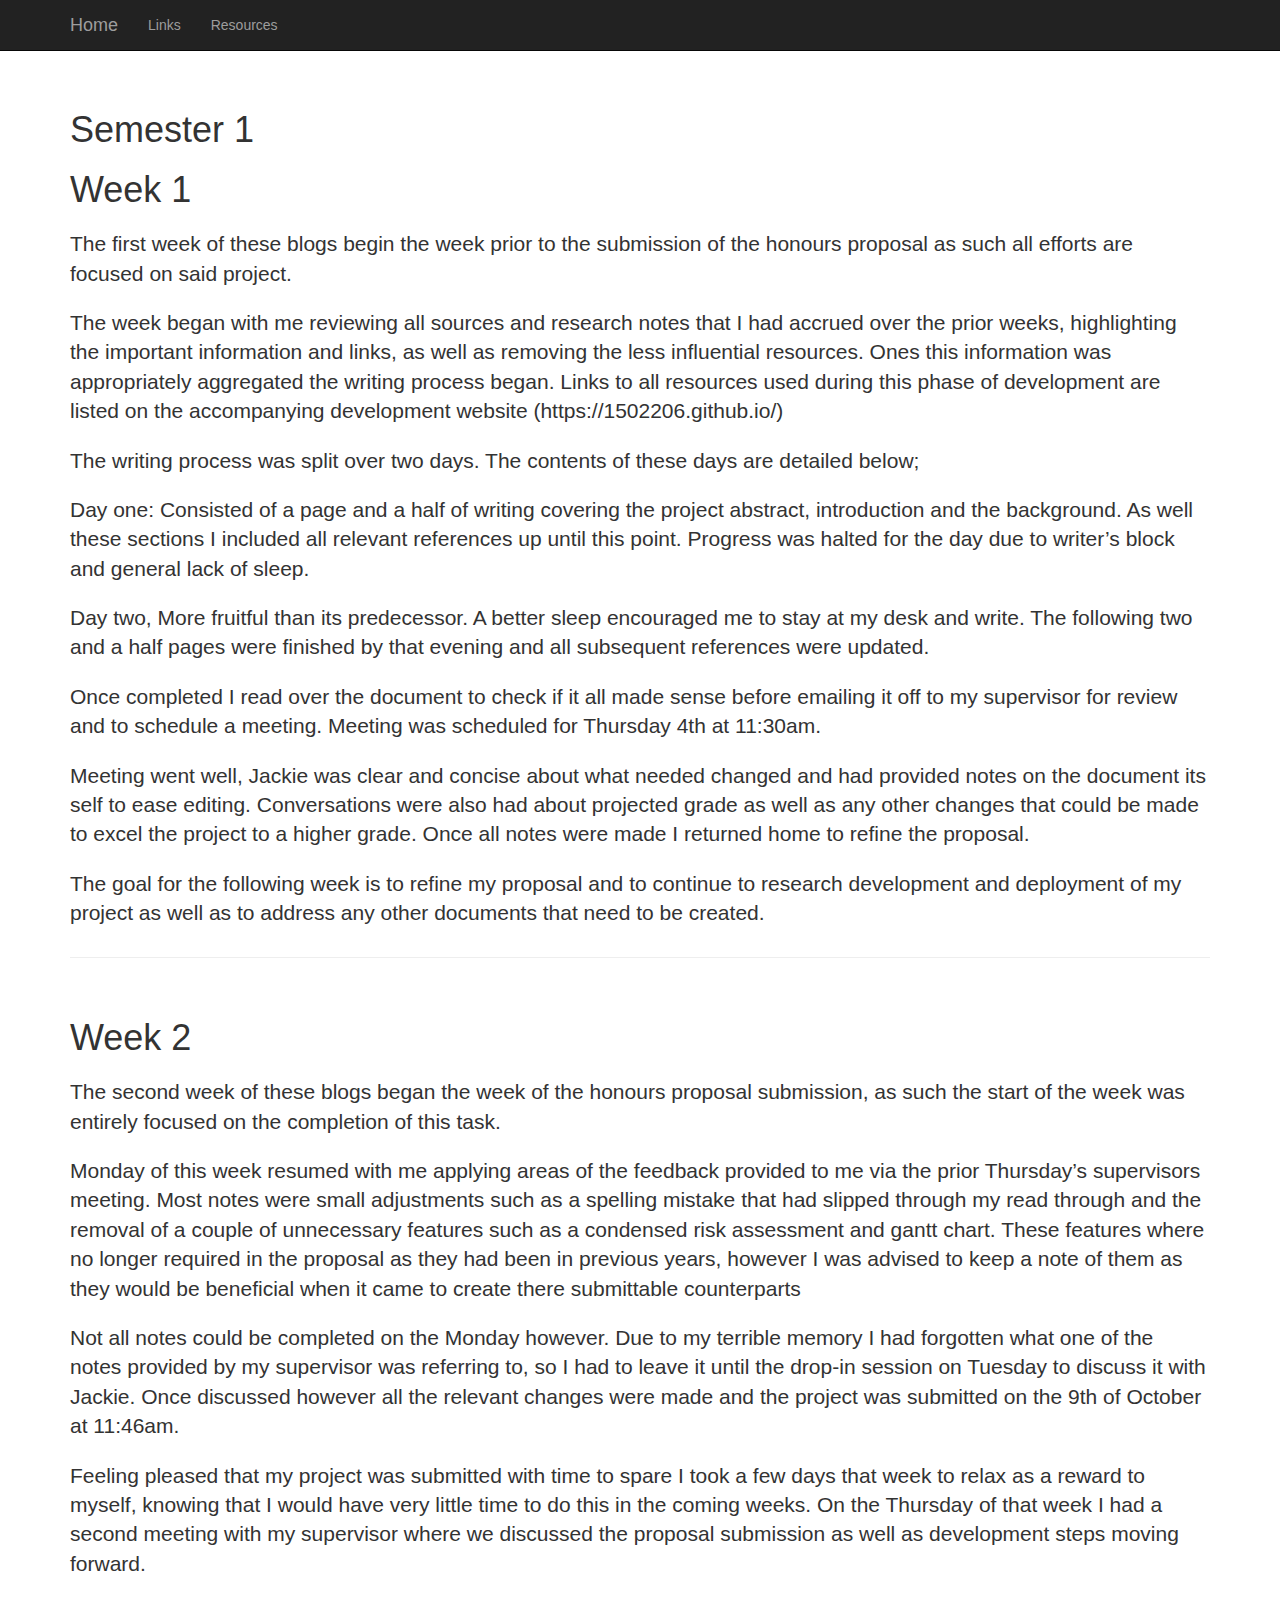
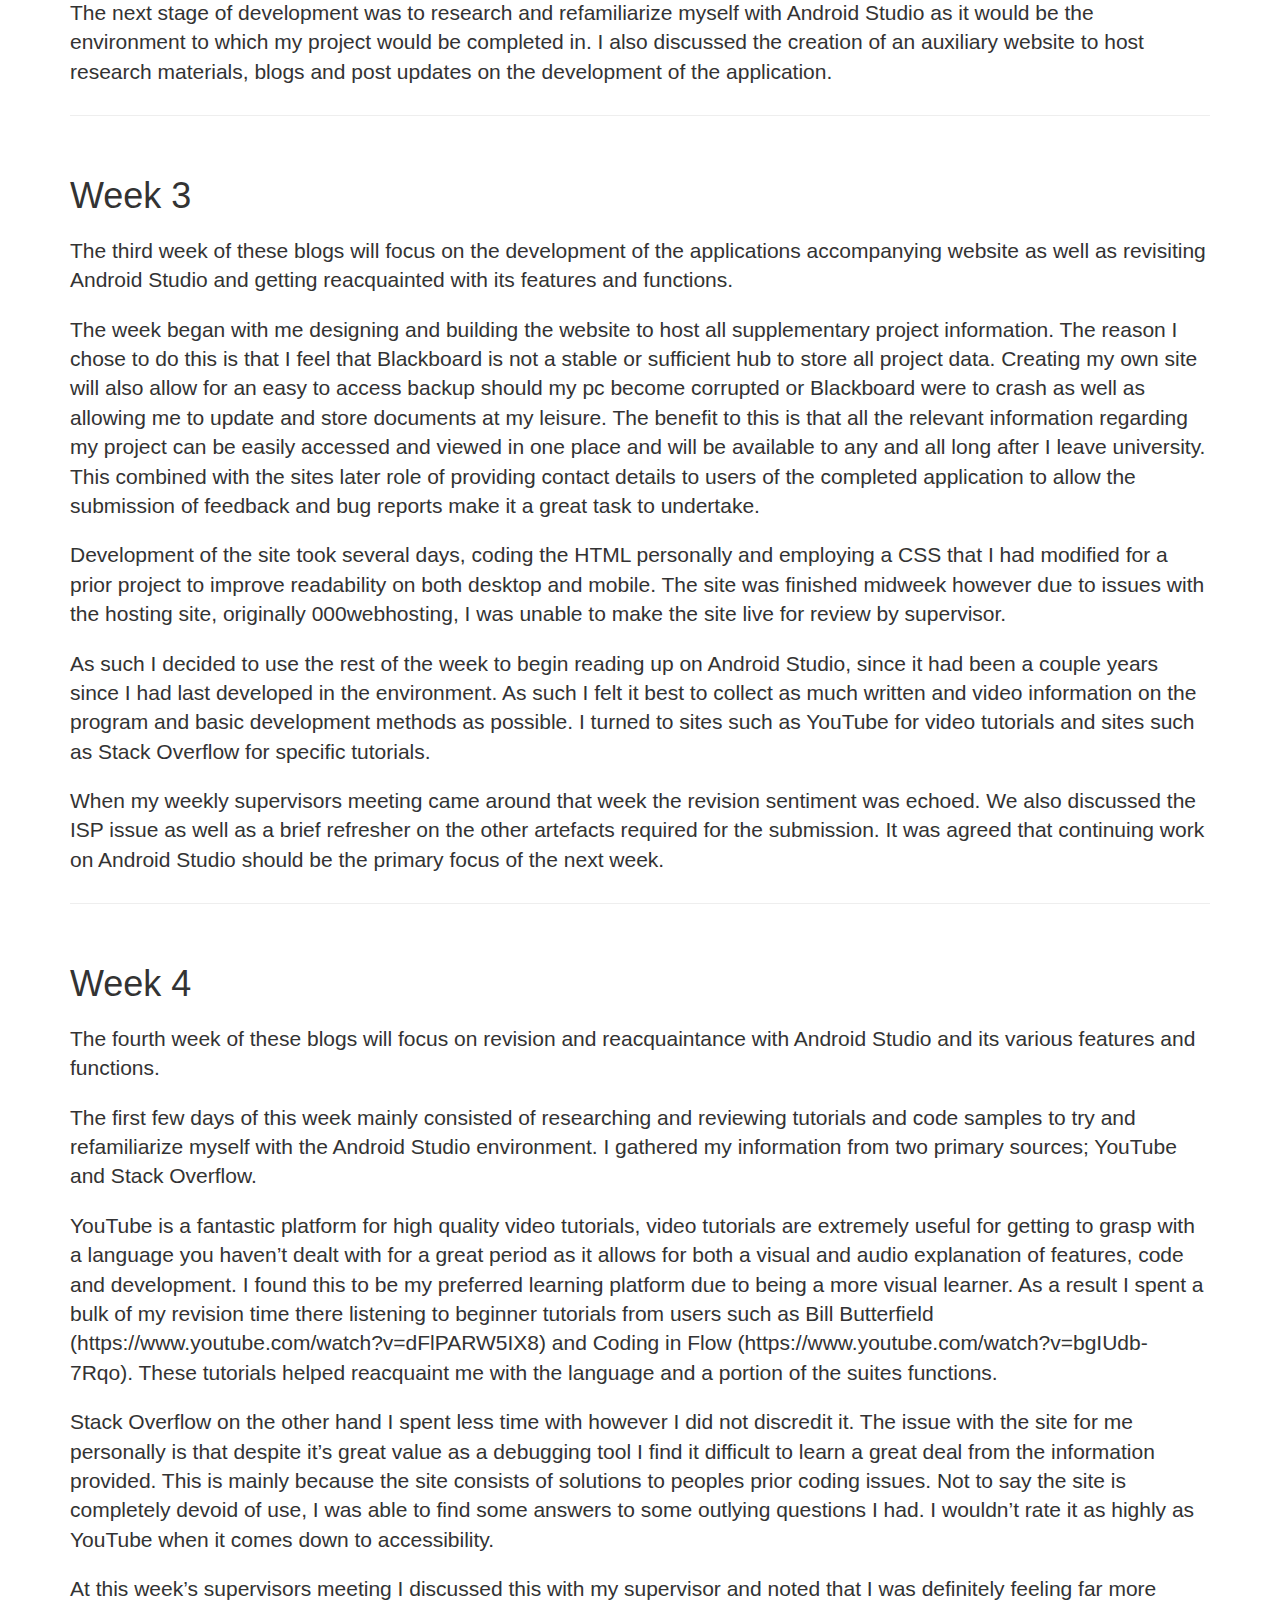
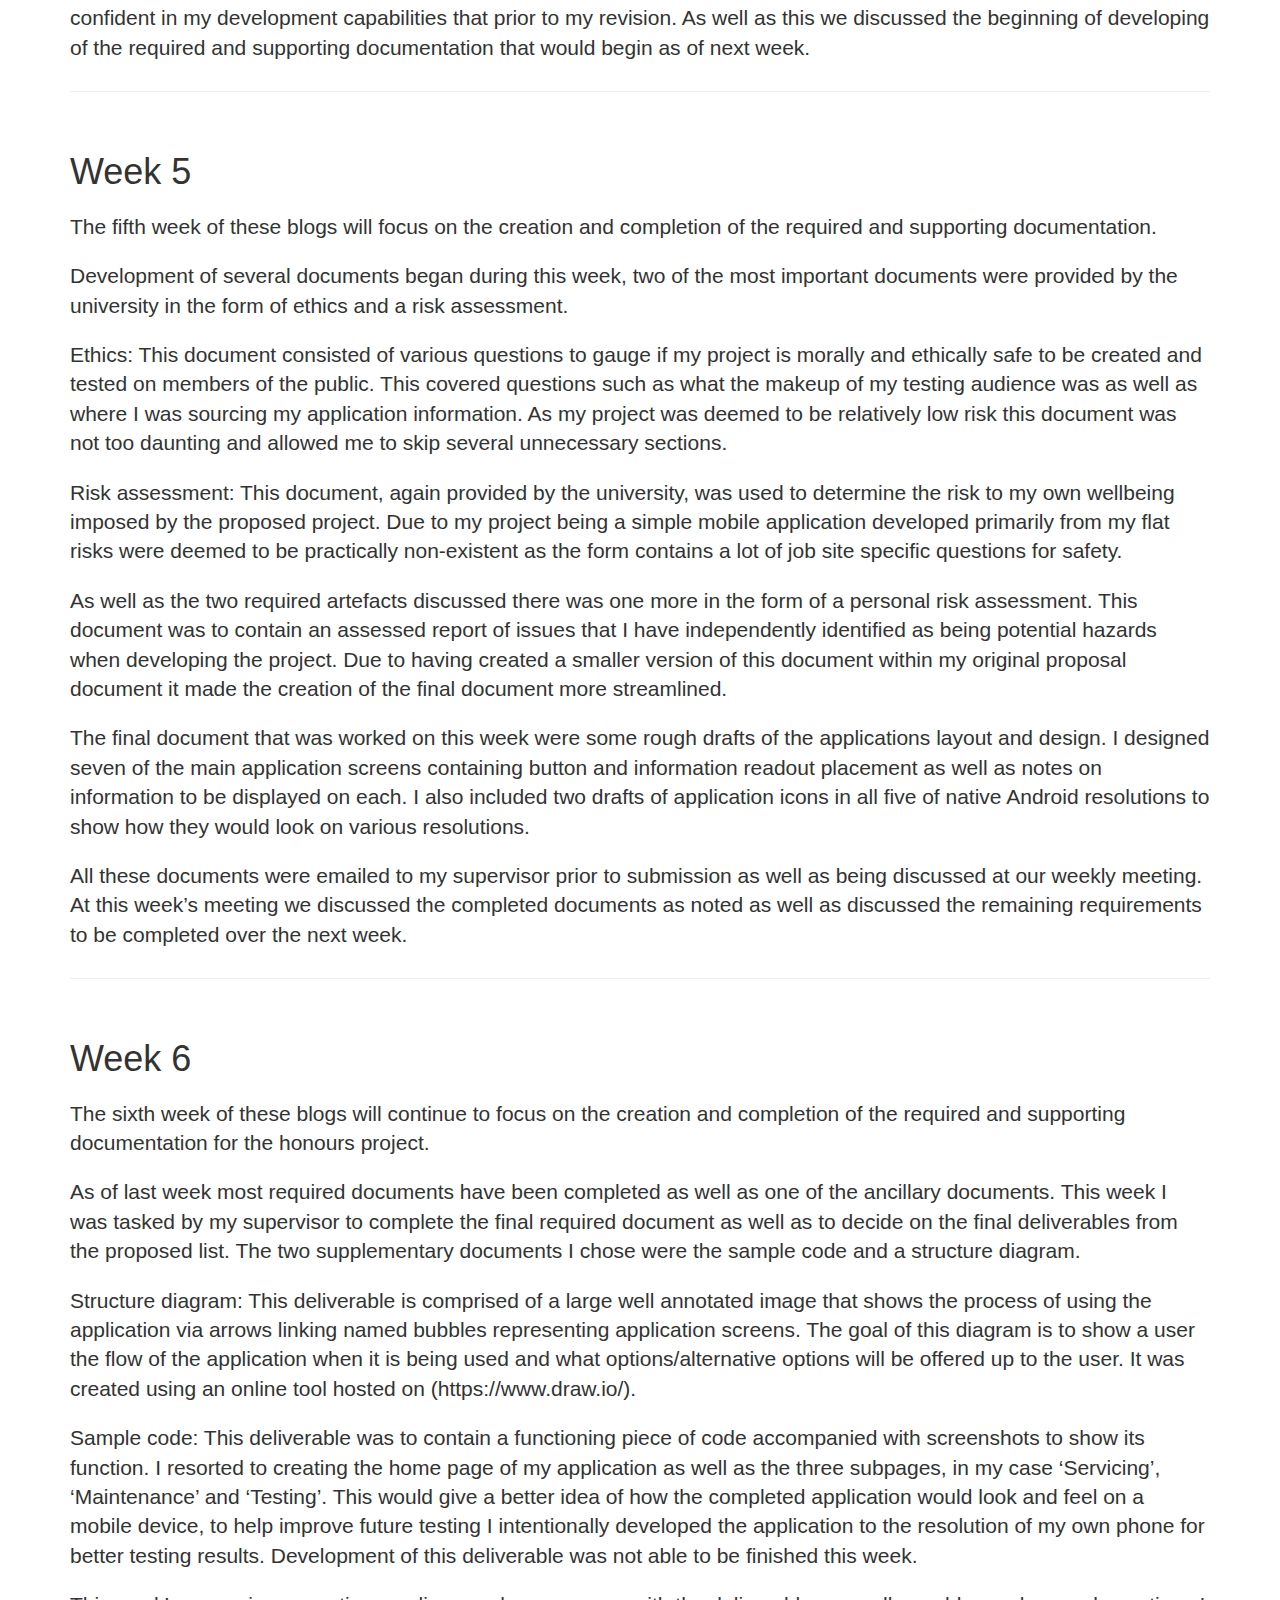
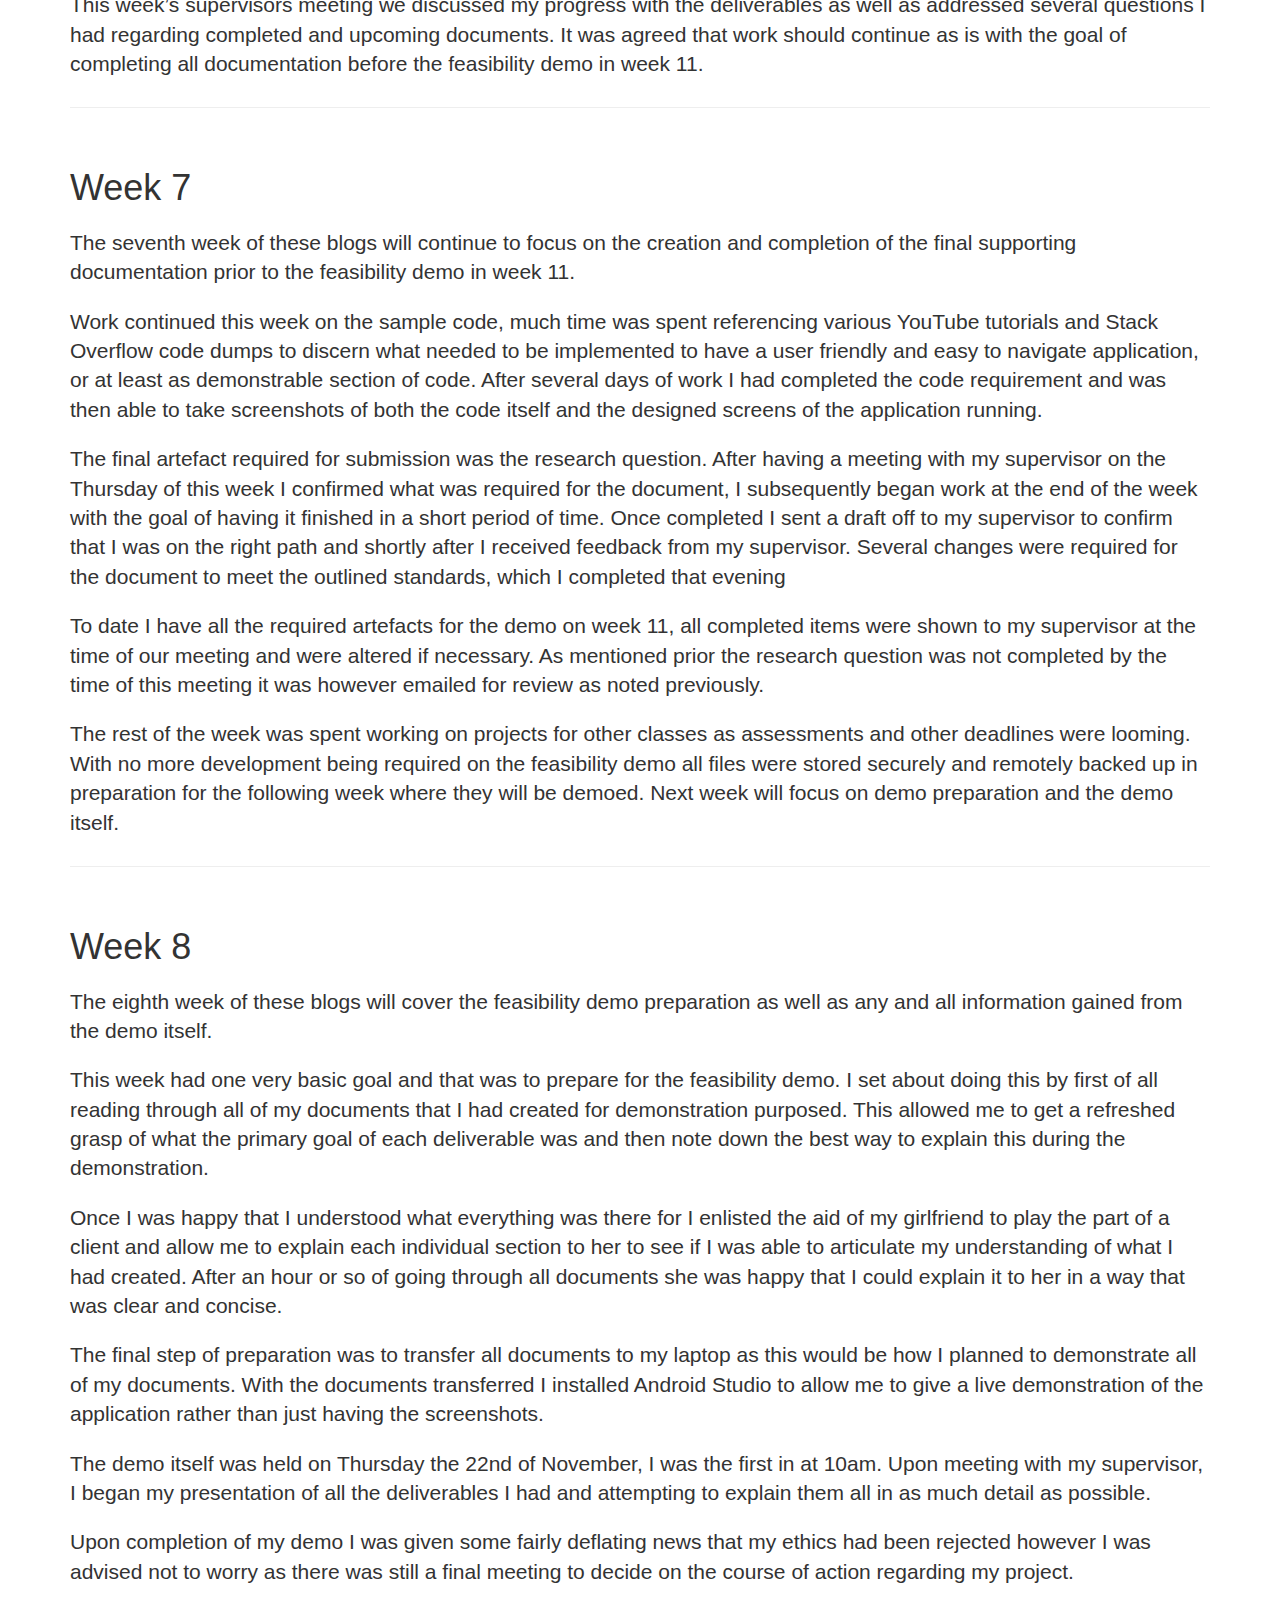
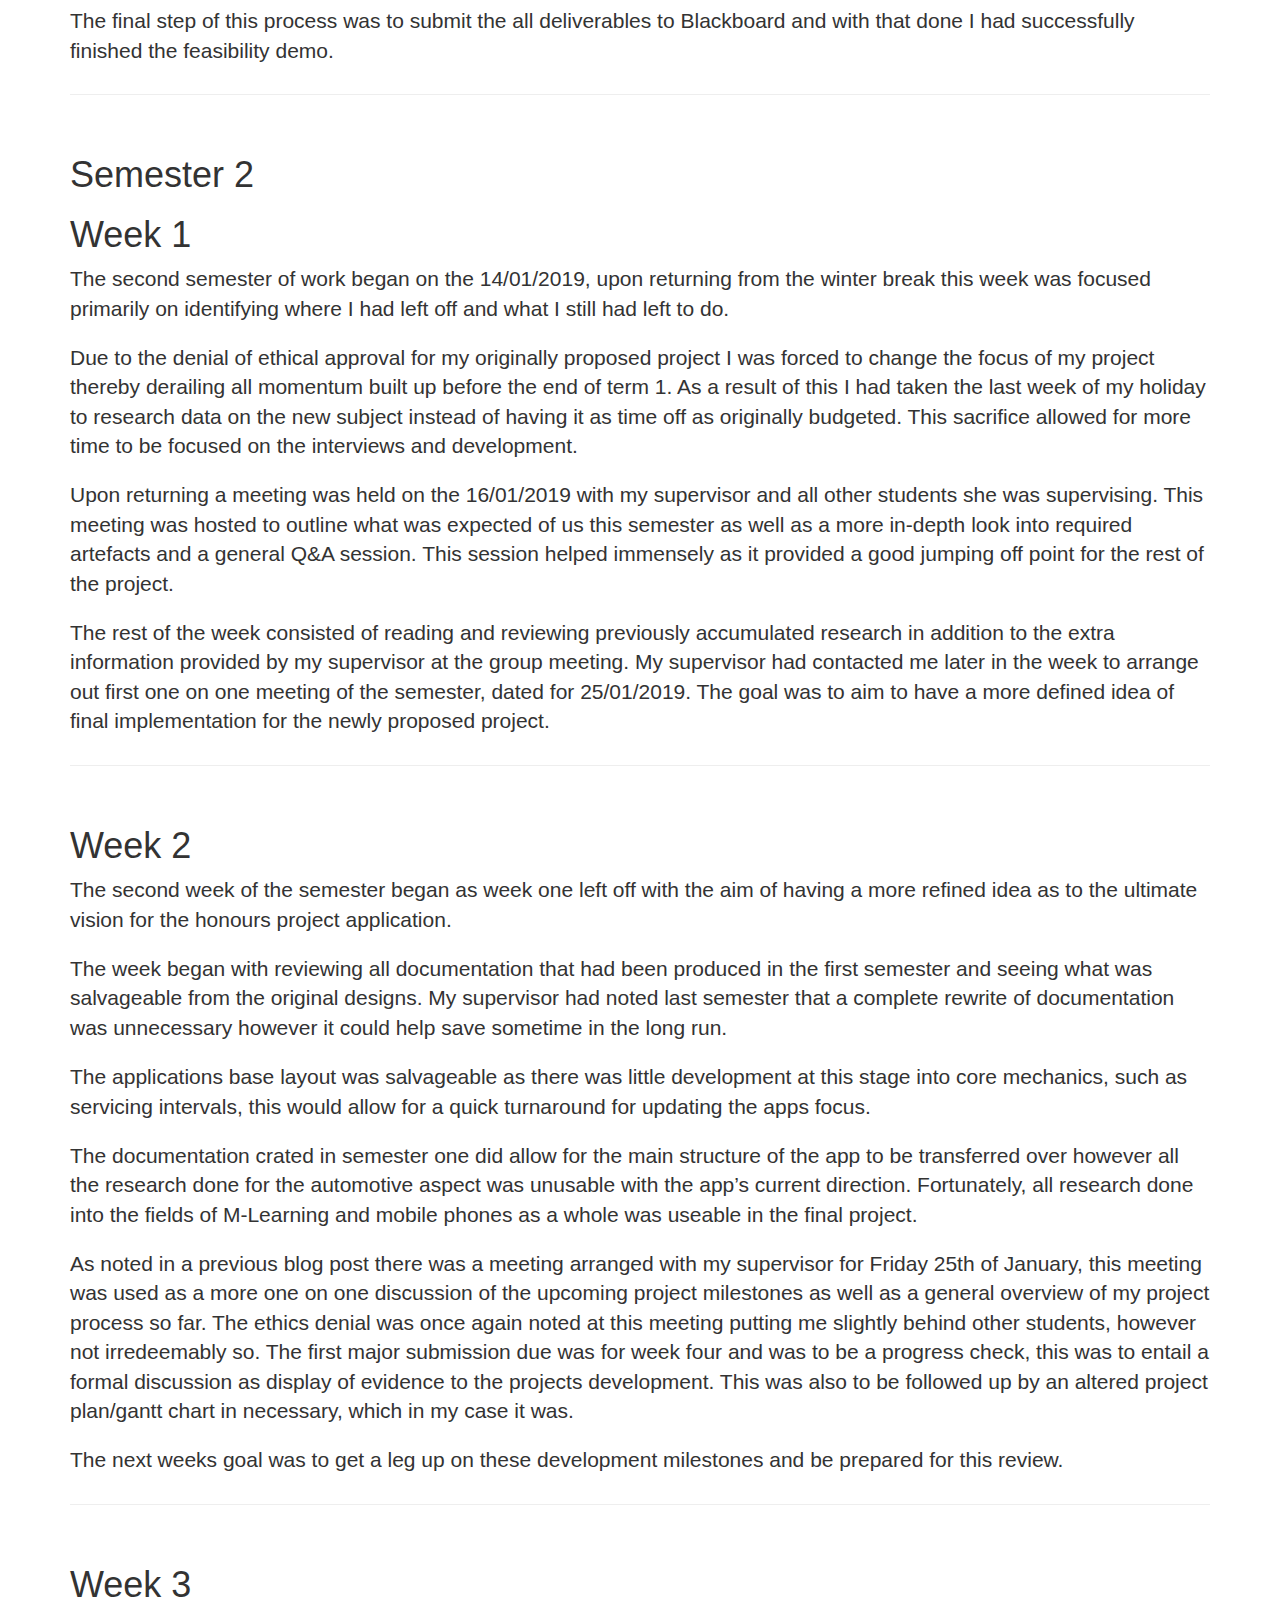
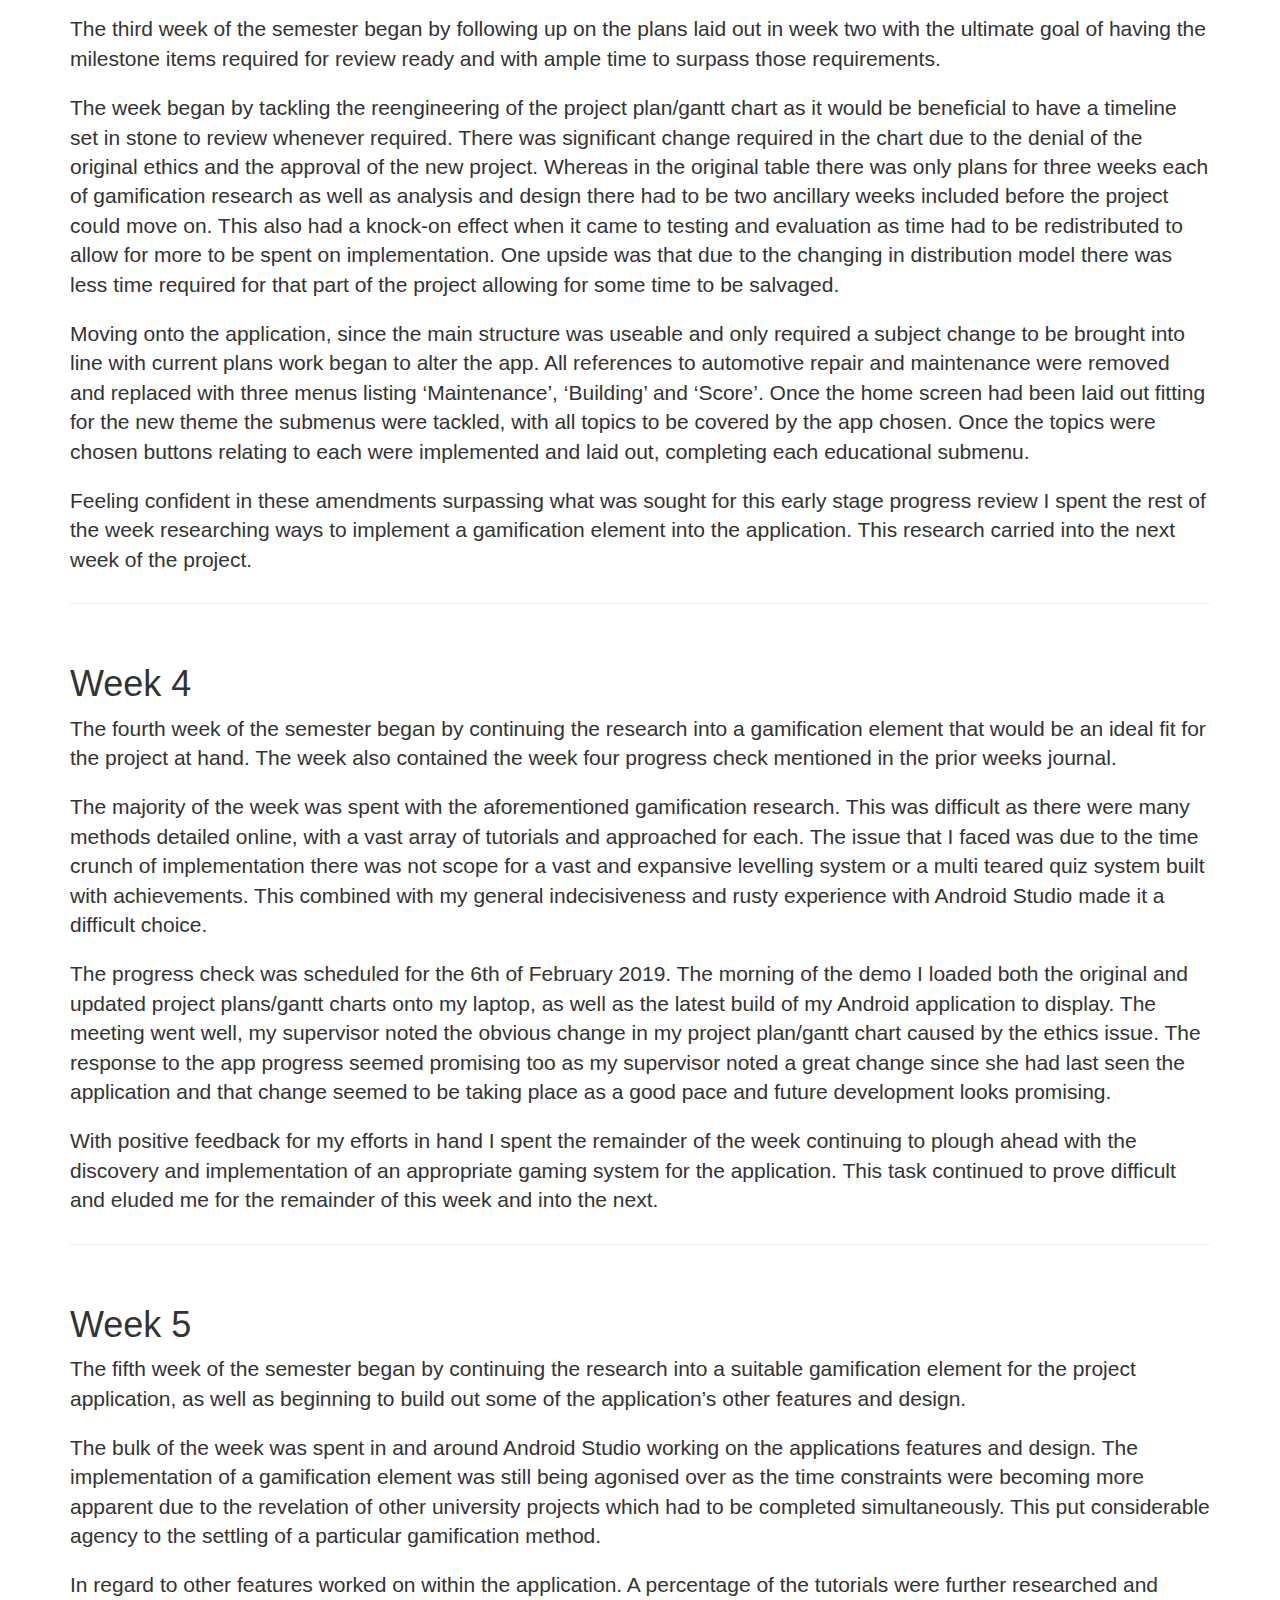
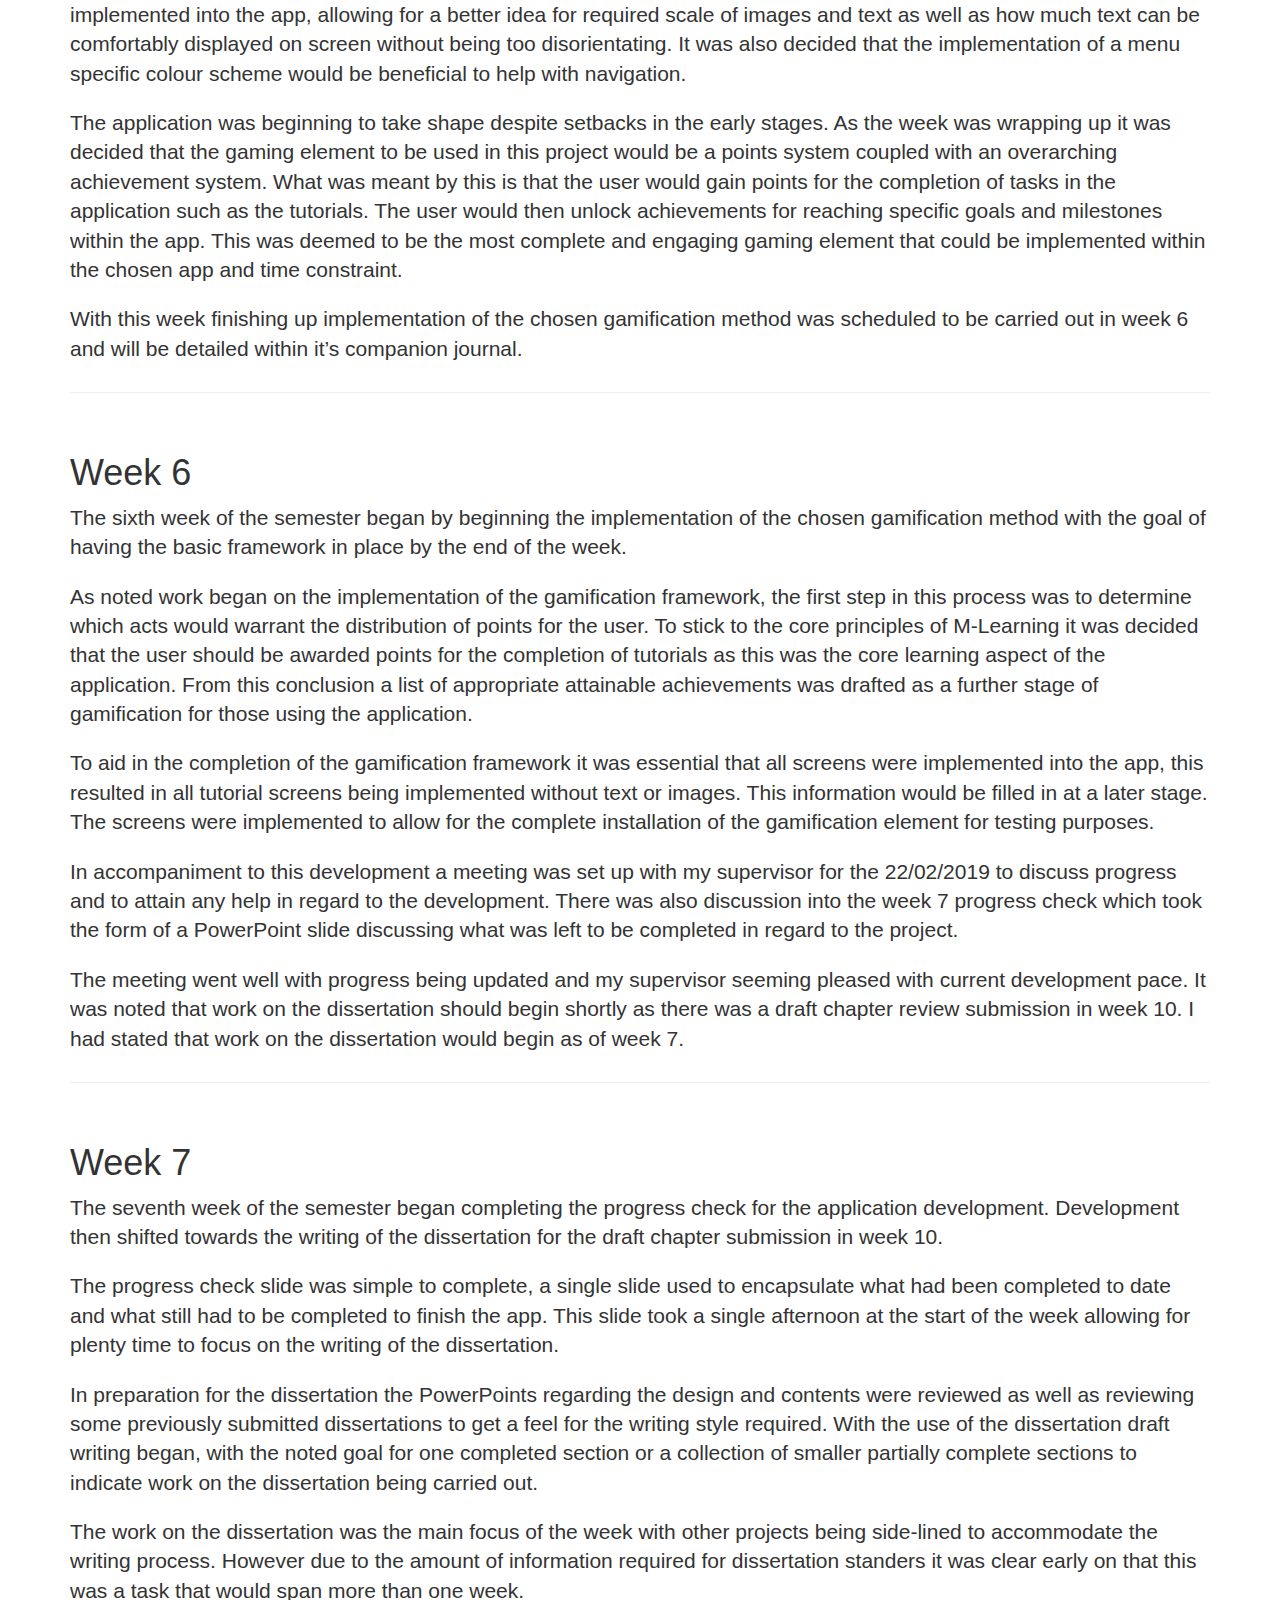
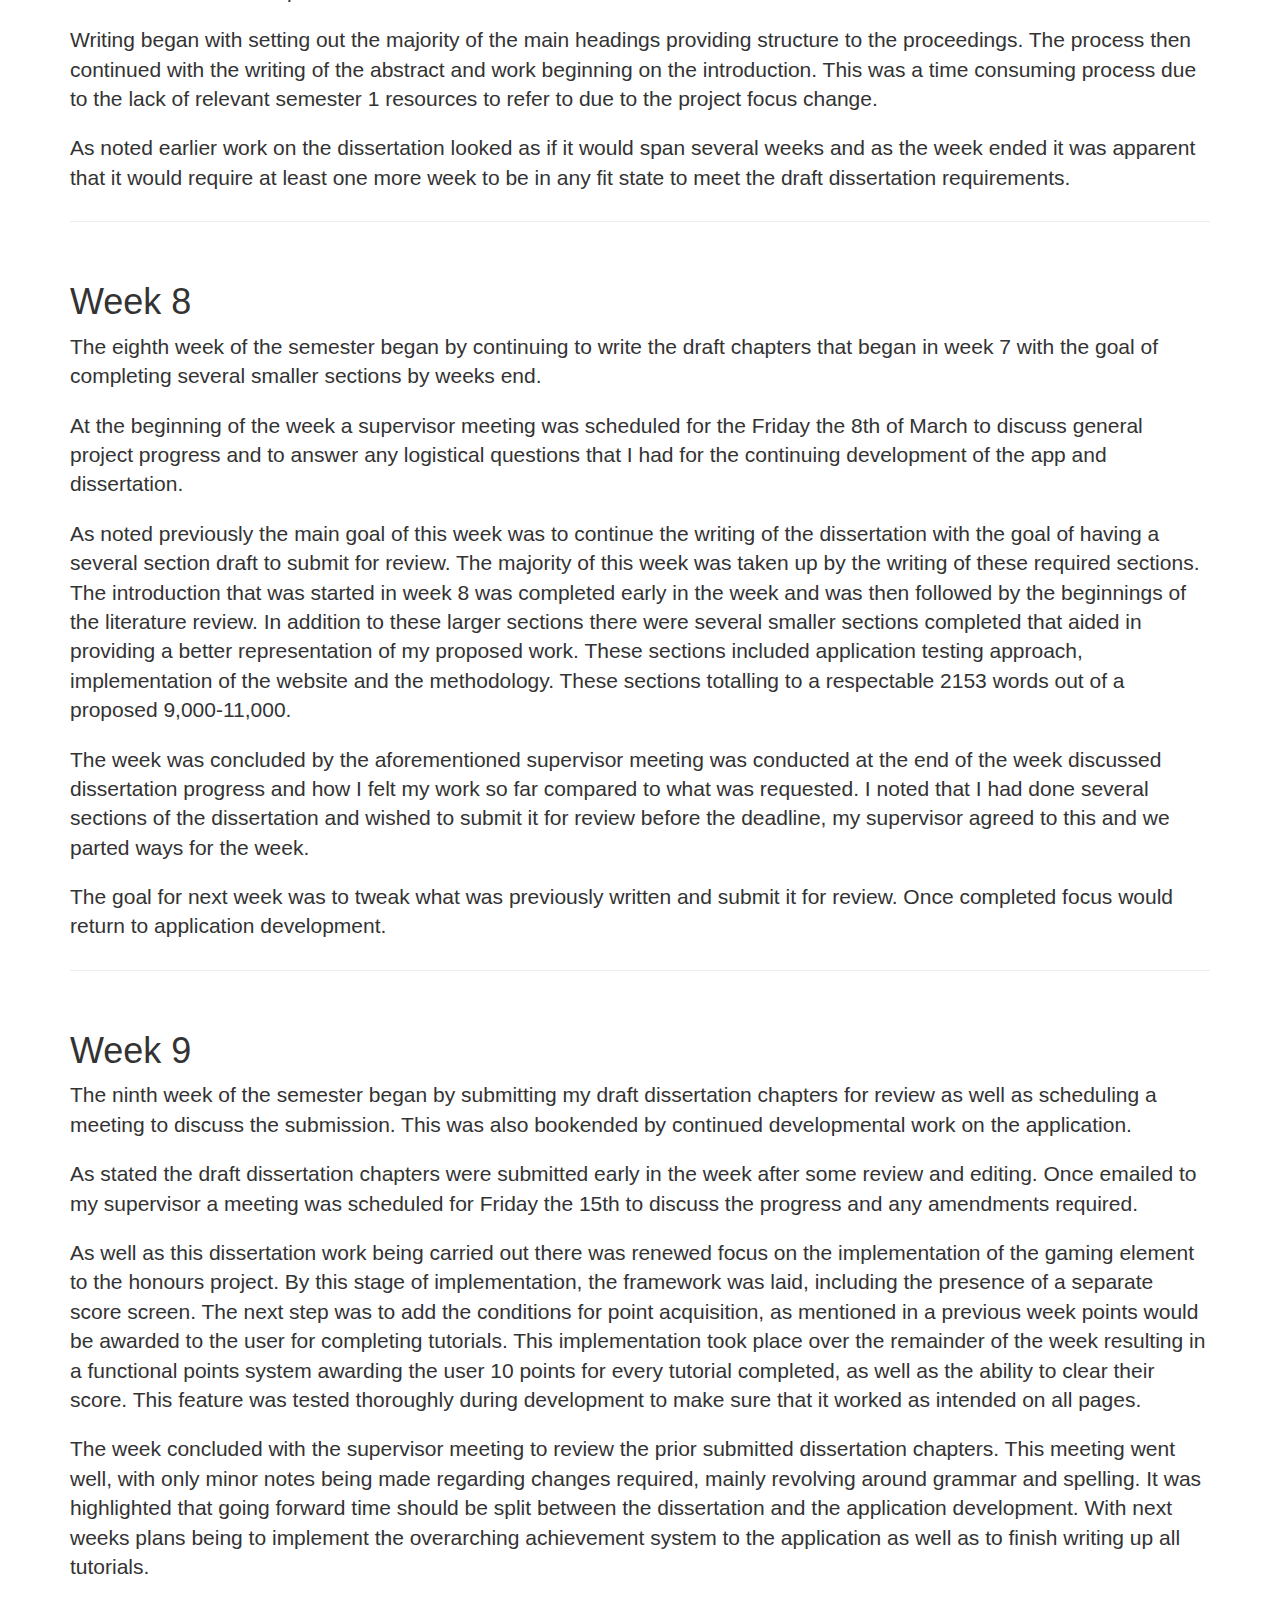
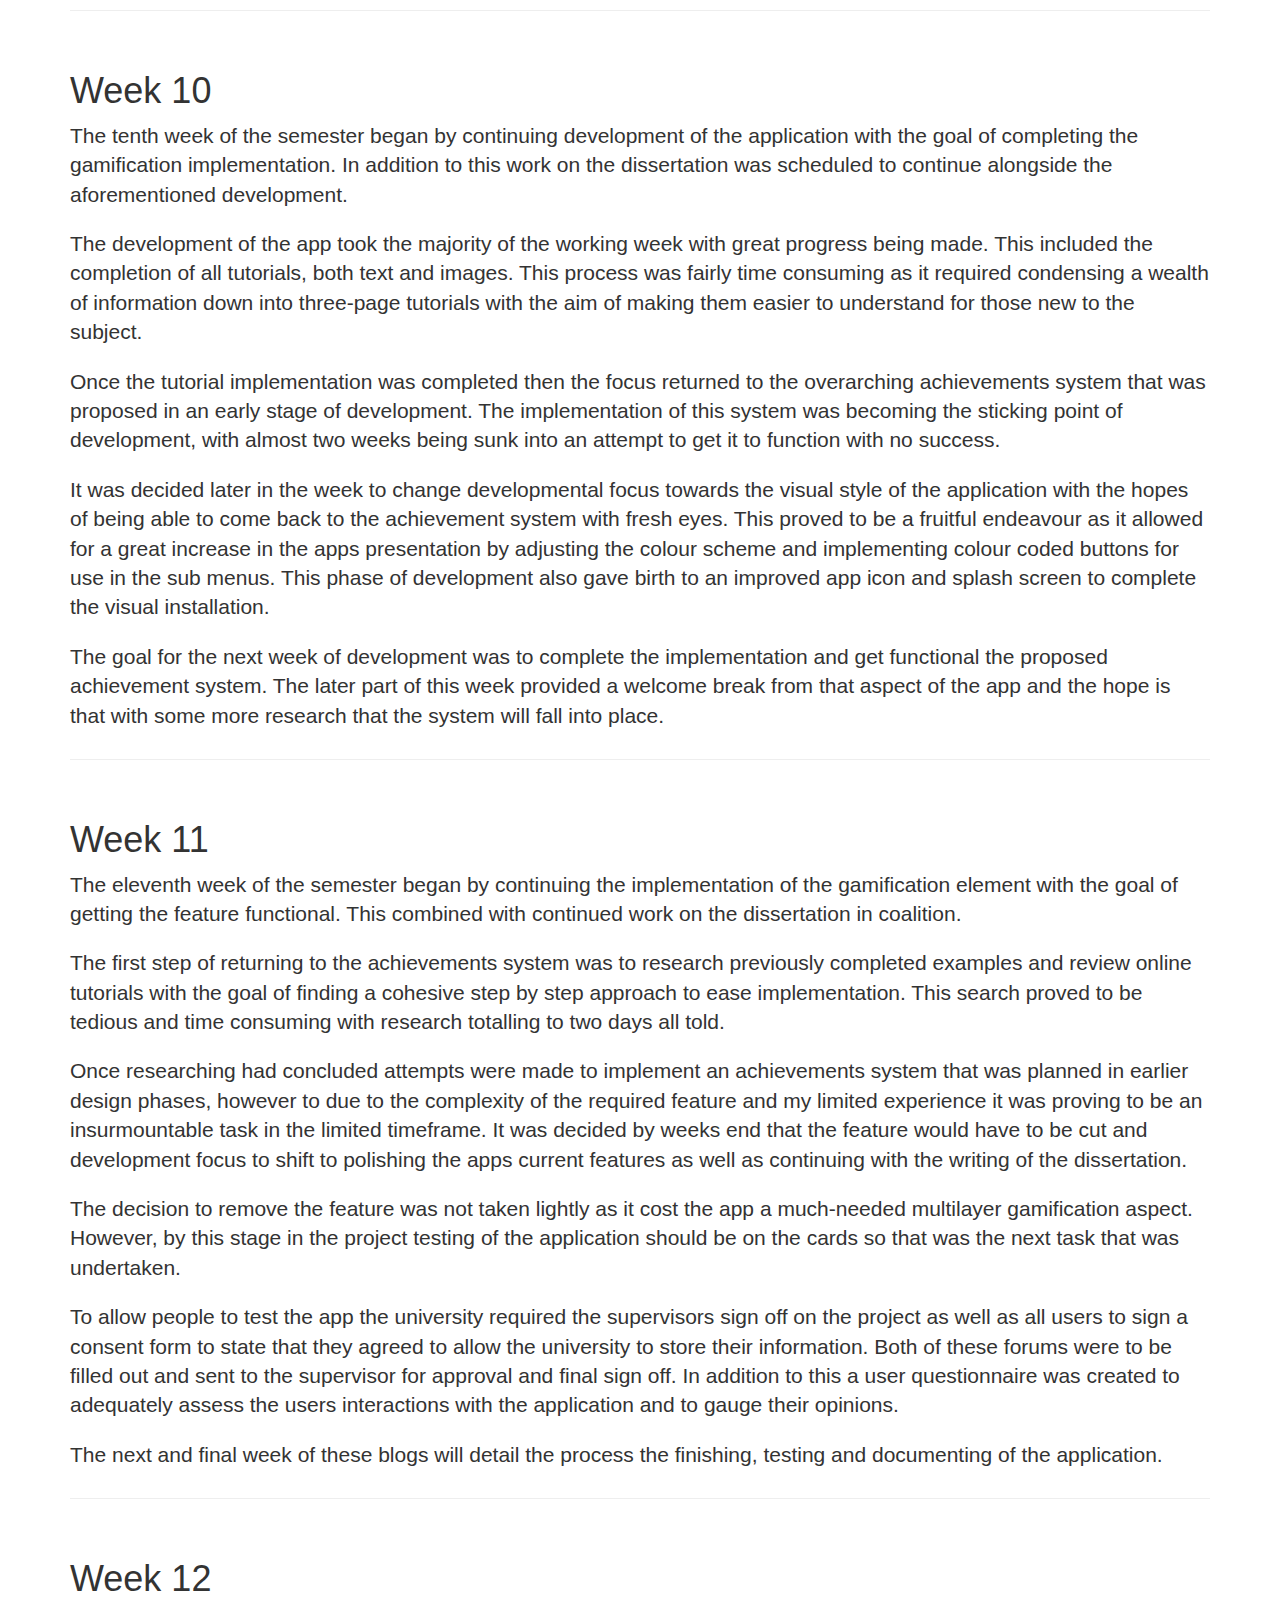
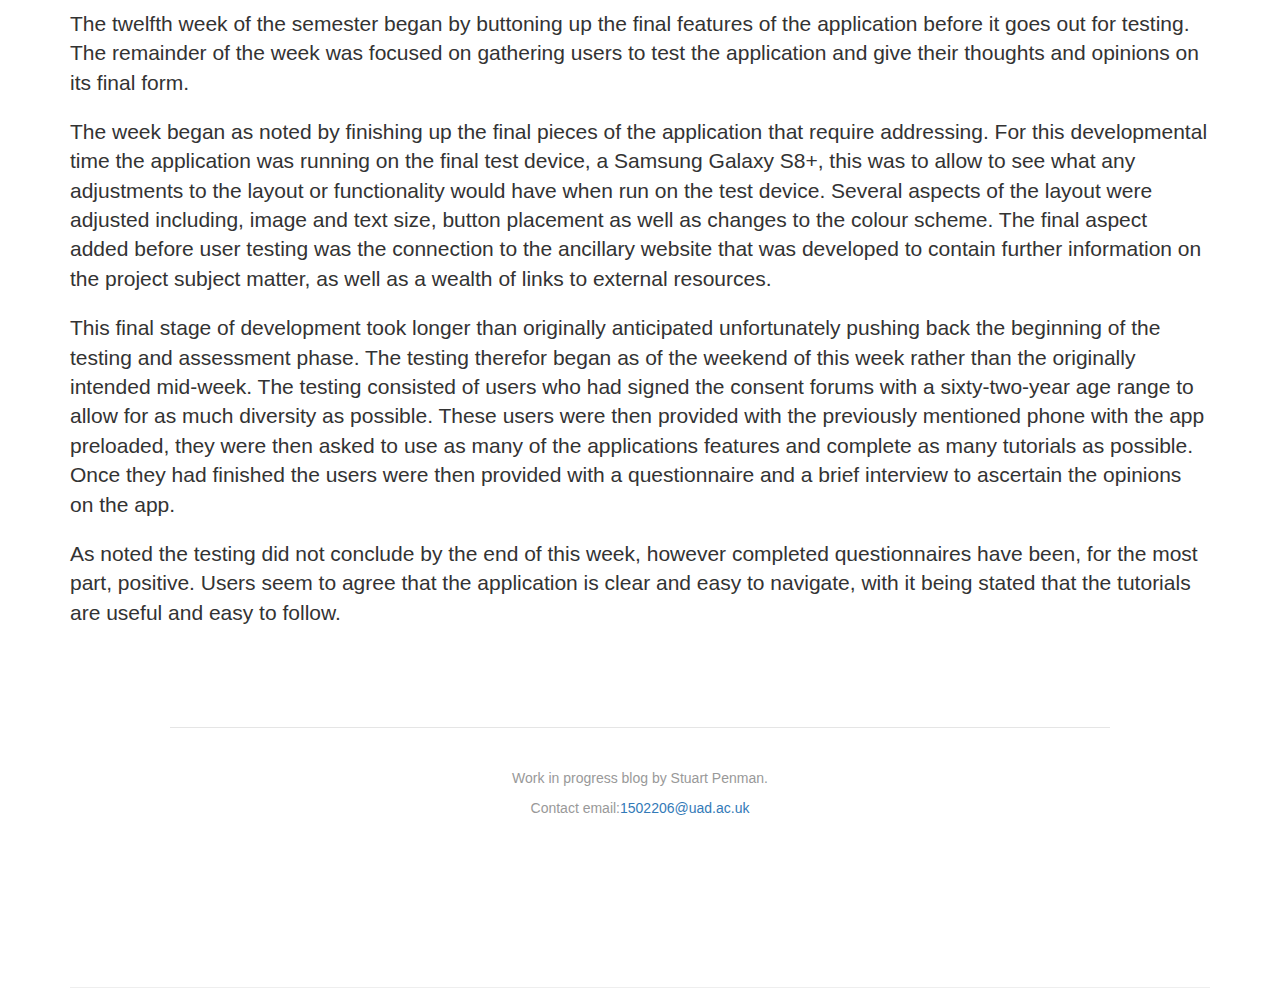
==== commit 0d4bf669: "Update Blogs.html" ====
--- a/Blogs.html
+++ b/Blogs.html
@@ -412,12 +412,6 @@
 			<p class="lead">This final stage of development took longer than originally anticipated unfortunately pushing back the beginning of the testing and assessment phase. The testing therefor began as of the weekend of this week rather than the originally intended mid-week. The testing consisted of users who had signed the consent forums with a sixty-two-year age range to allow for as much diversity as possible. These users were then provided with the previously mentioned phone with the app preloaded, they were then asked to use as many of the applications features and complete as many tutorials as possible. Once they had finished the users were then provided with a questionnaire and a brief interview to ascertain the opinions on the app. </p>
 			<p class="lead">As noted the testing did not conclude by the end of this week, however completed questionnaires have been, for the most part, positive. Users seem to agree that the application is clear and easy to navigate, with it being stated that the tutorials are useful and easy to follow.    </p>
 		</p>
-			</div>
-			
-			<div></div>
-		
-	 			<div>
-	       <div class="row">
 	
 	        <!-- Footer -->
     <footer class="blog-footer">
